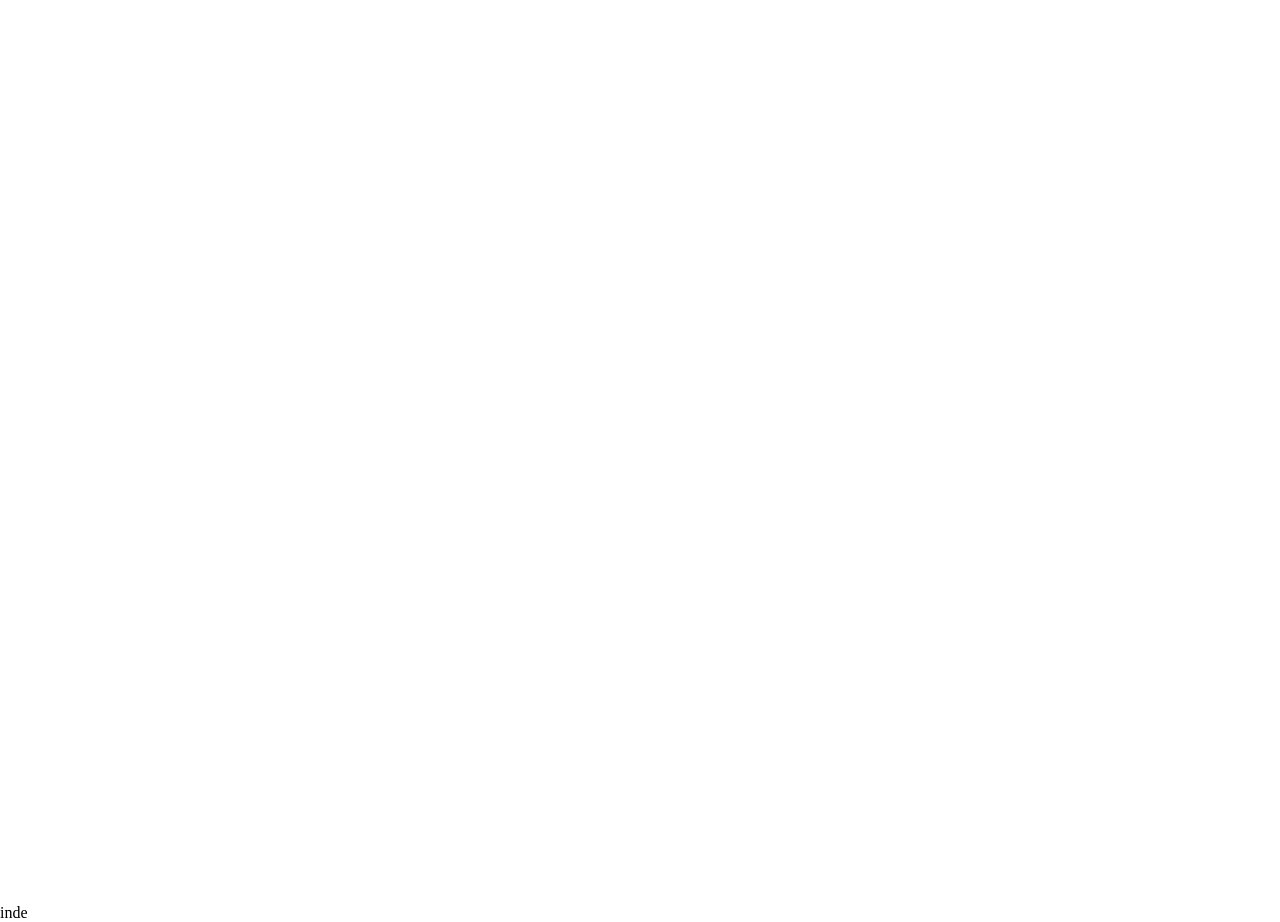
==== index.html @ 41bf6a11 "Add initial index.html for School Stuff project" ====
<!DOCTYPE html>
<html lang="en">
<head>
    <meta charset="UTF-8">
    <meta name="viewport" content="width=device-width, initial-scale=1.0">
  <link rel="icon" type="image/x-icon" href="https://mrt1mmy.github.io/schoolstuff/nogames.png">
  <title>School Stuff</title>
    <style>
        body {
            margin: 0;
            padding: 0;
            overflow: hidden; /* Prevents scrolling */
        }


        iframe {
            width: 100vw;
            height: 100vh;
            border: none;
        }
    </style>
</head>
<body>
    <iframe src="https://mrt1mmy.github.io/schoolstuff" title="SchoolStuff"></iframe>
</body>
</html>inde
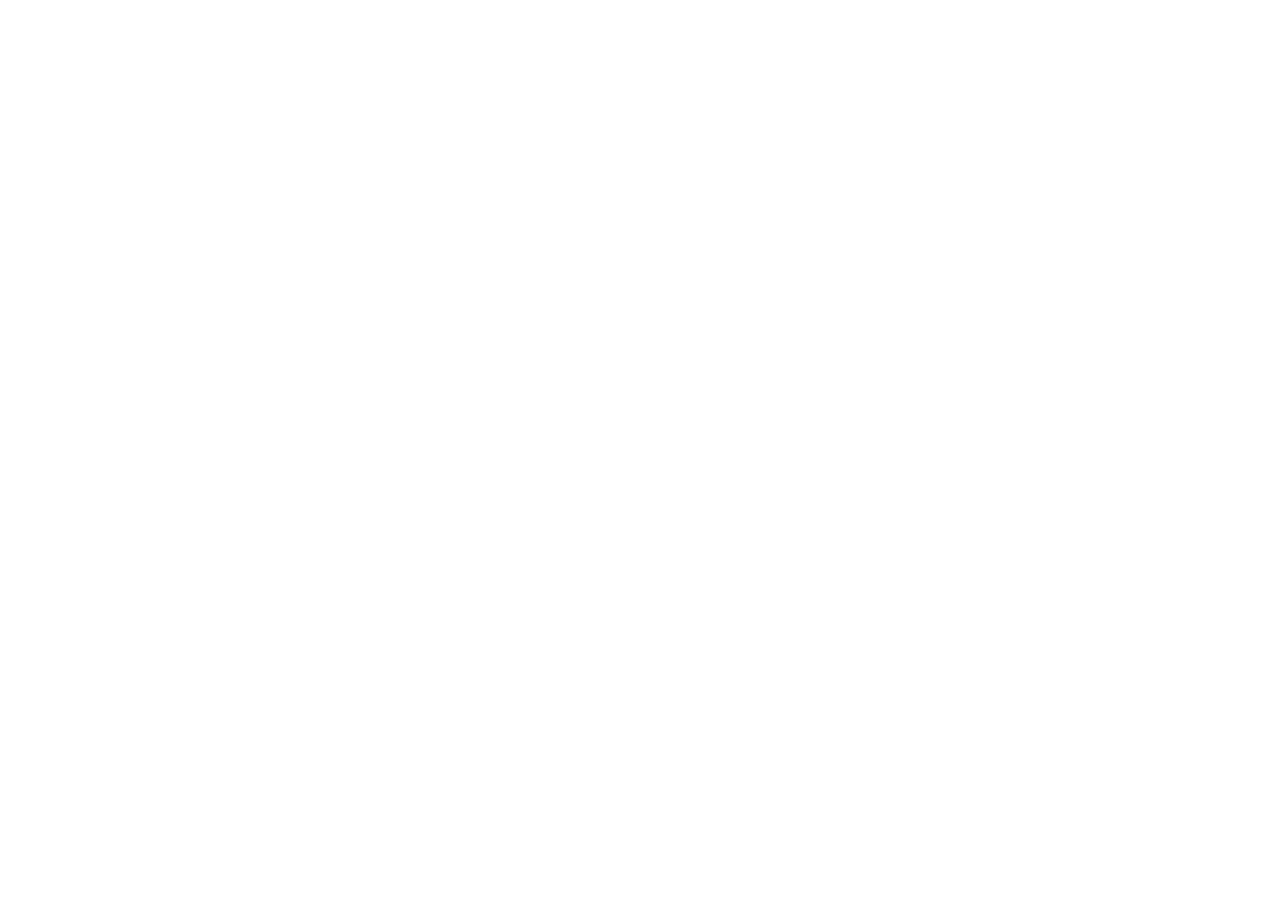
==== commit d6402093: "Update index.html" ====
--- a/index.html
+++ b/index.html
@@ -3,24 +3,65 @@
 <head>
     <meta charset="UTF-8">
     <meta name="viewport" content="width=device-width, initial-scale=1.0">
-  <link rel="icon" type="image/x-icon" href="https://mrt1mmy.github.io/schoolstuff/nogames.png">
-  <title>School Stuff</title>
+    <link rel="icon" type="image/x-icon" href="https://mrt1mmy.github.io/schoolstuff/nogames.png">
+    <title>School Stuff</title>
+
     <style>
-        body {
+        html, body {
             margin: 0;
             padding: 0;
-            overflow: hidden; /* Prevents scrolling */
+            width: 100%;
+            height: 100%;
+            overflow: hidden;
         }
 
-
         iframe {
+            position: fixed;
+            top: 0;
+            left: 0;
             width: 100vw;
             height: 100vh;
             border: none;
+            display: block;
         }
     </style>
 </head>
+
 <body>
-    <iframe src="https://mrt1mmy.github.io/schoolstuff" title="SchoolStuff"></iframe>
+
+<iframe
+    id="site"
+    src="https://mrt1mmy.github.io/schoolstuff/index.html"
+    title="School Stuff">
+</iframe>
+
+<script>
+    const iframe = document.getElementById("site");
+
+    window.addEventListener("message", function(event) {
+        if (event.data && event.data.type === "loadURL") {
+            iframe.src = event.data.url;
+        }
+    });
+
+    iframe.addEventListener("load", function() {
+        try {
+            const doc = iframe.contentDocument;
+
+            doc.addEventListener("click", function(event) {
+                const link = event.target.closest("a");
+
+                if (!link || !link.href) return;
+
+                event.preventDefault();
+
+                iframe.src = link.href;
+            });
+        } catch (error) {
+            console.log("Cross-origin page. Links must use postMessage.");
+        }
+    });
+</script>
+
 </body>
-</html>inde
+</html>
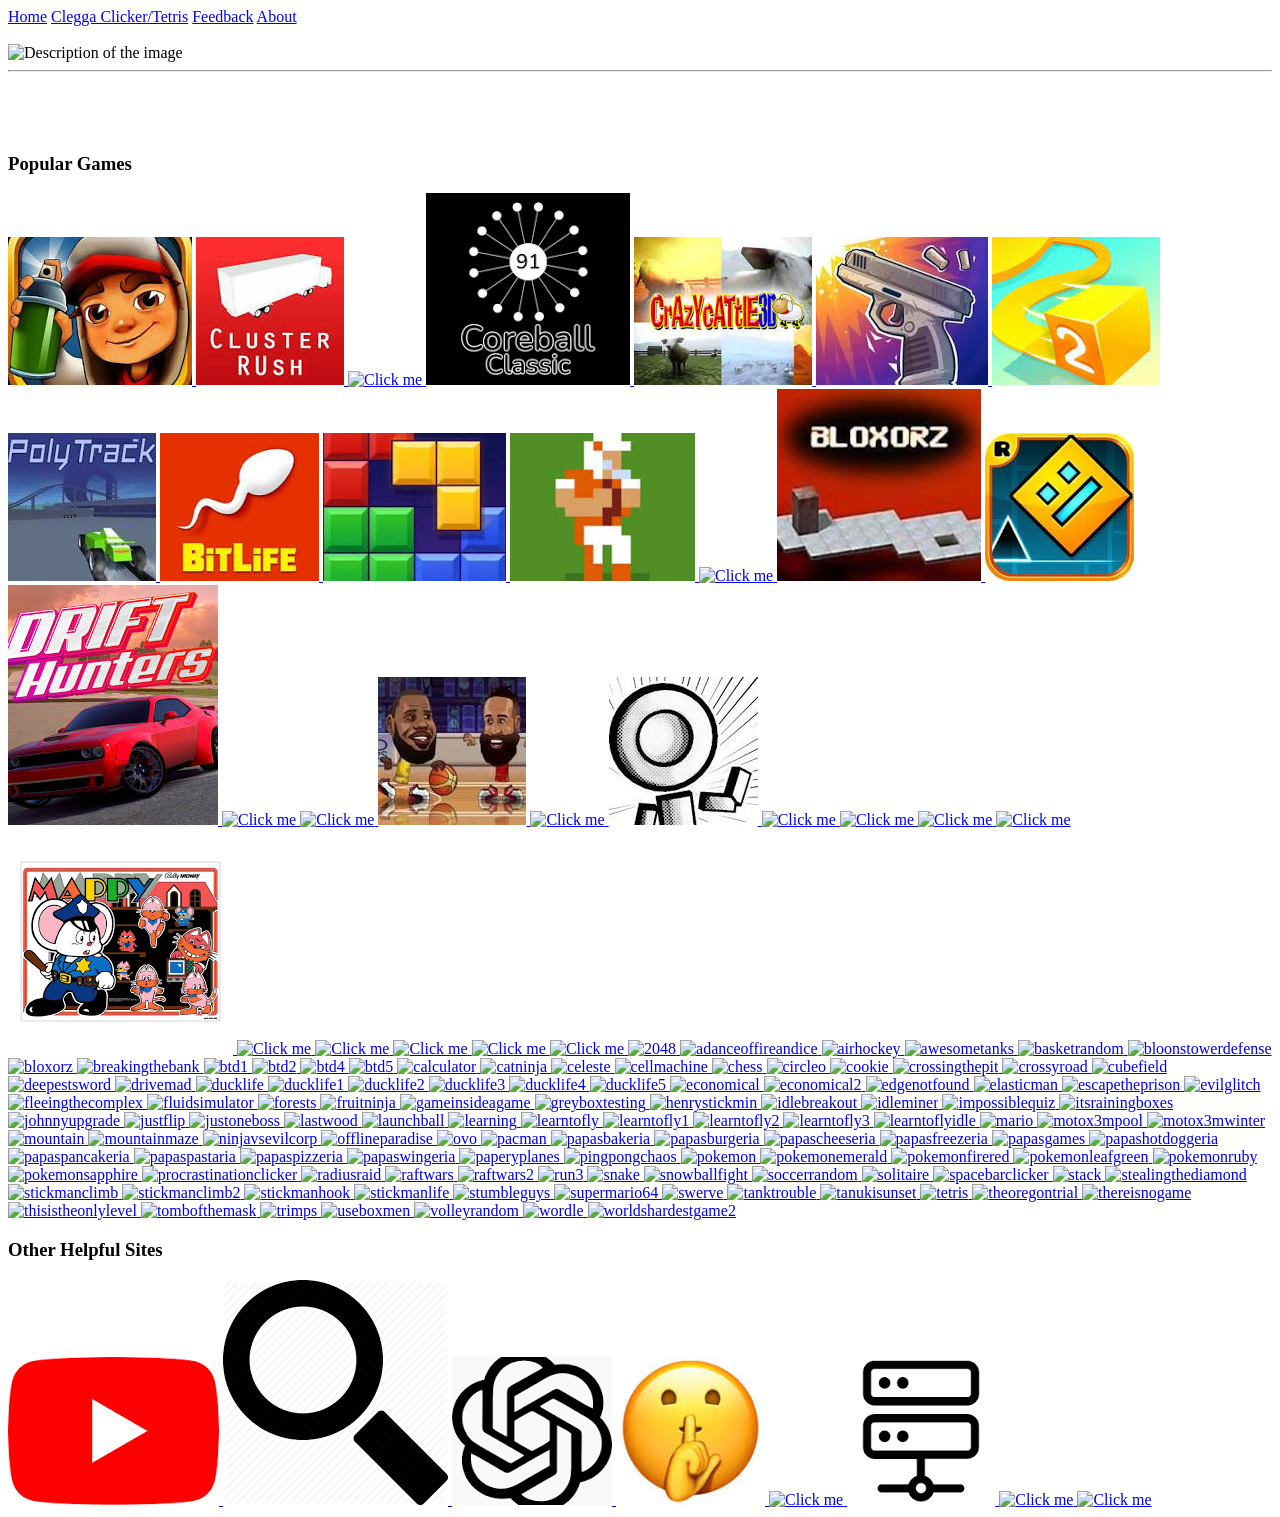
==== commit 0d71845f: "Rename timmigames.html to index.html" ====
--- a/index.html
+++ b/index.html
@@ -1,67 +1,556 @@
-<!DOCTYPE html>
-<html lang="en">
-<head>
-    <meta charset="UTF-8">
-    <meta name="viewport" content="width=device-width, initial-scale=1.0">
-    <link rel="icon" type="image/x-icon" href="https://mrt1mmy.github.io/schoolstuff/nogames.png">
+<!DOCTYPE html> 
+<html>
+  <head>
+  <link rel="stylesheet" href="schoolstuff.css">
+<link rel="icon" type="image/x-icon" href="https://mrt1mmy.github.io/schoolstuff/nogames.png">
     <title>School Stuff</title>
-
-    <style>
-        html, body {
-            margin: 0;
-            padding: 0;
-            width: 100%;
-            height: 100%;
-            overflow: hidden;
-        }
-
-        iframe {
-            position: fixed;
-            top: 0;
-            left: 0;
-            width: 100vw;
-            height: 100vh;
-            border: none;
-            display: block;
-        }
-    </style>
-</head>
-
-<body>
-
-<iframe
-    id="site"
-    src="https://mrt1mmy.github.io/schoolstuff/index.html"
-    title="School Stuff">
-</iframe>
-
-<script>
-    const iframe = document.getElementById("site");
-
-    window.addEventListener("message", function(event) {
-        if (event.data && event.data.type === "loadURL") {
-            iframe.src = event.data.url;
-        }
-    });
-
-    iframe.addEventListener("load", function() {
-        try {
-            const doc = iframe.contentDocument;
-
-            doc.addEventListener("click", function(event) {
-                const link = event.target.closest("a");
-
-                if (!link || !link.href) return;
-
-                event.preventDefault();
-
-                iframe.src = link.href;
-            });
-        } catch (error) {
-            console.log("Cross-origin page. Links must use postMessage.");
-        }
-    });
-</script>
-
-</body>
+  </head>
+  <body>
+   
+    
+    
+    <div class="centeredtxt"> 
+    <a class="siteon"href="index.html">Home</a>
+    <a href="https://mrt1mmy.github.io/clegga/">Clegga Clicker/Tetris</a>
+    <a href="https://docs.google.com/forms/d/e/1FAIpQLSdY-NnrPJ1Lo-WcU_t3JNR-3kJ2uYQRxcCzfXi1Zr4tk8ylnA/viewform?usp=header">Feedback</a>
+    <a href="schoolstuffabout.html">About</a>
+</div>
+   
+    
+   
+   
+    <br>
+   <div class="logo">
+    <img src="https://mrt1mmy.github.io/schoolstuff/School%20Stuff.png" alt="Description of the image">
+    </div><hr>
+    <br><br><br>
+    <!--
+    <a href="https://example.com">
+  <img src="image.jpg" alt="Click me">
+</a>
+-->
+    <h3>Popular Games</h3>
+    <div class="gamelinks">
+    <a href="https://mrt1mmy.github.io/working/subwaysurfers.html">
+  <img src="[data-uri]" alt="Subway Surfers">
+</a>
+<a href="https://mrt1mmy.github.io/schoolstuff/Cluster%20Rush.html">
+  <img src="[data-uri]" alt="Cluster Rush">
+</a>
+<a href="https://lettier.com/bowling/">
+  <img src="https://encrypted-tbn0.gstatic.com/images?q=tbn:ANd9GcSj3ltEe4DcoudVVmUW8SBHfUwdIF1NDuDIjbg3VfE_S16IFrTqiHA4s2U4Z50mv0ddCbJe2LExBTGLMQzHqH5KlPqnaVfxpmLL5S9SdLkV&s=10" alt="Click me">
+</a>
+<a href="http://mrt1mmy.github.io/schoolstuff/Coreball.html">
+  <img src="[data-uri]" alt="Click me">
+</a>
+<a href="http://mrt1mmy.github.io/schoolstuff/Crazy%20Cattle%203D.html">
+  <img src="[data-uri]" alt="Click me">
+</a>
+<a href="http://mrt1mmy.github.io/schoolstuff/Gunspin.html">
+  <img src="[data-uri]" alt="Click me">
+</a>
+<a href="https://mrt1mmy.github.io/working/g/paperio2/paperio2.html">
+  <img src="[data-uri]" alt="Click me">
+</a>
+<a href="http://mrt1mmy.github.io/polytrack">
+  <img src="[data-uri]" alt="Click me">
+</a>
+
+ <a href="https://mrt1mmy.github.io/working/g/bitlife/index.html">
+  <img src="[data-uri]" alt="Click me">
+</a>
+
+ <a href="http://mrt1mmy.github.io/schoolstuff/Block%20Blast.html">
+  <img src="[data-uri]" alt="Click me">
+</a>
+
+ <a href="http://mrt1mmy.github.io/schoolstuff/Retro%20Bowl%20(1).html">
+  <img src="[data-uri]" alt="Click me">
+</a>
+
+ <a href="http://mrt1mmy.github.io/12/">
+  <img src="https://i.redd.it/hmvcuwyof6g01.jpg" alt="Click me">
+</a>
+<a href="https://mrt1mmy.github.io/schoolstuff/Bloxorz.html">
+  <img src="[data-uri]" alt="Click me">
+
+</a>
+<a href="https://mrt1mmy.github.io/schoolstuff/gd.html">
+  <img src="[data-uri]" alt="Click me">
+</a>
+<a href="https://mrt1mmy.github.io/schoolstuff/Drift%20Hunters.html">
+  <img src="[data-uri]" alt="Click me">
+</a>
+<a href="https://mrt1mmy.github.io/snowrider3d">
+  <img src="https://encrypted-tbn0.gstatic.com/images?q=tbn:ANd9GcRjdjNMZx7hb0NxbIDrDYKUI9JBD7yB0HMLoZG8uAL4qpY1lWCj2-NpD27lw_A6bKwedmXIeRsrNtED8xwGBe0KRK4IFLJMqmf-SKtGwJxy&s=10" alt="Click me">
+</a>
+
+<a href="https://mrt1mmy.github.io/schoolstuff/motox3mall.html">
+  <img src="https://encrypted-tbn0.gstatic.com/images?q=tbn:ANd9GcQe0ldLDPvdegdOj9ABoPaPevqG4Tmz4lznvkQqBUhNekr_Gwkp4ABE548SZtDirTpbo0BqJ4t8XTyORI4yXh_SvDUXmuhmvK1Sbt9B4Acm&s=10" alt="Click me">
+
+</a>
+<a href="https://mrt1mmy.github.io/schoolstuff/bs.html">
+  <img src="[data-uri]" alt="Click me">
+<a href="https://mrt1mmy.github.io/schoolstuff/Tetris.html">
+  <img src="https://www.shutterstock.com/image-vector/tetris-game-colored-squares-on-260nw-2632270899.jpg" alt="Click me">
+
+</a>
+<a href="https://mrt1mmy.github.io/schoolstuff/ovo.html">
+  <img src="[data-uri]" alt="Click me">
+</a>
+ 
+    <a href="https://mrt1mmy.github.io/working/slope.html">
+  <img src="https://i.ytimg.com/vi/yEnVcLpTri0/maxresdefault.jpg" alt="Click me">
+</a>
+<a href="https://mrt1mmy.github.io/schoolstuff/er2.html">
+  <img src="https://motox3m2.io/data/image/Escaperoad2100.png" alt="Click me">
+</a>
+  
+
+  <a href="https://mrt1mmy.github.io/schoolstuff/pizza.html">
+  <img src="https://play-lh.googleusercontent.com/mEp5D-8pPQsugTpQxtzTTQHVScVviCst65uRNrT1BdrajfkeIDHHAPlgTu8KSePI5lc" alt="Click me">
+</a>
+  <a href="https://mrt1mmy.github.io/more/games/mariokartds/index.html">
+  <img src="https://encrypted-tbn0.gstatic.com/images?q=tbn:ANd9GcQpCFe1DEkHz_taNCRHi-i3F-c7Y-evz9BVQCeWZzvyU3iaawk-4oLW5zQ&s" alt="Click me">
+</a>
+
+
+<a href="https://mrt1mmy.github.io/schoolstuff/mappy.html">
+  <img src="[data-uri]" alt="Click me">
+</a>
+
+<a href="https://mrt1mmy.github.io/schoolstuff/Brotato.html/#goog_rewarded">
+  <img src="https://play-lh.googleusercontent.com/wjYph3dbtJXklfdt2yIQAEnH5ov2ZyuAPr7B0PqNJ29AhcEZX9EhOJT5hsa84tEMYIH3I-3-sSxzo04ULZ-YEg" alt="Click me">
+</a>
+
+<a href="https://mrt1mmy.github.io/schoolstuff/Gladihoppers.html">
+  <img src="https://play-lh.googleusercontent.com/HUuFbIPERNbpW2Q72WIqiJ8bKDzIgT_C4PnYvMBuH0wC3B_KvpKmumm1FXhZj3jmRHw" alt="Click me">
+</a>
+
+<a href="https://mrt1mmy.github.io/schoolstuff/Doodle%20Jump.html">
+  <img src="https://play-lh.googleusercontent.com/aHnvdFTx0LVyfVHQLX51VcWBYkSVGvggr4FvIiP-iwBu4pKBiOQA1OnRi_nyFdCWqlU8" alt="Click me">
+</a>
+
+<a href="https://mrt1mmy.github.io/schoolstuff/Getaway%20Shootout.html">
+  <img src="https://cdn.jsdelivr.net/gh/freebuisness/covers@main/338.png" alt="Click me">
+</a>
+
+<a href="https://mrt1mmy.github.io/schoolstuff/chess.html">
+  <img src="https://play-lh.googleusercontent.com/A3MvSm0eEVCkHQP9rUE1Cl3ju90CqCjTxcQqt4tBDzEMT7RWixWBCFgT7mIcN0hk2Q" alt="Click me">
+</a>
+
+<!--
+<a href="https://mrt1mmy.github.io/schoolstuff/">
+  <img src="image.jpg" alt="Click me">
+</a>
+  <a href="https://mrt1mmy.github.io/schoolstuff/">
+  <img src="image.jpg" alt="Click me">
+</a>
+  <a href="https://mrt1mmy.github.io/schoolstuff/">
+  <img src="image.jpg" alt="Click me">
+  </a>
+-->
+
+
+
+    <!-- Added game links -->
+    <a href="https://mrt1mmy.github.io/working/2048.html">
+  <img src="https://mrt1mmy.github.io/working/2048.png" alt="2048">
+</a>
+    <a href="https://mrt1mmy.github.io/working/adanceoffireandice.html">
+  <img src="https://mrt1mmy.github.io/working/adanceoffireandice.png" alt="adanceoffireandice">
+</a>
+    <a href="https://mrt1mmy.github.io/working/airhockey.html">
+  <img src="https://mrt1mmy.github.io/working/airhockey.png" alt="airhockey">
+</a>
+    <a href="https://mrt1mmy.github.io/working/awesometanks.html">
+  <img src="https://mrt1mmy.github.io/working/awesometanks.png" alt="awesometanks">
+</a>
+    <a href="https://mrt1mmy.github.io/working/g/basketrandom/index.html">
+  <img src="https://mrt1mmy.github.io/working/basketrandom.png" alt="basketrandom">
+</a>
+  
+    <a href="https://mrt1mmy.github.io/working/bloonstowerdefense.html">
+  <img src="https://mrt1mmy.github.io/working/bloonstowerdefense.png" alt="bloonstowerdefense">
+</a>
+    <a href="https://mrt1mmy.github.io/working/bloxorz.html">
+  <img src="https://mrt1mmy.github.io/working/bloxorz.png" alt="bloxorz">
+</a>
+    <a href="https://mrt1mmy.github.io/working/breakingthebank.html">
+  <img src="https://mrt1mmy.github.io/working/breakingthebank.png" alt="breakingthebank">
+</a>
+    <a href="https://mrt1mmy.github.io/working/btd1.html">
+  <img src="https://mrt1mmy.github.io/working/btd1.png" alt="btd1">
+</a>
+    <a href="https://mrt1mmy.github.io/working/btd2.html">
+  <img src="https://mrt1mmy.github.io/working/btd2.png" alt="btd2">
+</a>
+    <a href="https://mrt1mmy.github.io/working/btd4.html">
+  <img src="https://mrt1mmy.github.io/working/btd4.png" alt="btd4">
+</a>
+    <a href="https://mrt1mmy.github.io/working/btd5.html">
+  <img src="https://mrt1mmy.github.io/working/btd5.png" alt="btd5">
+</a>
+    <a href="https://mrt1mmy.github.io/working/calculator.html">
+  <img src="https://mrt1mmy.github.io/working/calculator.png" alt="calculator">
+</a>
+    <a href="https://mrt1mmy.github.io/working/catninja.html">
+  <img src="https://mrt1mmy.github.io/working/catninja.png" alt="catninja">
+</a>
+    <a href="https://mrt1mmy.github.io/working/celeste.html">
+  <img src="https://mrt1mmy.github.io/working/celeste.png" alt="celeste">
+</a>
+    <a href="https://mrt1mmy.github.io/working/cellmachine.html">
+  <img src="https://mrt1mmy.github.io/working/cellmachine.png" alt="cellmachine">
+</a>
+    <a href="https://mrt1mmy.github.io/working/chess.html">
+  <img src="https://mrt1mmy.github.io/working/chess.png" alt="chess">
+</a>
+    <a href="https://mrt1mmy.github.io/working/circleo.html">
+  <img src="https://mrt1mmy.github.io/working/circleo.png" alt="circleo">
+</a>
+    <a href="https://mrt1mmy.github.io/working/g/cookie/index.html">
+  <img src="https://mrt1mmy.github.io/working/cookie.png" alt="cookie">
+</a>
+    <a href="https://mrt1mmy.github.io/working/crossingthepit.html">
+  <img src="https://mrt1mmy.github.io/working/crossingthepit.png" alt="crossingthepit">
+</a>
+    <a href="https://mrt1mmy.github.io/working/crossyroad.html">
+  <img src="https://mrt1mmy.github.io/working/crossyroad.png" alt="crossyroad">
+</a>
+    <a href="https://mrt1mmy.github.io/working/cubefield.html">
+  <img src="https://mrt1mmy.github.io/working/cubefield.png" alt="cubefield">
+</a>
+    <a href="https://mrt1mmy.github.io/working/deepestsword.html">
+  <img src="https://mrt1mmy.github.io/working/deepestsword.png" alt="deepestsword">
+</a>
+    <a href="https://mrt1mmy.github.io/working/g/drivemad/index.html">
+  <img src="https://mrt1mmy.github.io/working/drivemad.png" alt="drivemad">
+</a>
+    <a href="https://mrt1mmy.github.io/working/ducklife.html">
+  <img src="https://mrt1mmy.github.io/working/ducklife.png" alt="ducklife">
+</a>
+    <a href="https://mrt1mmy.github.io/working/ducklife1.html">
+  <img src="https://mrt1mmy.github.io/working/ducklife1.png" alt="ducklife1">
+</a>
+    <a href="https://mrt1mmy.github.io/working/ducklife2.html">
+  <img src="https://mrt1mmy.github.io/working/ducklife2.png" alt="ducklife2">
+</a>
+    <a href="https://mrt1mmy.github.io/working/ducklife3.html">
+  <img src="https://mrt1mmy.github.io/working/ducklife3.png" alt="ducklife3">
+</a>
+    <a href="https://mrt1mmy.github.io/working/ducklife4.html">
+  <img src="https://mrt1mmy.github.io/working/ducklife4.png" alt="ducklife4">
+</a>
+    <a href="https://mrt1mmy.github.io/working/ducklife5.html">
+  <img src="https://mrt1mmy.github.io/working/ducklife5.png" alt="ducklife5">
+</a>
+    <a href="https://mrt1mmy.github.io/working/economical.html">
+  <img src="https://mrt1mmy.github.io/working/economical.png" alt="economical">
+</a>
+    <a href="https://mrt1mmy.github.io/working/economical2.html">
+  <img src="https://mrt1mmy.github.io/working/economical2.png" alt="economical2">
+</a>
+    <a href="https://mrt1mmy.github.io/working/edgenotfound.html">
+  <img src="https://mrt1mmy.github.io/working/edgenotfound.png" alt="edgenotfound">
+</a>
+    <a href="https://mrt1mmy.github.io/working/elasticman.html">
+  <img src="https://mrt1mmy.github.io/working/elasticman.png" alt="elasticman">
+</a>
+    <a href="https://mrt1mmy.github.io/working/escapetheprison.html">
+  <img src="https://mrt1mmy.github.io/working/escapetheprison.png" alt="escapetheprison">
+</a>
+    <a href="https://mrt1mmy.github.io/working/evilglitch.html">
+  <img src="https://mrt1mmy.github.io/working/evilglitch.png" alt="evilglitch">
+</a>
+    <a href="https://mrt1mmy.github.io/working/fleeingthecomplex.html">
+  <img src="https://mrt1mmy.github.io/working/fleeingthecomplex.png" alt="fleeingthecomplex">
+</a>
+    <a href="https://mrt1mmy.github.io/working/fluidsimulator.html">
+  <img src="https://mrt1mmy.github.io/working/fluidsimulator.png" alt="fluidsimulator">
+</a>
+    <a href="https://mrt1mmy.github.io/working/forests.html">
+  <img src="https://mrt1mmy.github.io/working/forests.png" alt="forests">
+</a>
+    <a href="https://mrt1mmy.github.io/working/g/fruitninja/fruitninja.html">
+  <img src="https://mrt1mmy.github.io/working/fruitninja.png" alt="fruitninja">
+</a>
+    <a href="https://mrt1mmy.github.io/working/gameinsideagame.html">
+  <img src="https://mrt1mmy.github.io/working/gameinsideagame.png" alt="gameinsideagame">
+</a>
+    <a href="https://mrt1mmy.github.io/working/greyboxtesting.html">
+  <img src="https://mrt1mmy.github.io/working/greyboxtesting.png" alt="greyboxtesting">
+</a>
+    <a href="https://mrt1mmy.github.io/working/henrystickmin.html">
+  <img src="https://mrt1mmy.github.io/working/henrystickmin.png" alt="henrystickmin">
+</a>
+    <a href="https://mrt1mmy.github.io/working/idlebreakout.html">
+  <img src="https://mrt1mmy.github.io/working/idlebreakout.png" alt="idlebreakout">
+</a>
+    <a href="https://mrt1mmy.github.io/working/idleminer.html">
+  <img src="https://mrt1mmy.github.io/working/idleminer.png" alt="idleminer">
+</a>
+    <a href="https://mrt1mmy.github.io/working/impossiblequiz.html">
+  <img src="https://mrt1mmy.github.io/working/impossiblequiz.png" alt="impossiblequiz">
+</a>
+    <a href="https://mrt1mmy.github.io/working/itsrainingboxes.html">
+  <img src="https://mrt1mmy.github.io/working/itsrainingboxes.png" alt="itsrainingboxes">
+</a>
+    <a href="https://mrt1mmy.github.io/working/johnnyupgrade.html">
+  <img src="https://mrt1mmy.github.io/working/johnnyupgrade.png" alt="johnnyupgrade">
+</a>
+    <a href="https://mrt1mmy.github.io/working/justflip.html">
+  <img src="https://mrt1mmy.github.io/working/justflip.png" alt="justflip">
+</a>
+    <a href="https://mrt1mmy.github.io/working/justoneboss.html">
+  <img src="https://mrt1mmy.github.io/working/justoneboss.png" alt="justoneboss">
+</a>
+    <a href="https://mrt1mmy.github.io/working/lastwood.html">
+  <img src="https://mrt1mmy.github.io/working/lastwood.png" alt="lastwood">
+</a>
+    <a href="https://mrt1mmy.github.io/working/launchball.html">
+  <img src="https://mrt1mmy.github.io/working/launchball.png" alt="launchball">
+</a>
+    <a href="https://mrt1mmy.github.io/working/learning.html">
+  <img src="https://mrt1mmy.github.io/working/learning.png" alt="learning">
+</a>
+    <a href="https://mrt1mmy.github.io/working/learntofly.html">
+  <img src="https://mrt1mmy.github.io/working/learntofly.png" alt="learntofly">
+</a>
+    <a href="https://mrt1mmy.github.io/working/learntofly1.html">
+  <img src="https://mrt1mmy.github.io/working/learntofly1.png" alt="learntofly1">
+</a>
+    <a href="https://mrt1mmy.github.io/working/learntofly2.html">
+  <img src="https://mrt1mmy.github.io/working/learntofly2.png" alt="learntofly2">
+</a>
+    <a href="https://mrt1mmy.github.io/working/learntofly3.html">
+  <img src="https://mrt1mmy.github.io/working/learntofly3.png" alt="learntofly3">
+</a>
+    <a href="https://mrt1mmy.github.io/working/learntoflyidle.html">
+  <img src="https://mrt1mmy.github.io/working/learntoflyidle.png" alt="learntoflyidle">
+</a>
+    <a href="https://mrt1mmy.github.io/working/mario.html">
+  <img src="https://mrt1mmy.github.io/working/mario.png" alt="mario">
+</a>
+    <a href="https://mrt1mmy.github.io/working/motox3mpool.html">
+  <img src="https://mrt1mmy.github.io/working/motox3mpool.png" alt="motox3mpool">
+</a>
+    <a href="https://mrt1mmy.github.io/working/motox3mwinter.html">
+  <img src="https://mrt1mmy.github.io/working/motox3mwinter.png" alt="motox3mwinter">
+</a>
+    <a href="https://mrt1mmy.github.io/working/mountain.html">
+  <img src="https://mrt1mmy.github.io/working/mountain.png" alt="mountain">
+</a>
+    <a href="https://mrt1mmy.github.io/working/mountainmaze.html">
+  <img src="https://mrt1mmy.github.io/working/mountainmaze.png" alt="mountainmaze">
+</a>
+    <a href="https://mrt1mmy.github.io/working/ninjavsevilcorp.html">
+  <img src="https://mrt1mmy.github.io/working/ninjavsevilcorp.png" alt="ninjavsevilcorp">
+</a>
+    <a href="https://mrt1mmy.github.io/working/offlineparadise.html">
+  <img src="https://mrt1mmy.github.io/working/offlineparadise.png" alt="offlineparadise">
+</a>
+    <a href="https://mrt1mmy.github.io/working/ovo.html">
+  <img src="https://mrt1mmy.github.io/working/ovo.png" alt="ovo">
+</a>
+    <a href="https://mrt1mmy.github.io/working/pacman.html">
+  <img src="https://mrt1mmy.github.io/working/pacman.png" alt="pacman">
+</a>
+    <a href="https://mrt1mmy.github.io/working/papasbakeria.html">
+  <img src="https://mrt1mmy.github.io/working/papasbakeria.png" alt="papasbakeria">
+</a>
+    <a href="https://mrt1mmy.github.io/working/papasburgeria.html">
+  <img src="https://mrt1mmy.github.io/working/papasburgeria.png" alt="papasburgeria">
+</a>
+    <a href="https://mrt1mmy.github.io/working/papascheeseria.html">
+  <img src="https://mrt1mmy.github.io/working/papascheeseria.png" alt="papascheeseria">
+</a>
+    <a href="https://mrt1mmy.github.io/working/papasfreezeria.html">
+  <img src="https://mrt1mmy.github.io/working/papasfreezeria.png" alt="papasfreezeria">
+</a>
+    <a href="https://mrt1mmy.github.io/working/papasgames.html">
+  <img src="https://mrt1mmy.github.io/working/papasgames.png" alt="papasgames">
+</a>
+    <a href="https://mrt1mmy.github.io/working/papashotdoggeria.html">
+  <img src="https://mrt1mmy.github.io/working/papashotdoggeria.png" alt="papashotdoggeria">
+</a>
+    <a href="https://mrt1mmy.github.io/working/papaspancakeria.html">
+  <img src="https://mrt1mmy.github.io/working/papaspancakeria.png" alt="papaspancakeria">
+</a>
+    <a href="https://mrt1mmy.github.io/working/papaspastaria.html">
+  <img src="https://mrt1mmy.github.io/working/papaspastaria.png" alt="papaspastaria">
+</a>
+    <a href="https://mrt1mmy.github.io/working/papaspizzeria.html">
+  <img src="https://mrt1mmy.github.io/working/papaspizzeria.png" alt="papaspizzeria">
+</a>
+    <a href="https://mrt1mmy.github.io/working/papaswingeria.html">
+  <img src="https://mrt1mmy.github.io/working/papaswingeria.png" alt="papaswingeria">
+</a>
+ 
+    <a href="https://mrt1mmy.github.io/working/paperyplanes.html">
+  <img src="https://mrt1mmy.github.io/working/paperyplanes.png" alt="paperyplanes">
+</a>
+    <a href="https://mrt1mmy.github.io/working/pingpongchaos.html">
+  <img src="https://mrt1mmy.github.io/working/pingpongchaos.png" alt="pingpongchaos">
+</a>
+    <a href="https://mrt1mmy.github.io/working/pokemon.html">
+  <img src="https://mrt1mmy.github.io/working/pokemon.png" alt="pokemon">
+</a>
+    <a href="https://mrt1mmy.github.io/working/pokemonemerald.html">
+  <img src="https://mrt1mmy.github.io/working/pokemonemerald.png" alt="pokemonemerald">
+</a>
+    <a href="https://mrt1mmy.github.io/working/pokemonfirered.html">
+  <img src="https://mrt1mmy.github.io/working/pokemonfirered.png" alt="pokemonfirered">
+</a>
+    <a href="https://mrt1mmy.github.io/working/pokemonleafgreen.html">
+  <img src="https://mrt1mmy.github.io/working/pokemonleafgreen.png" alt="pokemonleafgreen">
+</a>
+    <a href="https://mrt1mmy.github.io/working/pokemonruby.html">
+  <img src="https://mrt1mmy.github.io/working/pokemonruby.png" alt="pokemonruby">
+</a>
+    <a href="https://mrt1mmy.github.io/working/pokemonsapphire.html">
+  <img src="https://mrt1mmy.github.io/working/pokemonsapphire.png" alt="pokemonsapphire">
+</a>
+    <a href="https://mrt1mmy.github.io/working/procrastinationclicker.html">
+  <img src="https://mrt1mmy.github.io/working/procrastinationclicker.png" alt="procrastinationclicker">
+</a>
+    <a href="https://mrt1mmy.github.io/working/radiusraid.html">
+  <img src="https://mrt1mmy.github.io/working/radiusraid.png" alt="radiusraid">
+</a>
+    <a href="https://mrt1mmy.github.io/working/raftwars.html">
+  <img src="https://mrt1mmy.github.io/working/raftwars.png" alt="raftwars">
+</a>
+    <a href="https://mrt1mmy.github.io/working/raftwars2.html">
+  <img src="https://mrt1mmy.github.io/working/raftwars2.png" alt="raftwars2">
+</a>
+    <a href="https://mrt1mmy.github.io/working/run3.html">
+  <img src="https://mrt1mmy.github.io/working/run3.png" alt="run3">
+</a>
+  
+    <a href="https://mrt1mmy.github.io/working/g/snake/index.html">
+  <img src="https://mrt1mmy.github.io/working/snake.png" alt="snake">
+</a>
+    <a href="https://mrt1mmy.github.io/working/snowballfight.html">
+  <img src="https://mrt1mmy.github.io/working/snowballfight.png" alt="snowballfight">
+</a>
+    <a href="https://mrt1mmy.github.io/working/soccerrandom.html">
+  <img src="https://mrt1mmy.github.io/working/soccerrandom.png" alt="soccerrandom">
+</a>
+    <a href="https://mrt1mmy.github.io/working/solitaire.html">
+  <img src="https://mrt1mmy.github.io/working/solitaire.png" alt="solitaire">
+</a>
+    <a href="https://mrt1mmy.github.io/working/spacebarclicker.html">
+  <img src="https://mrt1mmy.github.io/working/spacebarclicker.png" alt="spacebarclicker">
+</a>
+    <a href="https://mrt1mmy.github.io/working/stack.html">
+  <img src="https://mrt1mmy.github.io/working/stack.png" alt="stack">
+</a>
+    <a href="https://mrt1mmy.github.io/working/stealingthediamond.html">
+  <img src="https://mrt1mmy.github.io/working/stealingthediamond.png" alt="stealingthediamond">
+</a>
+    <a href="https://mrt1mmy.github.io/working/g/stickmanclimb/index.html">
+  <img src="https://mrt1mmy.github.io/working/stickmanclimb.png" alt="stickmanclimb">
+</a>
+    <a href="https://mrt1mmy.github.io/working/g/stickmanclimb2/index.html">
+  <img src="https://mrt1mmy.github.io/working/stickmanclimb2.png" alt="stickmanclimb2">
+</a>
+    <a href="https://mrt1mmy.github.io/working/g/stickmanhook/index.html">
+  <img src="https://mrt1mmy.github.io/working/stickmanhook.png" alt="stickmanhook">
+</a>
+    <a href="https://mrt1mmy.github.io/working/stickmanlife.html">
+  <img src="https://mrt1mmy.github.io/working/stickmanlife.png" alt="stickmanlife">
+</a>
+    <a href="https://mrt1mmy.github.io/working/stumbleguys.html">
+  <img src="https://mrt1mmy.github.io/working/stumbleguys.png" alt="stumbleguys">
+</a>
+    
+    <a href="https://mrt1mmy.github.io/working/supermario64.html">
+  <img src="https://mrt1mmy.github.io/working/supermario64.png" alt="supermario64">
+</a>
+    <a href="https://mrt1mmy.github.io/working/swerve.html">
+  <img src="https://mrt1mmy.github.io/working/swerve.png" alt="swerve">
+</a>
+    <a href="https://mrt1mmy.github.io/working/tanktrouble.html">
+  <img src="https://mrt1mmy.github.io/working/tanktrouble.png" alt="tanktrouble">
+</a>
+    <a href="https://mrt1mmy.github.io/working/tanukisunset.html">
+  <img src="https://mrt1mmy.github.io/working/tanukisunset.png" alt="tanukisunset">
+</a>
+    <a href="https://mrt1mmy.github.io/working/tetris.html">
+  <img src="https://mrt1mmy.github.io/working/tetris.png" alt="tetris">
+</a>
+    <a href="https://mrt1mmy.github.io/working/theoregontrial.html">
+  <img src="https://mrt1mmy.github.io/working/theoregontrial.png" alt="theoregontrial">
+</a>
+    <a href="https://mrt1mmy.github.io/working/thereisnogame.html">
+  <img src="https://mrt1mmy.github.io/working/thereisnogame.png" alt="thereisnogame">
+</a>
+    <a href="https://mrt1mmy.github.io/working/thisistheonlylevel.html">
+  <img src="https://mrt1mmy.github.io/working/thisistheonlylevel.png" alt="thisistheonlylevel">
+</a>
+    <a href="https://mrt1mmy.github.io/working/g/tombofthemask/index.html">
+  <img src="https://mrt1mmy.github.io/working/tombofthemask.png" alt="tombofthemask">
+</a>
+    <a href="https://mrt1mmy.github.io/working/trimps.html">
+  <img src="https://mrt1mmy.github.io/working/trimps.png" alt="trimps">
+</a>
+    <a href="https://mrt1mmy.github.io/working/useboxmen.html">
+  <img src="https://mrt1mmy.github.io/working/useboxmen.png" alt="useboxmen">
+</a>
+    <a href="https://mrt1mmy.github.io/working/volleyrandom.html">
+  <img src="https://mrt1mmy.github.io/working/volleyrandom.png" alt="volleyrandom">
+</a>
+    <a href="https://mrt1mmy.github.io/working/wordle.html">
+  <img src="https://mrt1mmy.github.io/working/wordle.png" alt="wordle">
+</a>
+    <a href="https://mrt1mmy.github.io/working/worldshardestgame2.html">
+  <img src="https://img.poki-cdn.com/cdn-cgi/image/q=78,scq=50,width=1200,height=1200,fit=cover,f=png/61368b108e1e8625e6f7b2daccb98324/worlds-hardest-game.png" alt="worldshardestgame2">
+</a>
+ 
+
+</div>
+
+
+
+<h3>Other Helpful Sites</h3>
+<div class="gamelinks">
+ <a href="https://jspadone.codehs.me/">
+  <img src="[data-uri]" alt="YouTube">
+</a>
+<a href="https://mrt1mmy.github.io/schoolstuff/proxyabout.html">
+  <img src="[data-uri]" alt="Proxy">
+</a>
+
+<a href="https://mrt1mmy.github.io/schoolstuff/ai.html">
+  <img src="[data-uri]" alt="Click me">
+</a>
+<a href="https://archive.org/details/ugsfiles">
+  <img src="[data-uri]" alt="Click me">
+</a>
+<a href="https://mrt1mmy.github.io/schoolstuff/singlefile.html">
+  <img src="https://www.web-leb.com/assets/img/webleb_kZcPSr.webp" alt="Click me">
+  <a href="https://mrt1mmy.github.io/prox">
+  <img src="[data-uri]" alt="Click me">
+
+  <a href="https://mrt1mmy.github.io/schoolstuff/cps.html">
+  <img src="https://encrypted-tbn0.gstatic.com/images?q=tbn:ANd9GcTYVWDZ96qmJbswWGC-X35mrwt84tFwXe1PaQ&s" alt="Click me">
+  </a>
+<a href="https://docs.google.com/presentation/d/1YDZCGRJMcIXA6CDnnxEUcNuZuEx-NdUETeeVFulhYDg/edit?slide=id.g30f8d3aa545_0_0#slide=id.g30f8d3aa545_0_0">
+  <img src="https://play-lh.googleusercontent.com/4whGAVjZGrrlNxzheKAfBXrxggtyAb4euWLeQI8fDfVfdnFEZjE0DZTJ8DKoh64pqcIa" alt="Click me">
+  </a>
+</div>
+    
+    
+
+ 
+    
+    
+    
+    
+    
+    
+  
+
+
+ </body>
 </html>
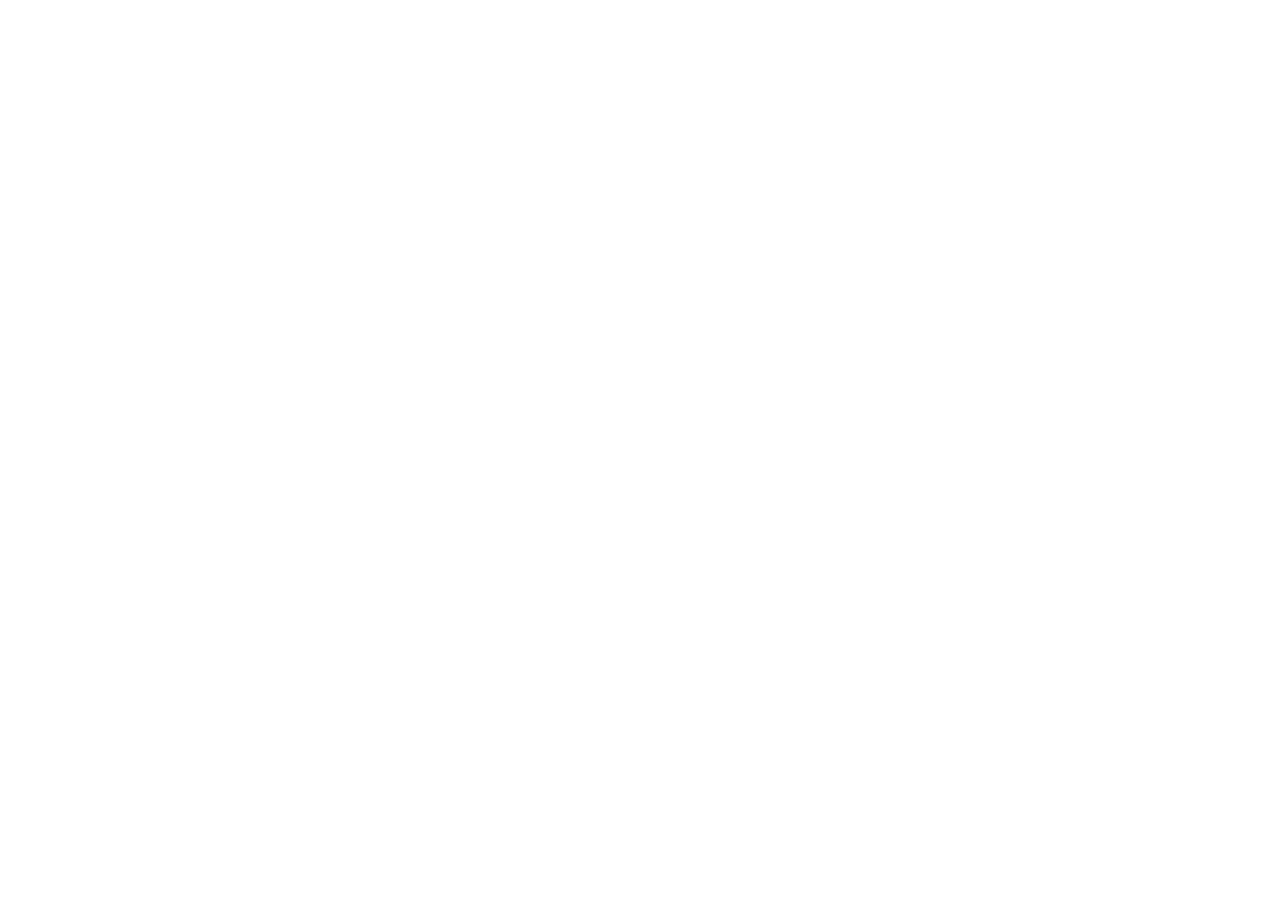
==== commit a4b737ca: "Add initial HTML structure for School Stuff page" ====
--- a/index.html
+++ b/index.html
@@ -1,556 +1,52 @@
-<!DOCTYPE html> 
-<html>
-  <head>
-  <link rel="stylesheet" href="schoolstuff.css">
-<link rel="icon" type="image/x-icon" href="https://mrt1mmy.github.io/schoolstuff/nogames.png">
+<!DOCTYPE html>
+<html lang="en">
+<head>
+    <meta charset="UTF-8">
+    <meta name="viewport" content="width=device-width, initial-scale=1.0">
+    <link rel="icon" type="image/x-icon" href="https://mrt1mmy.github.io/schoolstuff/nogames.png">
     <title>School Stuff</title>
-  </head>
-  <body>
-   
-    
-    
-    <div class="centeredtxt"> 
-    <a class="siteon"href="index.html">Home</a>
-    <a href="https://mrt1mmy.github.io/clegga/">Clegga Clicker/Tetris</a>
-    <a href="https://docs.google.com/forms/d/e/1FAIpQLSdY-NnrPJ1Lo-WcU_t3JNR-3kJ2uYQRxcCzfXi1Zr4tk8ylnA/viewform?usp=header">Feedback</a>
-    <a href="schoolstuffabout.html">About</a>
-</div>
-   
-    
-   
-   
-    <br>
-   <div class="logo">
-    <img src="https://mrt1mmy.github.io/schoolstuff/School%20Stuff.png" alt="Description of the image">
-    </div><hr>
-    <br><br><br>
-    <!--
-    <a href="https://example.com">
-  <img src="image.jpg" alt="Click me">
-</a>
--->
-    <h3>Popular Games</h3>
-    <div class="gamelinks">
-    <a href="https://mrt1mmy.github.io/working/subwaysurfers.html">
-  <img src="[data-uri]" alt="Subway Surfers">
-</a>
-<a href="https://mrt1mmy.github.io/schoolstuff/Cluster%20Rush.html">
-  <img src="[data-uri]" alt="Cluster Rush">
-</a>
-<a href="https://lettier.com/bowling/">
-  <img src="https://encrypted-tbn0.gstatic.com/images?q=tbn:ANd9GcSj3ltEe4DcoudVVmUW8SBHfUwdIF1NDuDIjbg3VfE_S16IFrTqiHA4s2U4Z50mv0ddCbJe2LExBTGLMQzHqH5KlPqnaVfxpmLL5S9SdLkV&s=10" alt="Click me">
-</a>
-<a href="http://mrt1mmy.github.io/schoolstuff/Coreball.html">
-  <img src="[data-uri]" alt="Click me">
-</a>
-<a href="http://mrt1mmy.github.io/schoolstuff/Crazy%20Cattle%203D.html">
-  <img src="[data-uri]" alt="Click me">
-</a>
-<a href="http://mrt1mmy.github.io/schoolstuff/Gunspin.html">
-  <img src="[data-uri]" alt="Click me">
-</a>
-<a href="https://mrt1mmy.github.io/working/g/paperio2/paperio2.html">
-  <img src="[data-uri]" alt="Click me">
-</a>
-<a href="http://mrt1mmy.github.io/polytrack">
-  <img src="[data-uri]" alt="Click me">
-</a>
 
- <a href="https://mrt1mmy.github.io/working/g/bitlife/index.html">
-  <img src="[data-uri]" alt="Click me">
-</a>
+    <style>
+        html, body {
+            margin: 0;
+            padding: 0;
+            width: 100%;
+            height: 100%;
+            overflow: hidden;
+        }
 
- <a href="http://mrt1mmy.github.io/schoolstuff/Block%20Blast.html">
-  <img src="[data-uri]" alt="Click me">
-</a>
+        iframe {
+            position: fixed;
+            top: 0;
+            left: 0;
+            width: 100vw;
+            height: 100vh;
+            border: none;
+        }
+    </style>
+</head>
 
- <a href="http://mrt1mmy.github.io/schoolstuff/Retro%20Bowl%20(1).html">
-  <img src="[data-uri]" alt="Click me">
-</a>
+<body>
 
- <a href="http://mrt1mmy.github.io/12/">
-  <img src="https://i.redd.it/hmvcuwyof6g01.jpg" alt="Click me">
-</a>
-<a href="https://mrt1mmy.github.io/schoolstuff/Bloxorz.html">
-  <img src="[data-uri]" alt="Click me">
+<iframe
+    id="site"
+    src="https://mrt1mmy.github.io/schoolstuff/index.html"
+    title="School Stuff">
+</iframe>
 
-</a>
-<a href="https://mrt1mmy.github.io/schoolstuff/gd.html">
-  <img src="[data-uri]" alt="Click me">
-</a>
-<a href="https://mrt1mmy.github.io/schoolstuff/Drift%20Hunters.html">
-  <img src="[data-uri]" alt="Click me">
-</a>
-<a href="https://mrt1mmy.github.io/snowrider3d">
-  <img src="https://encrypted-tbn0.gstatic.com/images?q=tbn:ANd9GcRjdjNMZx7hb0NxbIDrDYKUI9JBD7yB0HMLoZG8uAL4qpY1lWCj2-NpD27lw_A6bKwedmXIeRsrNtED8xwGBe0KRK4IFLJMqmf-SKtGwJxy&s=10" alt="Click me">
-</a>
+<script>
+    const iframe = document.getElementById("site");
 
-<a href="https://mrt1mmy.github.io/schoolstuff/motox3mall.html">
-  <img src="https://encrypted-tbn0.gstatic.com/images?q=tbn:ANd9GcQe0ldLDPvdegdOj9ABoPaPevqG4Tmz4lznvkQqBUhNekr_Gwkp4ABE548SZtDirTpbo0BqJ4t8XTyORI4yXh_SvDUXmuhmvK1Sbt9B4Acm&s=10" alt="Click me">
+    window.addEventListener("message", function(event) {
+        if (
+            event.data &&
+            event.data.type === "iframe-link" &&
+            typeof event.data.url === "string"
+        ) {
+            iframe.src = event.data.url;
+        }
+    });
+</script>
 
-</a>
-<a href="https://mrt1mmy.github.io/schoolstuff/bs.html">
-  <img src="[data-uri]" alt="Click me">
-<a href="https://mrt1mmy.github.io/schoolstuff/Tetris.html">
-  <img src="https://www.shutterstock.com/image-vector/tetris-game-colored-squares-on-260nw-2632270899.jpg" alt="Click me">
-
-</a>
-<a href="https://mrt1mmy.github.io/schoolstuff/ovo.html">
-  <img src="[data-uri]" alt="Click me">
-</a>
- 
-    <a href="https://mrt1mmy.github.io/working/slope.html">
-  <img src="https://i.ytimg.com/vi/yEnVcLpTri0/maxresdefault.jpg" alt="Click me">
-</a>
-<a href="https://mrt1mmy.github.io/schoolstuff/er2.html">
-  <img src="https://motox3m2.io/data/image/Escaperoad2100.png" alt="Click me">
-</a>
-  
-
-  <a href="https://mrt1mmy.github.io/schoolstuff/pizza.html">
-  <img src="https://play-lh.googleusercontent.com/mEp5D-8pPQsugTpQxtzTTQHVScVviCst65uRNrT1BdrajfkeIDHHAPlgTu8KSePI5lc" alt="Click me">
-</a>
-  <a href="https://mrt1mmy.github.io/more/games/mariokartds/index.html">
-  <img src="https://encrypted-tbn0.gstatic.com/images?q=tbn:ANd9GcQpCFe1DEkHz_taNCRHi-i3F-c7Y-evz9BVQCeWZzvyU3iaawk-4oLW5zQ&s" alt="Click me">
-</a>
-
-
-<a href="https://mrt1mmy.github.io/schoolstuff/mappy.html">
-  <img src="[data-uri]" alt="Click me">
-</a>
-
-<a href="https://mrt1mmy.github.io/schoolstuff/Brotato.html/#goog_rewarded">
-  <img src="https://play-lh.googleusercontent.com/wjYph3dbtJXklfdt2yIQAEnH5ov2ZyuAPr7B0PqNJ29AhcEZX9EhOJT5hsa84tEMYIH3I-3-sSxzo04ULZ-YEg" alt="Click me">
-</a>
-
-<a href="https://mrt1mmy.github.io/schoolstuff/Gladihoppers.html">
-  <img src="https://play-lh.googleusercontent.com/HUuFbIPERNbpW2Q72WIqiJ8bKDzIgT_C4PnYvMBuH0wC3B_KvpKmumm1FXhZj3jmRHw" alt="Click me">
-</a>
-
-<a href="https://mrt1mmy.github.io/schoolstuff/Doodle%20Jump.html">
-  <img src="https://play-lh.googleusercontent.com/aHnvdFTx0LVyfVHQLX51VcWBYkSVGvggr4FvIiP-iwBu4pKBiOQA1OnRi_nyFdCWqlU8" alt="Click me">
-</a>
-
-<a href="https://mrt1mmy.github.io/schoolstuff/Getaway%20Shootout.html">
-  <img src="https://cdn.jsdelivr.net/gh/freebuisness/covers@main/338.png" alt="Click me">
-</a>
-
-<a href="https://mrt1mmy.github.io/schoolstuff/chess.html">
-  <img src="https://play-lh.googleusercontent.com/A3MvSm0eEVCkHQP9rUE1Cl3ju90CqCjTxcQqt4tBDzEMT7RWixWBCFgT7mIcN0hk2Q" alt="Click me">
-</a>
-
-<!--
-<a href="https://mrt1mmy.github.io/schoolstuff/">
-  <img src="image.jpg" alt="Click me">
-</a>
-  <a href="https://mrt1mmy.github.io/schoolstuff/">
-  <img src="image.jpg" alt="Click me">
-</a>
-  <a href="https://mrt1mmy.github.io/schoolstuff/">
-  <img src="image.jpg" alt="Click me">
-  </a>
--->
-
-
-
-    <!-- Added game links -->
-    <a href="https://mrt1mmy.github.io/working/2048.html">
-  <img src="https://mrt1mmy.github.io/working/2048.png" alt="2048">
-</a>
-    <a href="https://mrt1mmy.github.io/working/adanceoffireandice.html">
-  <img src="https://mrt1mmy.github.io/working/adanceoffireandice.png" alt="adanceoffireandice">
-</a>
-    <a href="https://mrt1mmy.github.io/working/airhockey.html">
-  <img src="https://mrt1mmy.github.io/working/airhockey.png" alt="airhockey">
-</a>
-    <a href="https://mrt1mmy.github.io/working/awesometanks.html">
-  <img src="https://mrt1mmy.github.io/working/awesometanks.png" alt="awesometanks">
-</a>
-    <a href="https://mrt1mmy.github.io/working/g/basketrandom/index.html">
-  <img src="https://mrt1mmy.github.io/working/basketrandom.png" alt="basketrandom">
-</a>
-  
-    <a href="https://mrt1mmy.github.io/working/bloonstowerdefense.html">
-  <img src="https://mrt1mmy.github.io/working/bloonstowerdefense.png" alt="bloonstowerdefense">
-</a>
-    <a href="https://mrt1mmy.github.io/working/bloxorz.html">
-  <img src="https://mrt1mmy.github.io/working/bloxorz.png" alt="bloxorz">
-</a>
-    <a href="https://mrt1mmy.github.io/working/breakingthebank.html">
-  <img src="https://mrt1mmy.github.io/working/breakingthebank.png" alt="breakingthebank">
-</a>
-    <a href="https://mrt1mmy.github.io/working/btd1.html">
-  <img src="https://mrt1mmy.github.io/working/btd1.png" alt="btd1">
-</a>
-    <a href="https://mrt1mmy.github.io/working/btd2.html">
-  <img src="https://mrt1mmy.github.io/working/btd2.png" alt="btd2">
-</a>
-    <a href="https://mrt1mmy.github.io/working/btd4.html">
-  <img src="https://mrt1mmy.github.io/working/btd4.png" alt="btd4">
-</a>
-    <a href="https://mrt1mmy.github.io/working/btd5.html">
-  <img src="https://mrt1mmy.github.io/working/btd5.png" alt="btd5">
-</a>
-    <a href="https://mrt1mmy.github.io/working/calculator.html">
-  <img src="https://mrt1mmy.github.io/working/calculator.png" alt="calculator">
-</a>
-    <a href="https://mrt1mmy.github.io/working/catninja.html">
-  <img src="https://mrt1mmy.github.io/working/catninja.png" alt="catninja">
-</a>
-    <a href="https://mrt1mmy.github.io/working/celeste.html">
-  <img src="https://mrt1mmy.github.io/working/celeste.png" alt="celeste">
-</a>
-    <a href="https://mrt1mmy.github.io/working/cellmachine.html">
-  <img src="https://mrt1mmy.github.io/working/cellmachine.png" alt="cellmachine">
-</a>
-    <a href="https://mrt1mmy.github.io/working/chess.html">
-  <img src="https://mrt1mmy.github.io/working/chess.png" alt="chess">
-</a>
-    <a href="https://mrt1mmy.github.io/working/circleo.html">
-  <img src="https://mrt1mmy.github.io/working/circleo.png" alt="circleo">
-</a>
-    <a href="https://mrt1mmy.github.io/working/g/cookie/index.html">
-  <img src="https://mrt1mmy.github.io/working/cookie.png" alt="cookie">
-</a>
-    <a href="https://mrt1mmy.github.io/working/crossingthepit.html">
-  <img src="https://mrt1mmy.github.io/working/crossingthepit.png" alt="crossingthepit">
-</a>
-    <a href="https://mrt1mmy.github.io/working/crossyroad.html">
-  <img src="https://mrt1mmy.github.io/working/crossyroad.png" alt="crossyroad">
-</a>
-    <a href="https://mrt1mmy.github.io/working/cubefield.html">
-  <img src="https://mrt1mmy.github.io/working/cubefield.png" alt="cubefield">
-</a>
-    <a href="https://mrt1mmy.github.io/working/deepestsword.html">
-  <img src="https://mrt1mmy.github.io/working/deepestsword.png" alt="deepestsword">
-</a>
-    <a href="https://mrt1mmy.github.io/working/g/drivemad/index.html">
-  <img src="https://mrt1mmy.github.io/working/drivemad.png" alt="drivemad">
-</a>
-    <a href="https://mrt1mmy.github.io/working/ducklife.html">
-  <img src="https://mrt1mmy.github.io/working/ducklife.png" alt="ducklife">
-</a>
-    <a href="https://mrt1mmy.github.io/working/ducklife1.html">
-  <img src="https://mrt1mmy.github.io/working/ducklife1.png" alt="ducklife1">
-</a>
-    <a href="https://mrt1mmy.github.io/working/ducklife2.html">
-  <img src="https://mrt1mmy.github.io/working/ducklife2.png" alt="ducklife2">
-</a>
-    <a href="https://mrt1mmy.github.io/working/ducklife3.html">
-  <img src="https://mrt1mmy.github.io/working/ducklife3.png" alt="ducklife3">
-</a>
-    <a href="https://mrt1mmy.github.io/working/ducklife4.html">
-  <img src="https://mrt1mmy.github.io/working/ducklife4.png" alt="ducklife4">
-</a>
-    <a href="https://mrt1mmy.github.io/working/ducklife5.html">
-  <img src="https://mrt1mmy.github.io/working/ducklife5.png" alt="ducklife5">
-</a>
-    <a href="https://mrt1mmy.github.io/working/economical.html">
-  <img src="https://mrt1mmy.github.io/working/economical.png" alt="economical">
-</a>
-    <a href="https://mrt1mmy.github.io/working/economical2.html">
-  <img src="https://mrt1mmy.github.io/working/economical2.png" alt="economical2">
-</a>
-    <a href="https://mrt1mmy.github.io/working/edgenotfound.html">
-  <img src="https://mrt1mmy.github.io/working/edgenotfound.png" alt="edgenotfound">
-</a>
-    <a href="https://mrt1mmy.github.io/working/elasticman.html">
-  <img src="https://mrt1mmy.github.io/working/elasticman.png" alt="elasticman">
-</a>
-    <a href="https://mrt1mmy.github.io/working/escapetheprison.html">
-  <img src="https://mrt1mmy.github.io/working/escapetheprison.png" alt="escapetheprison">
-</a>
-    <a href="https://mrt1mmy.github.io/working/evilglitch.html">
-  <img src="https://mrt1mmy.github.io/working/evilglitch.png" alt="evilglitch">
-</a>
-    <a href="https://mrt1mmy.github.io/working/fleeingthecomplex.html">
-  <img src="https://mrt1mmy.github.io/working/fleeingthecomplex.png" alt="fleeingthecomplex">
-</a>
-    <a href="https://mrt1mmy.github.io/working/fluidsimulator.html">
-  <img src="https://mrt1mmy.github.io/working/fluidsimulator.png" alt="fluidsimulator">
-</a>
-    <a href="https://mrt1mmy.github.io/working/forests.html">
-  <img src="https://mrt1mmy.github.io/working/forests.png" alt="forests">
-</a>
-    <a href="https://mrt1mmy.github.io/working/g/fruitninja/fruitninja.html">
-  <img src="https://mrt1mmy.github.io/working/fruitninja.png" alt="fruitninja">
-</a>
-    <a href="https://mrt1mmy.github.io/working/gameinsideagame.html">
-  <img src="https://mrt1mmy.github.io/working/gameinsideagame.png" alt="gameinsideagame">
-</a>
-    <a href="https://mrt1mmy.github.io/working/greyboxtesting.html">
-  <img src="https://mrt1mmy.github.io/working/greyboxtesting.png" alt="greyboxtesting">
-</a>
-    <a href="https://mrt1mmy.github.io/working/henrystickmin.html">
-  <img src="https://mrt1mmy.github.io/working/henrystickmin.png" alt="henrystickmin">
-</a>
-    <a href="https://mrt1mmy.github.io/working/idlebreakout.html">
-  <img src="https://mrt1mmy.github.io/working/idlebreakout.png" alt="idlebreakout">
-</a>
-    <a href="https://mrt1mmy.github.io/working/idleminer.html">
-  <img src="https://mrt1mmy.github.io/working/idleminer.png" alt="idleminer">
-</a>
-    <a href="https://mrt1mmy.github.io/working/impossiblequiz.html">
-  <img src="https://mrt1mmy.github.io/working/impossiblequiz.png" alt="impossiblequiz">
-</a>
-    <a href="https://mrt1mmy.github.io/working/itsrainingboxes.html">
-  <img src="https://mrt1mmy.github.io/working/itsrainingboxes.png" alt="itsrainingboxes">
-</a>
-    <a href="https://mrt1mmy.github.io/working/johnnyupgrade.html">
-  <img src="https://mrt1mmy.github.io/working/johnnyupgrade.png" alt="johnnyupgrade">
-</a>
-    <a href="https://mrt1mmy.github.io/working/justflip.html">
-  <img src="https://mrt1mmy.github.io/working/justflip.png" alt="justflip">
-</a>
-    <a href="https://mrt1mmy.github.io/working/justoneboss.html">
-  <img src="https://mrt1mmy.github.io/working/justoneboss.png" alt="justoneboss">
-</a>
-    <a href="https://mrt1mmy.github.io/working/lastwood.html">
-  <img src="https://mrt1mmy.github.io/working/lastwood.png" alt="lastwood">
-</a>
-    <a href="https://mrt1mmy.github.io/working/launchball.html">
-  <img src="https://mrt1mmy.github.io/working/launchball.png" alt="launchball">
-</a>
-    <a href="https://mrt1mmy.github.io/working/learning.html">
-  <img src="https://mrt1mmy.github.io/working/learning.png" alt="learning">
-</a>
-    <a href="https://mrt1mmy.github.io/working/learntofly.html">
-  <img src="https://mrt1mmy.github.io/working/learntofly.png" alt="learntofly">
-</a>
-    <a href="https://mrt1mmy.github.io/working/learntofly1.html">
-  <img src="https://mrt1mmy.github.io/working/learntofly1.png" alt="learntofly1">
-</a>
-    <a href="https://mrt1mmy.github.io/working/learntofly2.html">
-  <img src="https://mrt1mmy.github.io/working/learntofly2.png" alt="learntofly2">
-</a>
-    <a href="https://mrt1mmy.github.io/working/learntofly3.html">
-  <img src="https://mrt1mmy.github.io/working/learntofly3.png" alt="learntofly3">
-</a>
-    <a href="https://mrt1mmy.github.io/working/learntoflyidle.html">
-  <img src="https://mrt1mmy.github.io/working/learntoflyidle.png" alt="learntoflyidle">
-</a>
-    <a href="https://mrt1mmy.github.io/working/mario.html">
-  <img src="https://mrt1mmy.github.io/working/mario.png" alt="mario">
-</a>
-    <a href="https://mrt1mmy.github.io/working/motox3mpool.html">
-  <img src="https://mrt1mmy.github.io/working/motox3mpool.png" alt="motox3mpool">
-</a>
-    <a href="https://mrt1mmy.github.io/working/motox3mwinter.html">
-  <img src="https://mrt1mmy.github.io/working/motox3mwinter.png" alt="motox3mwinter">
-</a>
-    <a href="https://mrt1mmy.github.io/working/mountain.html">
-  <img src="https://mrt1mmy.github.io/working/mountain.png" alt="mountain">
-</a>
-    <a href="https://mrt1mmy.github.io/working/mountainmaze.html">
-  <img src="https://mrt1mmy.github.io/working/mountainmaze.png" alt="mountainmaze">
-</a>
-    <a href="https://mrt1mmy.github.io/working/ninjavsevilcorp.html">
-  <img src="https://mrt1mmy.github.io/working/ninjavsevilcorp.png" alt="ninjavsevilcorp">
-</a>
-    <a href="https://mrt1mmy.github.io/working/offlineparadise.html">
-  <img src="https://mrt1mmy.github.io/working/offlineparadise.png" alt="offlineparadise">
-</a>
-    <a href="https://mrt1mmy.github.io/working/ovo.html">
-  <img src="https://mrt1mmy.github.io/working/ovo.png" alt="ovo">
-</a>
-    <a href="https://mrt1mmy.github.io/working/pacman.html">
-  <img src="https://mrt1mmy.github.io/working/pacman.png" alt="pacman">
-</a>
-    <a href="https://mrt1mmy.github.io/working/papasbakeria.html">
-  <img src="https://mrt1mmy.github.io/working/papasbakeria.png" alt="papasbakeria">
-</a>
-    <a href="https://mrt1mmy.github.io/working/papasburgeria.html">
-  <img src="https://mrt1mmy.github.io/working/papasburgeria.png" alt="papasburgeria">
-</a>
-    <a href="https://mrt1mmy.github.io/working/papascheeseria.html">
-  <img src="https://mrt1mmy.github.io/working/papascheeseria.png" alt="papascheeseria">
-</a>
-    <a href="https://mrt1mmy.github.io/working/papasfreezeria.html">
-  <img src="https://mrt1mmy.github.io/working/papasfreezeria.png" alt="papasfreezeria">
-</a>
-    <a href="https://mrt1mmy.github.io/working/papasgames.html">
-  <img src="https://mrt1mmy.github.io/working/papasgames.png" alt="papasgames">
-</a>
-    <a href="https://mrt1mmy.github.io/working/papashotdoggeria.html">
-  <img src="https://mrt1mmy.github.io/working/papashotdoggeria.png" alt="papashotdoggeria">
-</a>
-    <a href="https://mrt1mmy.github.io/working/papaspancakeria.html">
-  <img src="https://mrt1mmy.github.io/working/papaspancakeria.png" alt="papaspancakeria">
-</a>
-    <a href="https://mrt1mmy.github.io/working/papaspastaria.html">
-  <img src="https://mrt1mmy.github.io/working/papaspastaria.png" alt="papaspastaria">
-</a>
-    <a href="https://mrt1mmy.github.io/working/papaspizzeria.html">
-  <img src="https://mrt1mmy.github.io/working/papaspizzeria.png" alt="papaspizzeria">
-</a>
-    <a href="https://mrt1mmy.github.io/working/papaswingeria.html">
-  <img src="https://mrt1mmy.github.io/working/papaswingeria.png" alt="papaswingeria">
-</a>
- 
-    <a href="https://mrt1mmy.github.io/working/paperyplanes.html">
-  <img src="https://mrt1mmy.github.io/working/paperyplanes.png" alt="paperyplanes">
-</a>
-    <a href="https://mrt1mmy.github.io/working/pingpongchaos.html">
-  <img src="https://mrt1mmy.github.io/working/pingpongchaos.png" alt="pingpongchaos">
-</a>
-    <a href="https://mrt1mmy.github.io/working/pokemon.html">
-  <img src="https://mrt1mmy.github.io/working/pokemon.png" alt="pokemon">
-</a>
-    <a href="https://mrt1mmy.github.io/working/pokemonemerald.html">
-  <img src="https://mrt1mmy.github.io/working/pokemonemerald.png" alt="pokemonemerald">
-</a>
-    <a href="https://mrt1mmy.github.io/working/pokemonfirered.html">
-  <img src="https://mrt1mmy.github.io/working/pokemonfirered.png" alt="pokemonfirered">
-</a>
-    <a href="https://mrt1mmy.github.io/working/pokemonleafgreen.html">
-  <img src="https://mrt1mmy.github.io/working/pokemonleafgreen.png" alt="pokemonleafgreen">
-</a>
-    <a href="https://mrt1mmy.github.io/working/pokemonruby.html">
-  <img src="https://mrt1mmy.github.io/working/pokemonruby.png" alt="pokemonruby">
-</a>
-    <a href="https://mrt1mmy.github.io/working/pokemonsapphire.html">
-  <img src="https://mrt1mmy.github.io/working/pokemonsapphire.png" alt="pokemonsapphire">
-</a>
-    <a href="https://mrt1mmy.github.io/working/procrastinationclicker.html">
-  <img src="https://mrt1mmy.github.io/working/procrastinationclicker.png" alt="procrastinationclicker">
-</a>
-    <a href="https://mrt1mmy.github.io/working/radiusraid.html">
-  <img src="https://mrt1mmy.github.io/working/radiusraid.png" alt="radiusraid">
-</a>
-    <a href="https://mrt1mmy.github.io/working/raftwars.html">
-  <img src="https://mrt1mmy.github.io/working/raftwars.png" alt="raftwars">
-</a>
-    <a href="https://mrt1mmy.github.io/working/raftwars2.html">
-  <img src="https://mrt1mmy.github.io/working/raftwars2.png" alt="raftwars2">
-</a>
-    <a href="https://mrt1mmy.github.io/working/run3.html">
-  <img src="https://mrt1mmy.github.io/working/run3.png" alt="run3">
-</a>
-  
-    <a href="https://mrt1mmy.github.io/working/g/snake/index.html">
-  <img src="https://mrt1mmy.github.io/working/snake.png" alt="snake">
-</a>
-    <a href="https://mrt1mmy.github.io/working/snowballfight.html">
-  <img src="https://mrt1mmy.github.io/working/snowballfight.png" alt="snowballfight">
-</a>
-    <a href="https://mrt1mmy.github.io/working/soccerrandom.html">
-  <img src="https://mrt1mmy.github.io/working/soccerrandom.png" alt="soccerrandom">
-</a>
-    <a href="https://mrt1mmy.github.io/working/solitaire.html">
-  <img src="https://mrt1mmy.github.io/working/solitaire.png" alt="solitaire">
-</a>
-    <a href="https://mrt1mmy.github.io/working/spacebarclicker.html">
-  <img src="https://mrt1mmy.github.io/working/spacebarclicker.png" alt="spacebarclicker">
-</a>
-    <a href="https://mrt1mmy.github.io/working/stack.html">
-  <img src="https://mrt1mmy.github.io/working/stack.png" alt="stack">
-</a>
-    <a href="https://mrt1mmy.github.io/working/stealingthediamond.html">
-  <img src="https://mrt1mmy.github.io/working/stealingthediamond.png" alt="stealingthediamond">
-</a>
-    <a href="https://mrt1mmy.github.io/working/g/stickmanclimb/index.html">
-  <img src="https://mrt1mmy.github.io/working/stickmanclimb.png" alt="stickmanclimb">
-</a>
-    <a href="https://mrt1mmy.github.io/working/g/stickmanclimb2/index.html">
-  <img src="https://mrt1mmy.github.io/working/stickmanclimb2.png" alt="stickmanclimb2">
-</a>
-    <a href="https://mrt1mmy.github.io/working/g/stickmanhook/index.html">
-  <img src="https://mrt1mmy.github.io/working/stickmanhook.png" alt="stickmanhook">
-</a>
-    <a href="https://mrt1mmy.github.io/working/stickmanlife.html">
-  <img src="https://mrt1mmy.github.io/working/stickmanlife.png" alt="stickmanlife">
-</a>
-    <a href="https://mrt1mmy.github.io/working/stumbleguys.html">
-  <img src="https://mrt1mmy.github.io/working/stumbleguys.png" alt="stumbleguys">
-</a>
-    
-    <a href="https://mrt1mmy.github.io/working/supermario64.html">
-  <img src="https://mrt1mmy.github.io/working/supermario64.png" alt="supermario64">
-</a>
-    <a href="https://mrt1mmy.github.io/working/swerve.html">
-  <img src="https://mrt1mmy.github.io/working/swerve.png" alt="swerve">
-</a>
-    <a href="https://mrt1mmy.github.io/working/tanktrouble.html">
-  <img src="https://mrt1mmy.github.io/working/tanktrouble.png" alt="tanktrouble">
-</a>
-    <a href="https://mrt1mmy.github.io/working/tanukisunset.html">
-  <img src="https://mrt1mmy.github.io/working/tanukisunset.png" alt="tanukisunset">
-</a>
-    <a href="https://mrt1mmy.github.io/working/tetris.html">
-  <img src="https://mrt1mmy.github.io/working/tetris.png" alt="tetris">
-</a>
-    <a href="https://mrt1mmy.github.io/working/theoregontrial.html">
-  <img src="https://mrt1mmy.github.io/working/theoregontrial.png" alt="theoregontrial">
-</a>
-    <a href="https://mrt1mmy.github.io/working/thereisnogame.html">
-  <img src="https://mrt1mmy.github.io/working/thereisnogame.png" alt="thereisnogame">
-</a>
-    <a href="https://mrt1mmy.github.io/working/thisistheonlylevel.html">
-  <img src="https://mrt1mmy.github.io/working/thisistheonlylevel.png" alt="thisistheonlylevel">
-</a>
-    <a href="https://mrt1mmy.github.io/working/g/tombofthemask/index.html">
-  <img src="https://mrt1mmy.github.io/working/tombofthemask.png" alt="tombofthemask">
-</a>
-    <a href="https://mrt1mmy.github.io/working/trimps.html">
-  <img src="https://mrt1mmy.github.io/working/trimps.png" alt="trimps">
-</a>
-    <a href="https://mrt1mmy.github.io/working/useboxmen.html">
-  <img src="https://mrt1mmy.github.io/working/useboxmen.png" alt="useboxmen">
-</a>
-    <a href="https://mrt1mmy.github.io/working/volleyrandom.html">
-  <img src="https://mrt1mmy.github.io/working/volleyrandom.png" alt="volleyrandom">
-</a>
-    <a href="https://mrt1mmy.github.io/working/wordle.html">
-  <img src="https://mrt1mmy.github.io/working/wordle.png" alt="wordle">
-</a>
-    <a href="https://mrt1mmy.github.io/working/worldshardestgame2.html">
-  <img src="https://img.poki-cdn.com/cdn-cgi/image/q=78,scq=50,width=1200,height=1200,fit=cover,f=png/61368b108e1e8625e6f7b2daccb98324/worlds-hardest-game.png" alt="worldshardestgame2">
-</a>
- 
-
-</div>
-
-
-
-<h3>Other Helpful Sites</h3>
-<div class="gamelinks">
- <a href="https://jspadone.codehs.me/">
-  <img src="[data-uri]" alt="YouTube">
-</a>
-<a href="https://mrt1mmy.github.io/schoolstuff/proxyabout.html">
-  <img src="[data-uri]" alt="Proxy">
-</a>
-
-<a href="https://mrt1mmy.github.io/schoolstuff/ai.html">
-  <img src="[data-uri]" alt="Click me">
-</a>
-<a href="https://archive.org/details/ugsfiles">
-  <img src="[data-uri]" alt="Click me">
-</a>
-<a href="https://mrt1mmy.github.io/schoolstuff/singlefile.html">
-  <img src="https://www.web-leb.com/assets/img/webleb_kZcPSr.webp" alt="Click me">
-  <a href="https://mrt1mmy.github.io/prox">
-  <img src="[data-uri]" alt="Click me">
-
-  <a href="https://mrt1mmy.github.io/schoolstuff/cps.html">
-  <img src="https://encrypted-tbn0.gstatic.com/images?q=tbn:ANd9GcTYVWDZ96qmJbswWGC-X35mrwt84tFwXe1PaQ&s" alt="Click me">
-  </a>
-<a href="https://docs.google.com/presentation/d/1YDZCGRJMcIXA6CDnnxEUcNuZuEx-NdUETeeVFulhYDg/edit?slide=id.g30f8d3aa545_0_0#slide=id.g30f8d3aa545_0_0">
-  <img src="https://play-lh.googleusercontent.com/4whGAVjZGrrlNxzheKAfBXrxggtyAb4euWLeQI8fDfVfdnFEZjE0DZTJ8DKoh64pqcIa" alt="Click me">
-  </a>
-</div>
-    
-    
-
- 
-    
-    
-    
-    
-    
-    
-  
-
-
- </body>
+</body>
 </html>
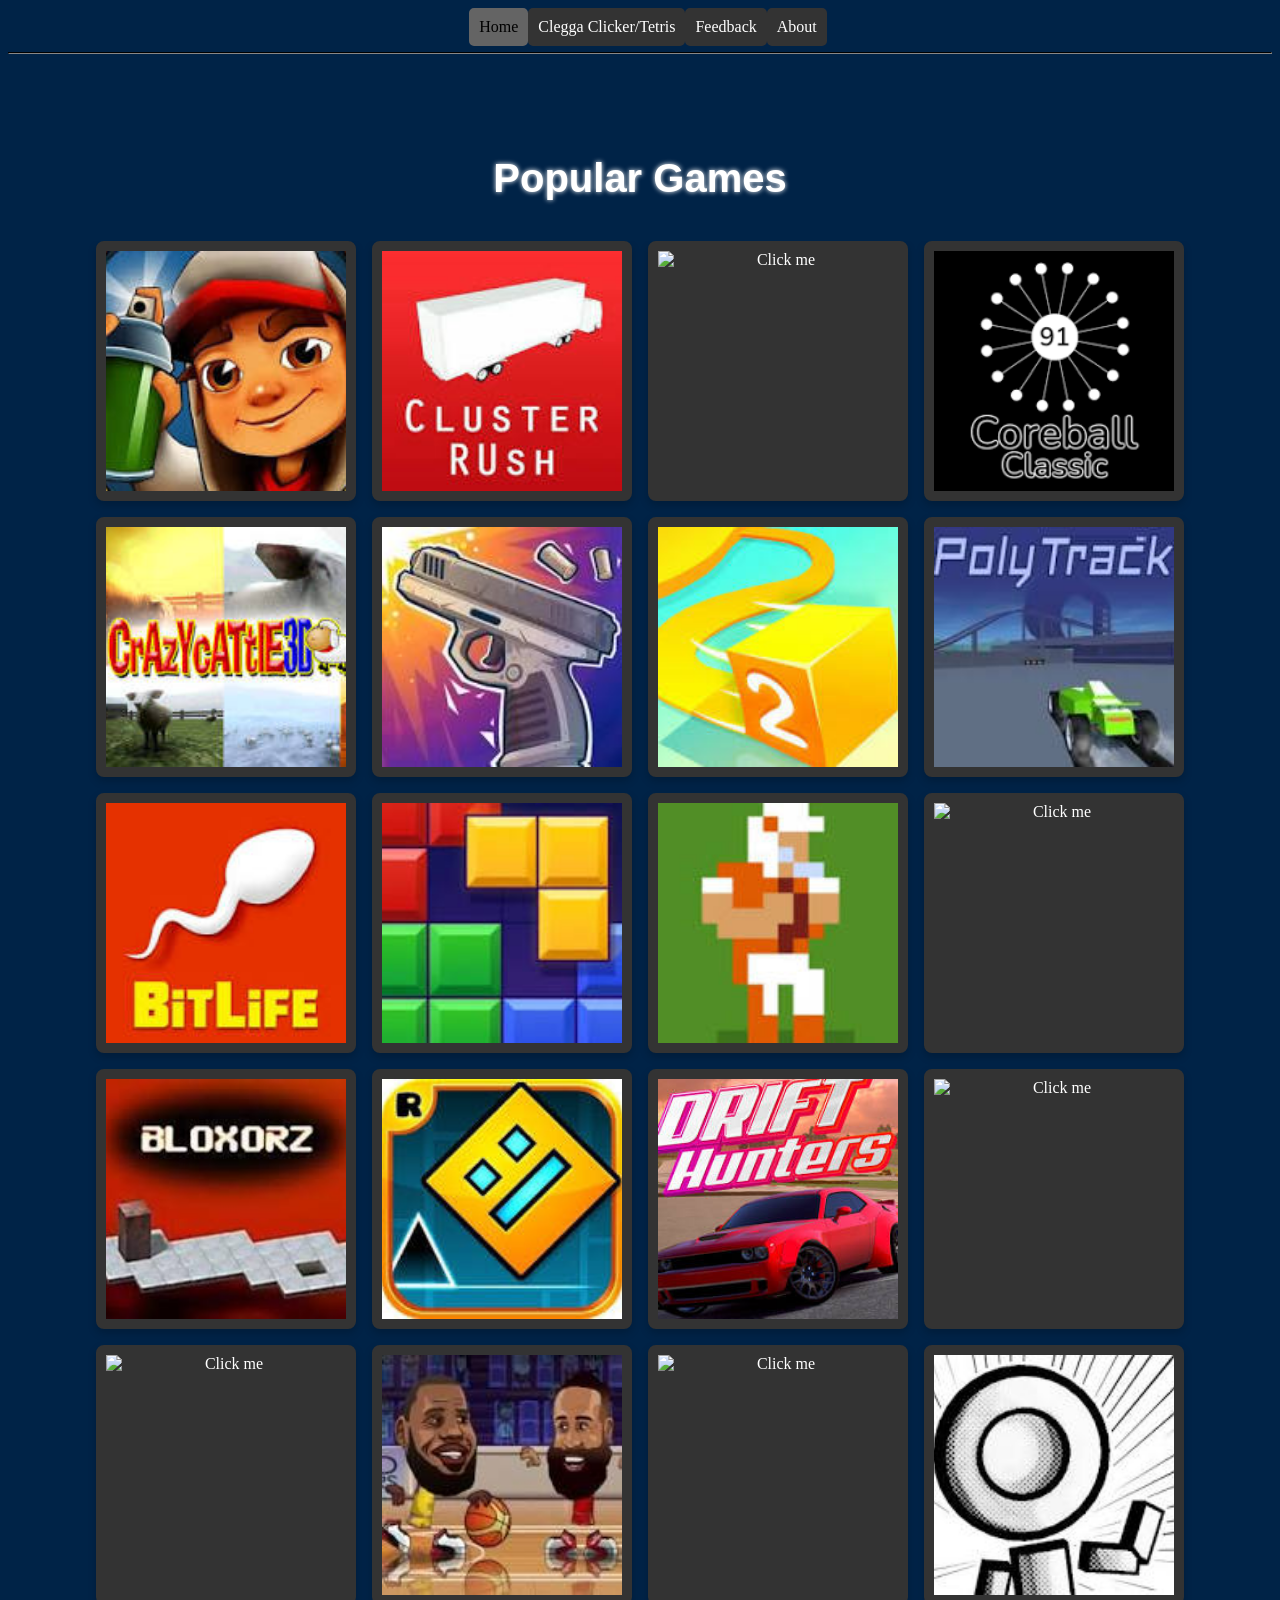
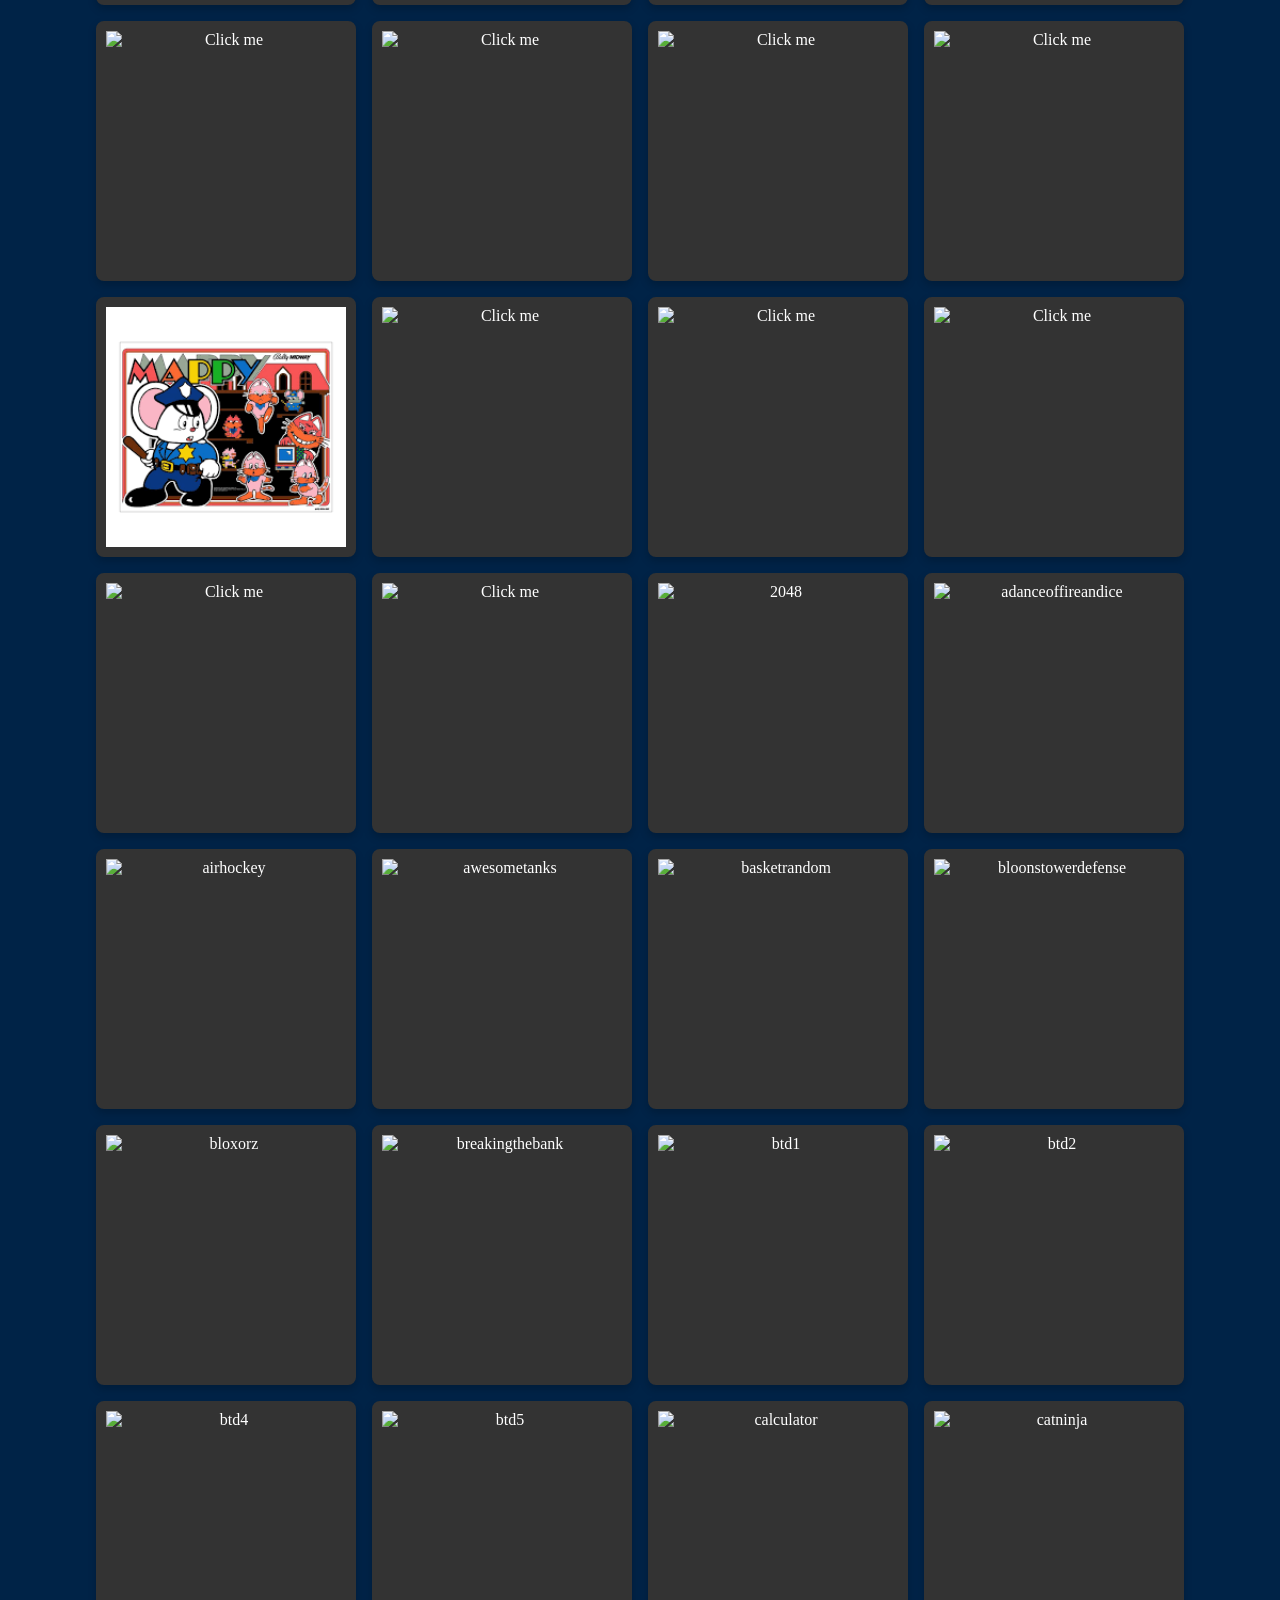
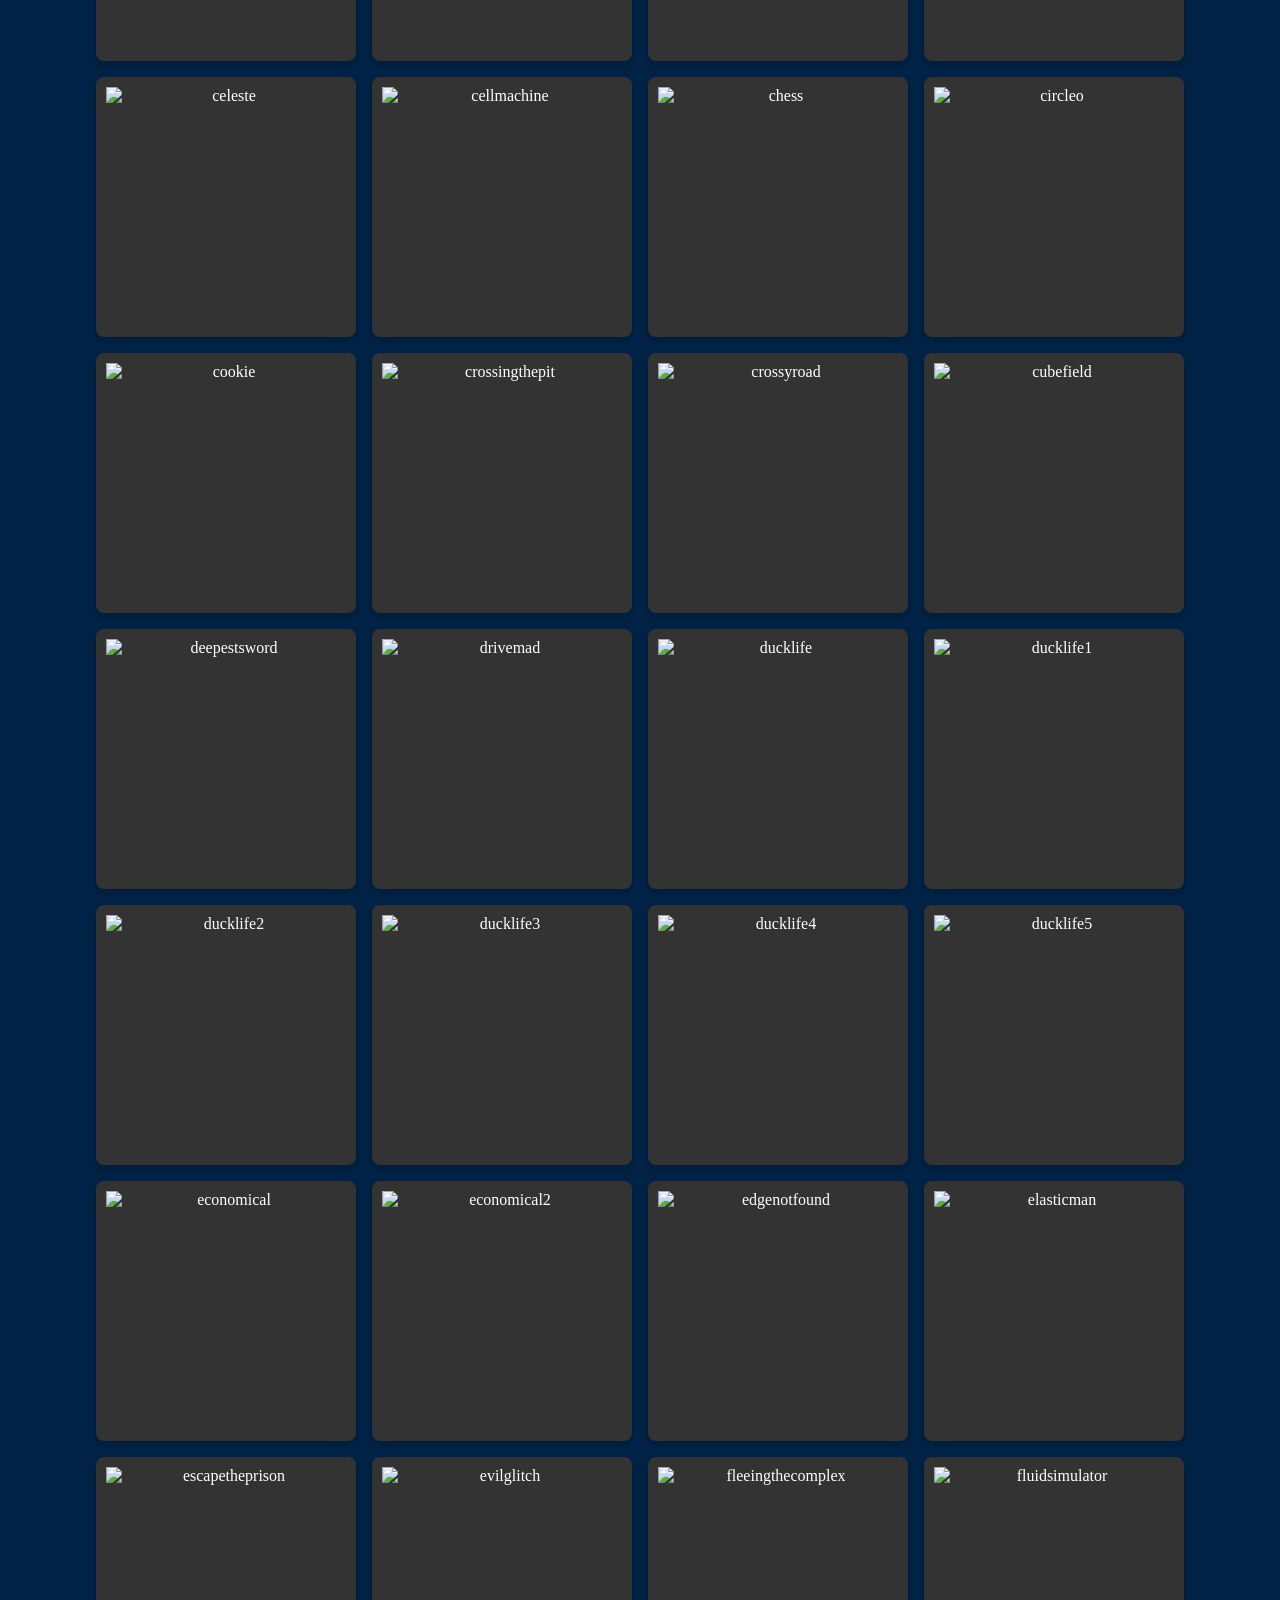
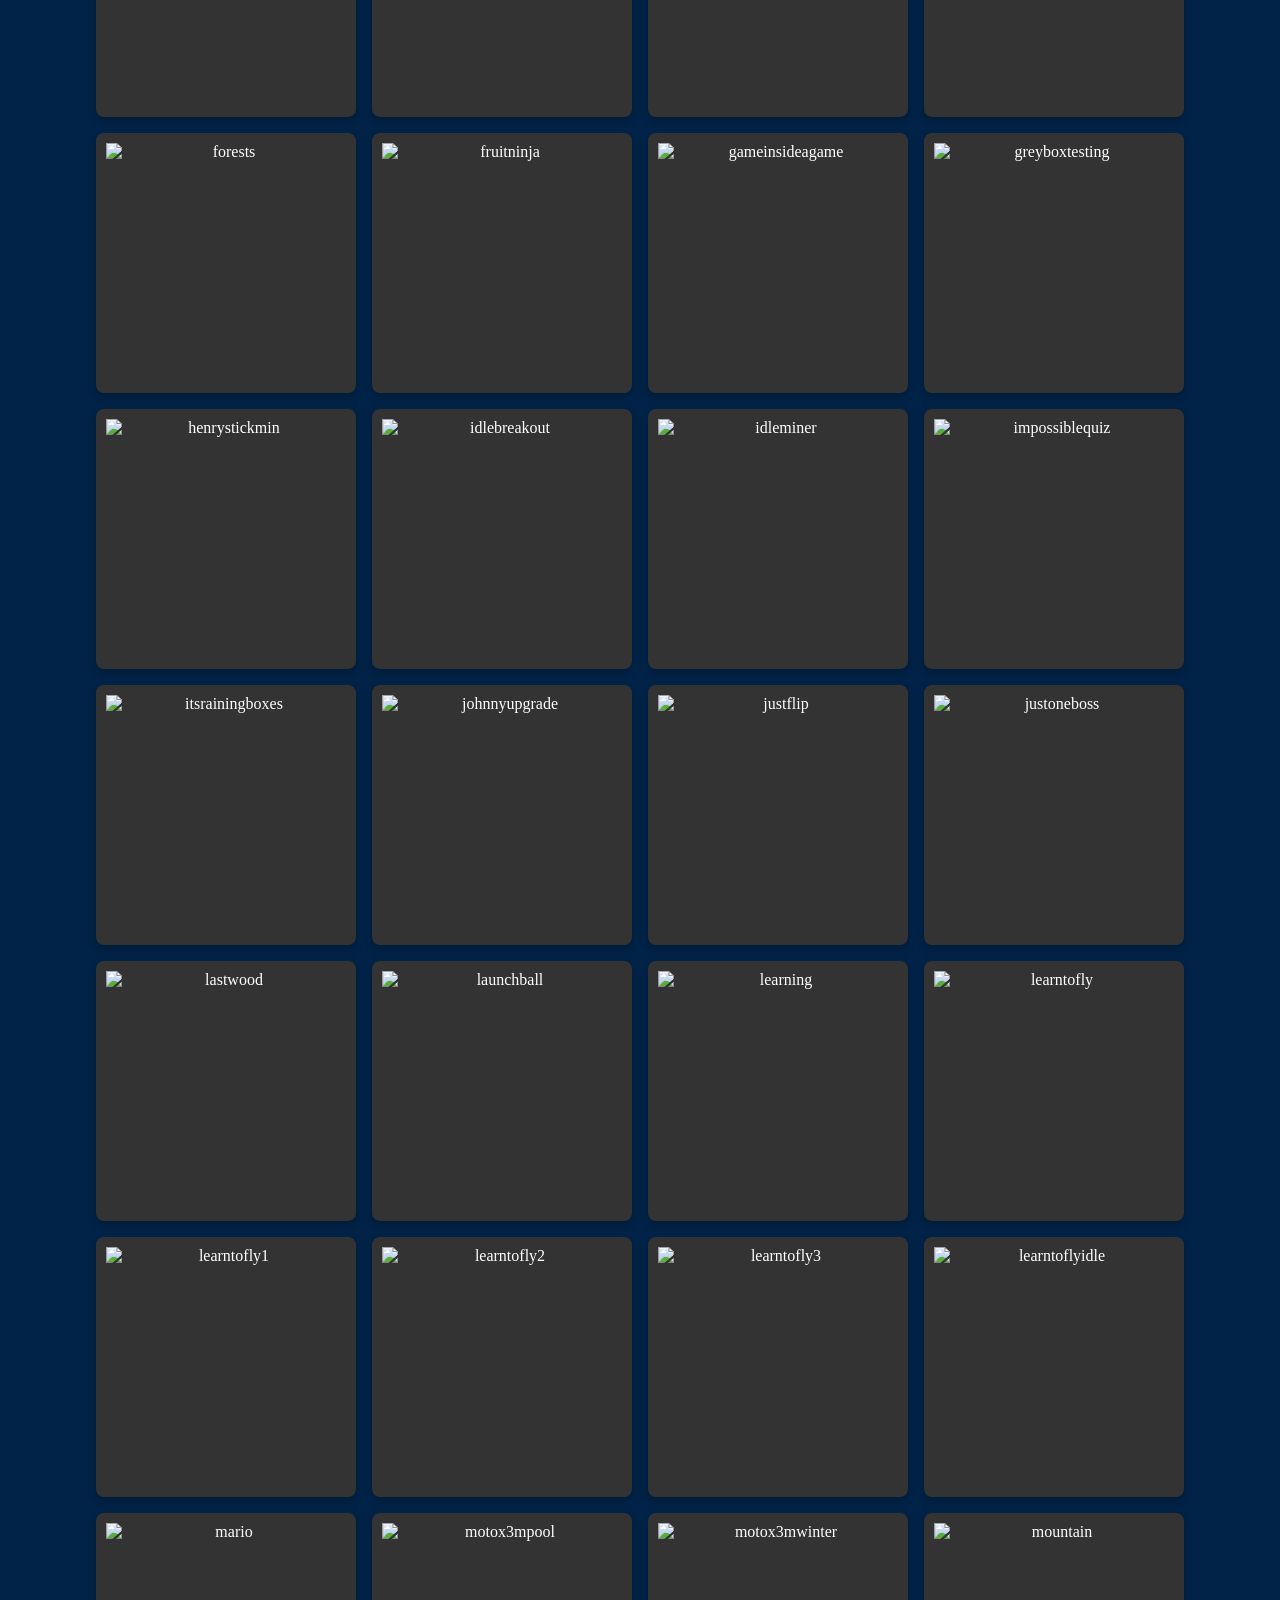
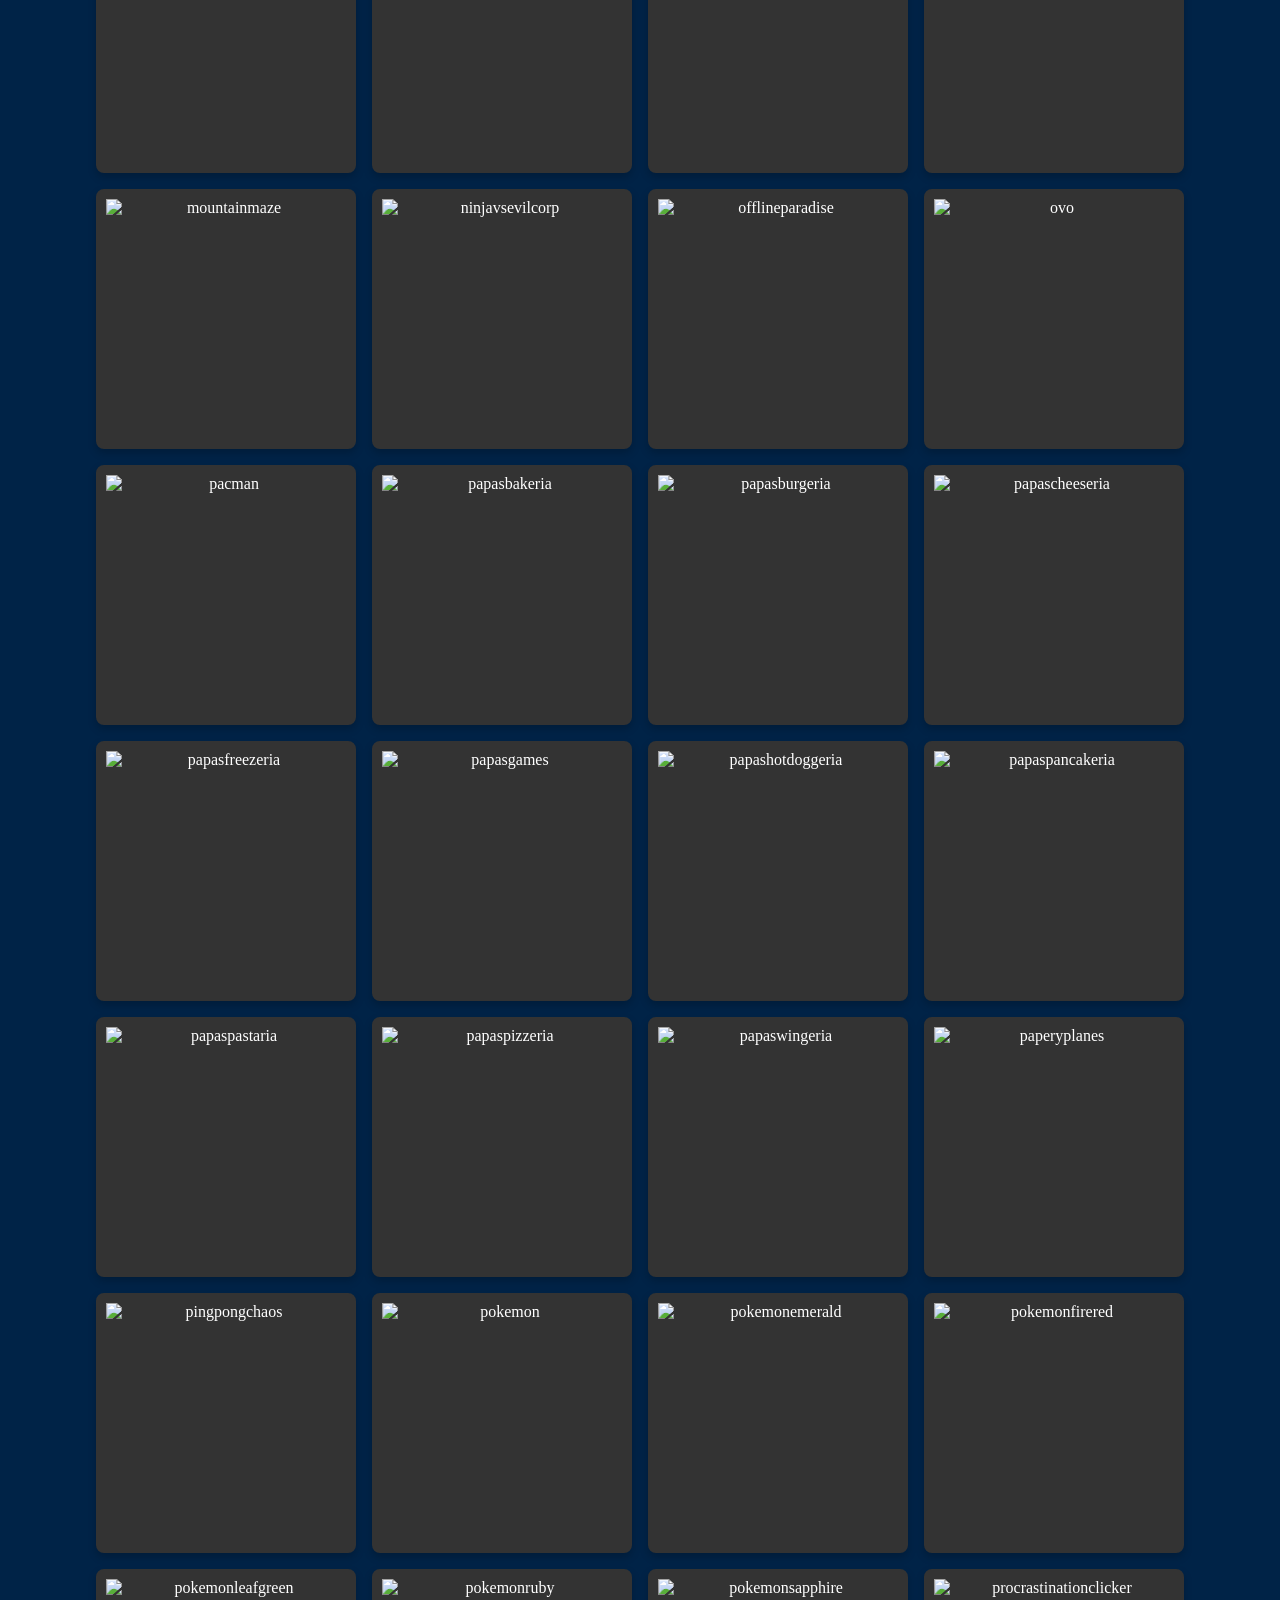
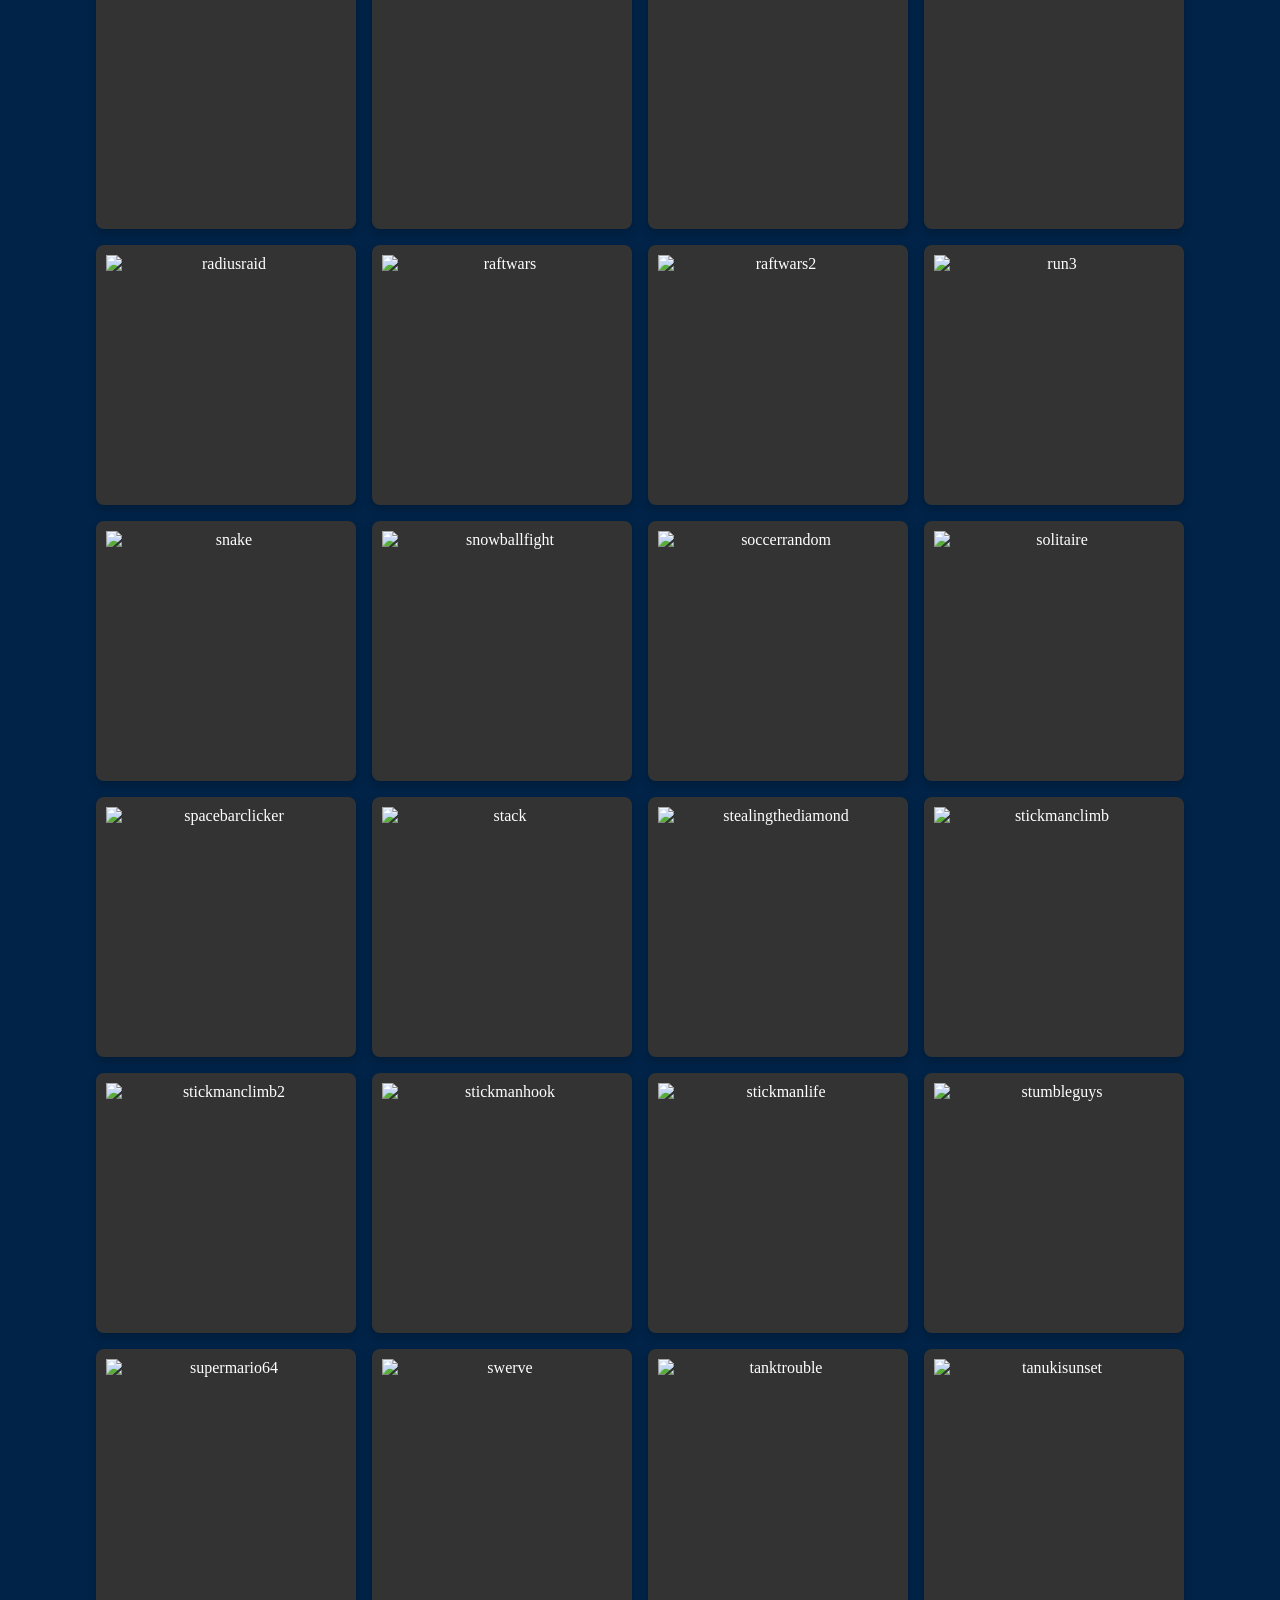
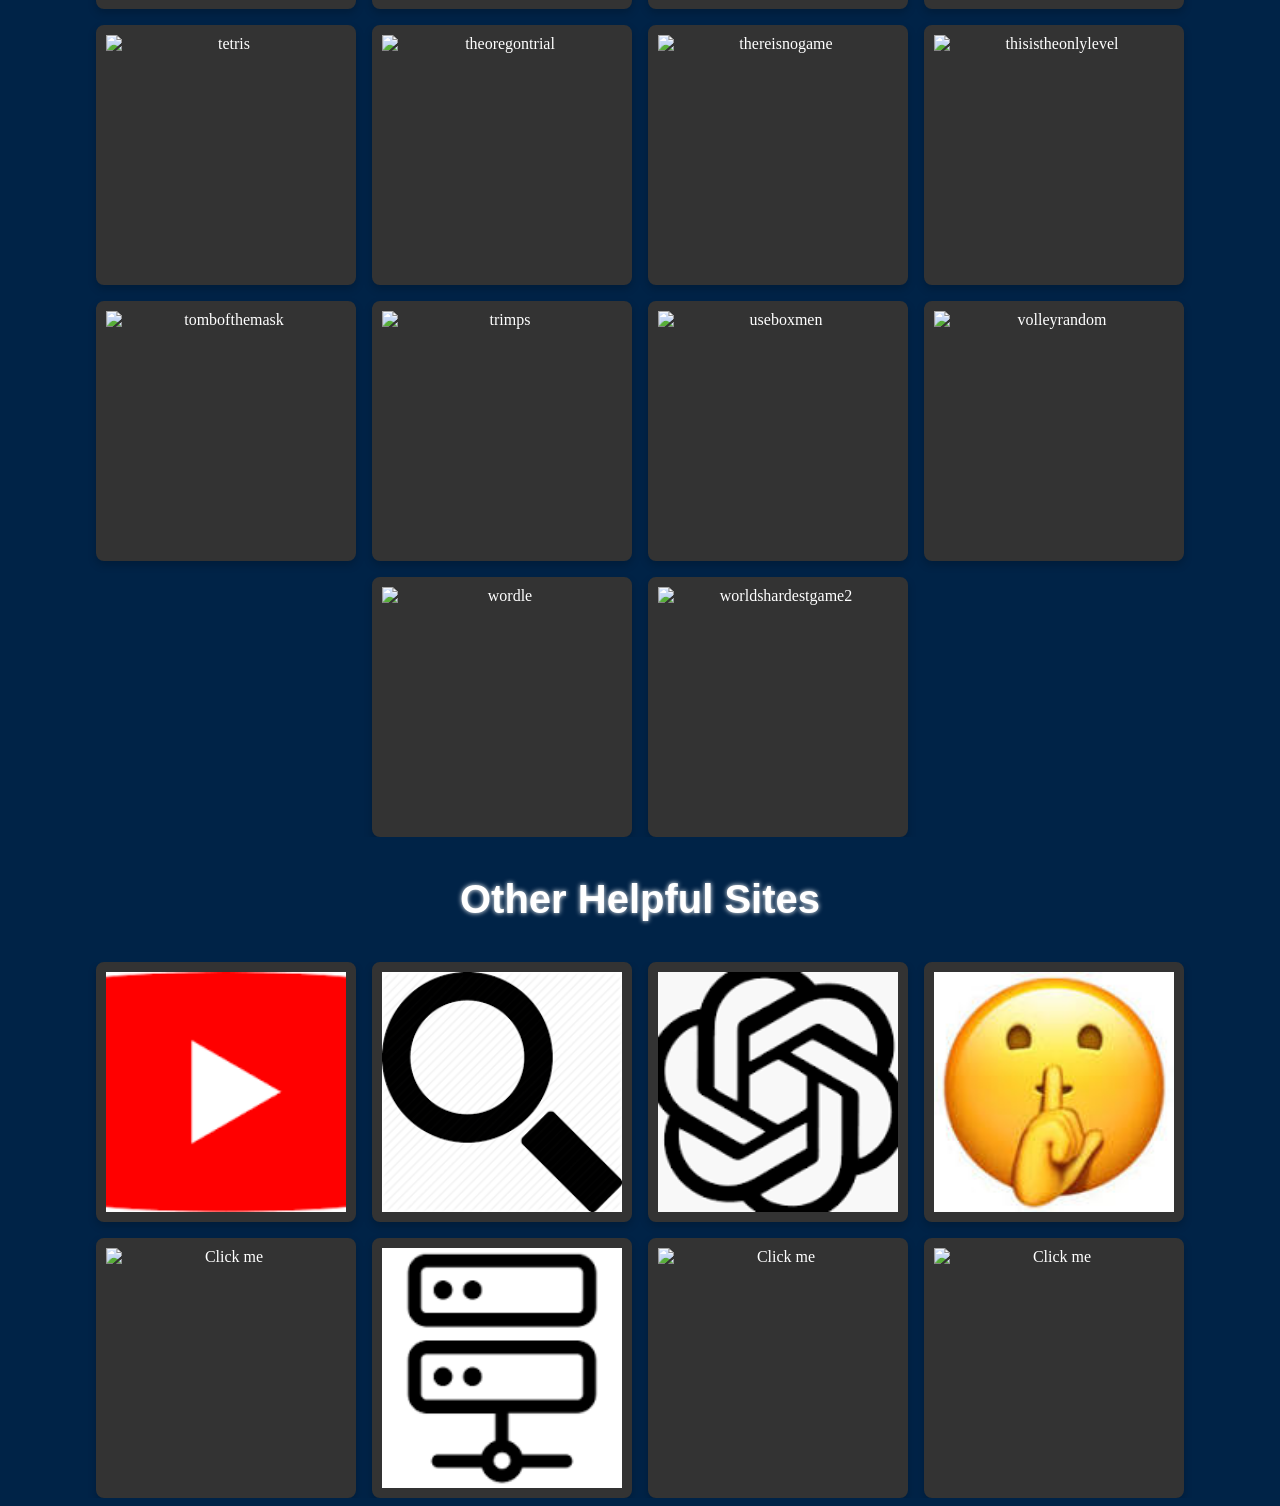
==== commit b044da98: "Rename index2.html to index.html" ====
--- a/index.html
+++ b/index.html
@@ -1,52 +1,569 @@
-<!DOCTYPE html>
-<html lang="en">
-<head>
-    <meta charset="UTF-8">
-    <meta name="viewport" content="width=device-width, initial-scale=1.0">
-    <link rel="icon" type="image/x-icon" href="https://mrt1mmy.github.io/schoolstuff/nogames.png">
+<!DOCTYPE html> 
+<html>
+  <head>
+  <link rel="stylesheet" href="schoolstuff.css">
+<link rel="icon" type="image/x-icon" href="https://mrt1mmy.github.io/schoolstuff/nogames.png">
     <title>School Stuff</title>
-
-    <style>
-        html, body {
-            margin: 0;
-            padding: 0;
-            width: 100%;
-            height: 100%;
-            overflow: hidden;
-        }
-
-        iframe {
-            position: fixed;
-            top: 0;
-            left: 0;
-            width: 100vw;
-            height: 100vh;
-            border: none;
-        }
-    </style>
-</head>
-
-<body>
-
-<iframe
-    id="site"
-    src="https://mrt1mmy.github.io/schoolstuff/index.html"
-    title="School Stuff">
-</iframe>
-
-<script>
-    const iframe = document.getElementById("site");
-
-    window.addEventListener("message", function(event) {
-        if (
-            event.data &&
-            event.data.type === "iframe-link" &&
-            typeof event.data.url === "string"
-        ) {
-            iframe.src = event.data.url;
-        }
-    });
+  </head>
+  <body>
+   
+    
+    
+    <div class="centeredtxt"> 
+    <a class="siteon"href="index.html">Home</a>
+    <a href="https://mrt1mmy.github.io/clegga/">Clegga Clicker/Tetris</a>
+    <a href="https://docs.google.com/forms/d/e/1FAIpQLSdY-NnrPJ1Lo-WcU_t3JNR-3kJ2uYQRxcCzfXi1Zr4tk8ylnA/viewform?usp=header">Feedback</a>
+    <a href="schoolstuffabout.html">About</a>
+</div>
+   
+    
+   
+   
+    <br>
+   <div class="logo">
+    <img src="https://mrt1mmy.github.io/schoolstuff/School%20Stuff.png" alt="Description of the image">
+    </div><hr>
+    <br><br><br>
+    <!--
+    <a href="https://example.com">
+  <img src="image.jpg" alt="Click me">
+</a>
+-->
+    <h3>Popular Games</h3>
+    <div class="gamelinks">
+    <a href="https://mrt1mmy.github.io/working/subwaysurfers.html">
+  <img src="[data-uri]" alt="Subway Surfers">
+</a>
+<a href="https://mrt1mmy.github.io/schoolstuff/Cluster%20Rush.html">
+  <img src="[data-uri]" alt="Cluster Rush">
+</a>
+<a href="https://lettier.com/bowling/">
+  <img src="https://encrypted-tbn0.gstatic.com/images?q=tbn:ANd9GcSj3ltEe4DcoudVVmUW8SBHfUwdIF1NDuDIjbg3VfE_S16IFrTqiHA4s2U4Z50mv0ddCbJe2LExBTGLMQzHqH5KlPqnaVfxpmLL5S9SdLkV&s=10" alt="Click me">
+</a>
+<a href="http://mrt1mmy.github.io/schoolstuff/Coreball.html">
+  <img src="[data-uri]" alt="Click me">
+</a>
+<a href="http://mrt1mmy.github.io/schoolstuff/Crazy%20Cattle%203D.html">
+  <img src="[data-uri]" alt="Click me">
+</a>
+<a href="http://mrt1mmy.github.io/schoolstuff/Gunspin.html">
+  <img src="[data-uri]" alt="Click me">
+</a>
+<a href="https://mrt1mmy.github.io/working/g/paperio2/paperio2.html">
+  <img src="[data-uri]" alt="Click me">
+</a>
+<a href="http://mrt1mmy.github.io/polytrack">
+  <img src="[data-uri]" alt="Click me">
+</a>
+
+ <a href="https://mrt1mmy.github.io/working/g/bitlife/index.html">
+  <img src="[data-uri]" alt="Click me">
+</a>
+
+ <a href="http://mrt1mmy.github.io/schoolstuff/Block%20Blast.html">
+  <img src="[data-uri]" alt="Click me">
+</a>
+
+ <a href="http://mrt1mmy.github.io/schoolstuff/Retro%20Bowl%20(1).html">
+  <img src="[data-uri]" alt="Click me">
+</a>
+
+ <a href="http://mrt1mmy.github.io/12/">
+  <img src="https://i.redd.it/hmvcuwyof6g01.jpg" alt="Click me">
+</a>
+<a href="https://mrt1mmy.github.io/schoolstuff/Bloxorz.html">
+  <img src="[data-uri]" alt="Click me">
+
+</a>
+<a href="https://mrt1mmy.github.io/schoolstuff/gd.html">
+  <img src="[data-uri]" alt="Click me">
+</a>
+<a href="https://mrt1mmy.github.io/schoolstuff/Drift%20Hunters.html">
+  <img src="[data-uri]" alt="Click me">
+</a>
+<a href="https://mrt1mmy.github.io/snowrider3d">
+  <img src="https://encrypted-tbn0.gstatic.com/images?q=tbn:ANd9GcRjdjNMZx7hb0NxbIDrDYKUI9JBD7yB0HMLoZG8uAL4qpY1lWCj2-NpD27lw_A6bKwedmXIeRsrNtED8xwGBe0KRK4IFLJMqmf-SKtGwJxy&s=10" alt="Click me">
+</a>
+
+<a href="https://mrt1mmy.github.io/schoolstuff/motox3mall.html">
+  <img src="https://encrypted-tbn0.gstatic.com/images?q=tbn:ANd9GcQe0ldLDPvdegdOj9ABoPaPevqG4Tmz4lznvkQqBUhNekr_Gwkp4ABE548SZtDirTpbo0BqJ4t8XTyORI4yXh_SvDUXmuhmvK1Sbt9B4Acm&s=10" alt="Click me">
+
+</a>
+<a href="https://mrt1mmy.github.io/schoolstuff/bs.html">
+  <img src="[data-uri]" alt="Click me">
+<a href="https://mrt1mmy.github.io/schoolstuff/Tetris.html">
+  <img src="https://www.shutterstock.com/image-vector/tetris-game-colored-squares-on-260nw-2632270899.jpg" alt="Click me">
+
+</a>
+<a href="https://mrt1mmy.github.io/schoolstuff/ovo.html">
+  <img src="[data-uri]" alt="Click me">
+</a>
+ 
+    <a href="https://mrt1mmy.github.io/working/slope.html">
+  <img src="https://i.ytimg.com/vi/yEnVcLpTri0/maxresdefault.jpg" alt="Click me">
+</a>
+<a href="https://mrt1mmy.github.io/schoolstuff/er2.html">
+  <img src="https://motox3m2.io/data/image/Escaperoad2100.png" alt="Click me">
+</a>
+  
+
+  <a href="https://mrt1mmy.github.io/schoolstuff/pizza.html">
+  <img src="https://play-lh.googleusercontent.com/mEp5D-8pPQsugTpQxtzTTQHVScVviCst65uRNrT1BdrajfkeIDHHAPlgTu8KSePI5lc" alt="Click me">
+</a>
+  <a href="https://mrt1mmy.github.io/more/games/mariokartds/index.html">
+  <img src="https://encrypted-tbn0.gstatic.com/images?q=tbn:ANd9GcQpCFe1DEkHz_taNCRHi-i3F-c7Y-evz9BVQCeWZzvyU3iaawk-4oLW5zQ&s" alt="Click me">
+</a>
+
+
+<a href="https://mrt1mmy.github.io/schoolstuff/mappy.html">
+  <img src="[data-uri]" alt="Click me">
+</a>
+
+<a href="https://mrt1mmy.github.io/schoolstuff/Brotato.html/#goog_rewarded">
+  <img src="https://play-lh.googleusercontent.com/wjYph3dbtJXklfdt2yIQAEnH5ov2ZyuAPr7B0PqNJ29AhcEZX9EhOJT5hsa84tEMYIH3I-3-sSxzo04ULZ-YEg" alt="Click me">
+</a>
+
+<a href="https://mrt1mmy.github.io/schoolstuff/Gladihoppers.html">
+  <img src="https://play-lh.googleusercontent.com/HUuFbIPERNbpW2Q72WIqiJ8bKDzIgT_C4PnYvMBuH0wC3B_KvpKmumm1FXhZj3jmRHw" alt="Click me">
+</a>
+
+<a href="https://mrt1mmy.github.io/schoolstuff/Doodle%20Jump.html">
+  <img src="https://play-lh.googleusercontent.com/aHnvdFTx0LVyfVHQLX51VcWBYkSVGvggr4FvIiP-iwBu4pKBiOQA1OnRi_nyFdCWqlU8" alt="Click me">
+</a>
+
+<a href="https://mrt1mmy.github.io/schoolstuff/Getaway%20Shootout.html">
+  <img src="https://cdn.jsdelivr.net/gh/freebuisness/covers@main/338.png" alt="Click me">
+</a>
+
+<a href="https://mrt1mmy.github.io/schoolstuff/chess.html">
+  <img src="https://play-lh.googleusercontent.com/A3MvSm0eEVCkHQP9rUE1Cl3ju90CqCjTxcQqt4tBDzEMT7RWixWBCFgT7mIcN0hk2Q" alt="Click me">
+</a>
+
+<!--
+<a href="https://mrt1mmy.github.io/schoolstuff/">
+  <img src="image.jpg" alt="Click me">
+</a>
+  <a href="https://mrt1mmy.github.io/schoolstuff/">
+  <img src="image.jpg" alt="Click me">
+</a>
+  <a href="https://mrt1mmy.github.io/schoolstuff/">
+  <img src="image.jpg" alt="Click me">
+  </a>
+-->
+
+
+
+    <!-- Added game links -->
+    <a href="https://mrt1mmy.github.io/working/2048.html">
+  <img src="https://mrt1mmy.github.io/working/2048.png" alt="2048">
+</a>
+    <a href="https://mrt1mmy.github.io/working/adanceoffireandice.html">
+  <img src="https://mrt1mmy.github.io/working/adanceoffireandice.png" alt="adanceoffireandice">
+</a>
+    <a href="https://mrt1mmy.github.io/working/airhockey.html">
+  <img src="https://mrt1mmy.github.io/working/airhockey.png" alt="airhockey">
+</a>
+    <a href="https://mrt1mmy.github.io/working/awesometanks.html">
+  <img src="https://mrt1mmy.github.io/working/awesometanks.png" alt="awesometanks">
+</a>
+    <a href="https://mrt1mmy.github.io/working/g/basketrandom/index.html">
+  <img src="https://mrt1mmy.github.io/working/basketrandom.png" alt="basketrandom">
+</a>
+  
+    <a href="https://mrt1mmy.github.io/working/bloonstowerdefense.html">
+  <img src="https://mrt1mmy.github.io/working/bloonstowerdefense.png" alt="bloonstowerdefense">
+</a>
+    <a href="https://mrt1mmy.github.io/working/bloxorz.html">
+  <img src="https://mrt1mmy.github.io/working/bloxorz.png" alt="bloxorz">
+</a>
+    <a href="https://mrt1mmy.github.io/working/breakingthebank.html">
+  <img src="https://mrt1mmy.github.io/working/breakingthebank.png" alt="breakingthebank">
+</a>
+    <a href="https://mrt1mmy.github.io/working/btd1.html">
+  <img src="https://mrt1mmy.github.io/working/btd1.png" alt="btd1">
+</a>
+    <a href="https://mrt1mmy.github.io/working/btd2.html">
+  <img src="https://mrt1mmy.github.io/working/btd2.png" alt="btd2">
+</a>
+    <a href="https://mrt1mmy.github.io/working/btd4.html">
+  <img src="https://mrt1mmy.github.io/working/btd4.png" alt="btd4">
+</a>
+    <a href="https://mrt1mmy.github.io/working/btd5.html">
+  <img src="https://mrt1mmy.github.io/working/btd5.png" alt="btd5">
+</a>
+    <a href="https://mrt1mmy.github.io/working/calculator.html">
+  <img src="https://mrt1mmy.github.io/working/calculator.png" alt="calculator">
+</a>
+    <a href="https://mrt1mmy.github.io/working/catninja.html">
+  <img src="https://mrt1mmy.github.io/working/catninja.png" alt="catninja">
+</a>
+    <a href="https://mrt1mmy.github.io/working/celeste.html">
+  <img src="https://mrt1mmy.github.io/working/celeste.png" alt="celeste">
+</a>
+    <a href="https://mrt1mmy.github.io/working/cellmachine.html">
+  <img src="https://mrt1mmy.github.io/working/cellmachine.png" alt="cellmachine">
+</a>
+    <a href="https://mrt1mmy.github.io/working/chess.html">
+  <img src="https://mrt1mmy.github.io/working/chess.png" alt="chess">
+</a>
+    <a href="https://mrt1mmy.github.io/working/circleo.html">
+  <img src="https://mrt1mmy.github.io/working/circleo.png" alt="circleo">
+</a>
+    <a href="https://mrt1mmy.github.io/working/g/cookie/index.html">
+  <img src="https://mrt1mmy.github.io/working/cookie.png" alt="cookie">
+</a>
+    <a href="https://mrt1mmy.github.io/working/crossingthepit.html">
+  <img src="https://mrt1mmy.github.io/working/crossingthepit.png" alt="crossingthepit">
+</a>
+    <a href="https://mrt1mmy.github.io/working/crossyroad.html">
+  <img src="https://mrt1mmy.github.io/working/crossyroad.png" alt="crossyroad">
+</a>
+    <a href="https://mrt1mmy.github.io/working/cubefield.html">
+  <img src="https://mrt1mmy.github.io/working/cubefield.png" alt="cubefield">
+</a>
+    <a href="https://mrt1mmy.github.io/working/deepestsword.html">
+  <img src="https://mrt1mmy.github.io/working/deepestsword.png" alt="deepestsword">
+</a>
+    <a href="https://mrt1mmy.github.io/working/g/drivemad/index.html">
+  <img src="https://mrt1mmy.github.io/working/drivemad.png" alt="drivemad">
+</a>
+    <a href="https://mrt1mmy.github.io/working/ducklife.html">
+  <img src="https://mrt1mmy.github.io/working/ducklife.png" alt="ducklife">
+</a>
+    <a href="https://mrt1mmy.github.io/working/ducklife1.html">
+  <img src="https://mrt1mmy.github.io/working/ducklife1.png" alt="ducklife1">
+</a>
+    <a href="https://mrt1mmy.github.io/working/ducklife2.html">
+  <img src="https://mrt1mmy.github.io/working/ducklife2.png" alt="ducklife2">
+</a>
+    <a href="https://mrt1mmy.github.io/working/ducklife3.html">
+  <img src="https://mrt1mmy.github.io/working/ducklife3.png" alt="ducklife3">
+</a>
+    <a href="https://mrt1mmy.github.io/working/ducklife4.html">
+  <img src="https://mrt1mmy.github.io/working/ducklife4.png" alt="ducklife4">
+</a>
+    <a href="https://mrt1mmy.github.io/working/ducklife5.html">
+  <img src="https://mrt1mmy.github.io/working/ducklife5.png" alt="ducklife5">
+</a>
+    <a href="https://mrt1mmy.github.io/working/economical.html">
+  <img src="https://mrt1mmy.github.io/working/economical.png" alt="economical">
+</a>
+    <a href="https://mrt1mmy.github.io/working/economical2.html">
+  <img src="https://mrt1mmy.github.io/working/economical2.png" alt="economical2">
+</a>
+    <a href="https://mrt1mmy.github.io/working/edgenotfound.html">
+  <img src="https://mrt1mmy.github.io/working/edgenotfound.png" alt="edgenotfound">
+</a>
+    <a href="https://mrt1mmy.github.io/working/elasticman.html">
+  <img src="https://mrt1mmy.github.io/working/elasticman.png" alt="elasticman">
+</a>
+    <a href="https://mrt1mmy.github.io/working/escapetheprison.html">
+  <img src="https://mrt1mmy.github.io/working/escapetheprison.png" alt="escapetheprison">
+</a>
+    <a href="https://mrt1mmy.github.io/working/evilglitch.html">
+  <img src="https://mrt1mmy.github.io/working/evilglitch.png" alt="evilglitch">
+</a>
+    <a href="https://mrt1mmy.github.io/working/fleeingthecomplex.html">
+  <img src="https://mrt1mmy.github.io/working/fleeingthecomplex.png" alt="fleeingthecomplex">
+</a>
+    <a href="https://mrt1mmy.github.io/working/fluidsimulator.html">
+  <img src="https://mrt1mmy.github.io/working/fluidsimulator.png" alt="fluidsimulator">
+</a>
+    <a href="https://mrt1mmy.github.io/working/forests.html">
+  <img src="https://mrt1mmy.github.io/working/forests.png" alt="forests">
+</a>
+    <a href="https://mrt1mmy.github.io/working/g/fruitninja/fruitninja.html">
+  <img src="https://mrt1mmy.github.io/working/fruitninja.png" alt="fruitninja">
+</a>
+    <a href="https://mrt1mmy.github.io/working/gameinsideagame.html">
+  <img src="https://mrt1mmy.github.io/working/gameinsideagame.png" alt="gameinsideagame">
+</a>
+    <a href="https://mrt1mmy.github.io/working/greyboxtesting.html">
+  <img src="https://mrt1mmy.github.io/working/greyboxtesting.png" alt="greyboxtesting">
+</a>
+    <a href="https://mrt1mmy.github.io/working/henrystickmin.html">
+  <img src="https://mrt1mmy.github.io/working/henrystickmin.png" alt="henrystickmin">
+</a>
+    <a href="https://mrt1mmy.github.io/working/idlebreakout.html">
+  <img src="https://mrt1mmy.github.io/working/idlebreakout.png" alt="idlebreakout">
+</a>
+    <a href="https://mrt1mmy.github.io/working/idleminer.html">
+  <img src="https://mrt1mmy.github.io/working/idleminer.png" alt="idleminer">
+</a>
+    <a href="https://mrt1mmy.github.io/working/impossiblequiz.html">
+  <img src="https://mrt1mmy.github.io/working/impossiblequiz.png" alt="impossiblequiz">
+</a>
+    <a href="https://mrt1mmy.github.io/working/itsrainingboxes.html">
+  <img src="https://mrt1mmy.github.io/working/itsrainingboxes.png" alt="itsrainingboxes">
+</a>
+    <a href="https://mrt1mmy.github.io/working/johnnyupgrade.html">
+  <img src="https://mrt1mmy.github.io/working/johnnyupgrade.png" alt="johnnyupgrade">
+</a>
+    <a href="https://mrt1mmy.github.io/working/justflip.html">
+  <img src="https://mrt1mmy.github.io/working/justflip.png" alt="justflip">
+</a>
+    <a href="https://mrt1mmy.github.io/working/justoneboss.html">
+  <img src="https://mrt1mmy.github.io/working/justoneboss.png" alt="justoneboss">
+</a>
+    <a href="https://mrt1mmy.github.io/working/lastwood.html">
+  <img src="https://mrt1mmy.github.io/working/lastwood.png" alt="lastwood">
+</a>
+    <a href="https://mrt1mmy.github.io/working/launchball.html">
+  <img src="https://mrt1mmy.github.io/working/launchball.png" alt="launchball">
+</a>
+    <a href="https://mrt1mmy.github.io/working/learning.html">
+  <img src="https://mrt1mmy.github.io/working/learning.png" alt="learning">
+</a>
+    <a href="https://mrt1mmy.github.io/working/learntofly.html">
+  <img src="https://mrt1mmy.github.io/working/learntofly.png" alt="learntofly">
+</a>
+    <a href="https://mrt1mmy.github.io/working/learntofly1.html">
+  <img src="https://mrt1mmy.github.io/working/learntofly1.png" alt="learntofly1">
+</a>
+    <a href="https://mrt1mmy.github.io/working/learntofly2.html">
+  <img src="https://mrt1mmy.github.io/working/learntofly2.png" alt="learntofly2">
+</a>
+    <a href="https://mrt1mmy.github.io/working/learntofly3.html">
+  <img src="https://mrt1mmy.github.io/working/learntofly3.png" alt="learntofly3">
+</a>
+    <a href="https://mrt1mmy.github.io/working/learntoflyidle.html">
+  <img src="https://mrt1mmy.github.io/working/learntoflyidle.png" alt="learntoflyidle">
+</a>
+    <a href="https://mrt1mmy.github.io/working/mario.html">
+  <img src="https://mrt1mmy.github.io/working/mario.png" alt="mario">
+</a>
+    <a href="https://mrt1mmy.github.io/working/motox3mpool.html">
+  <img src="https://mrt1mmy.github.io/working/motox3mpool.png" alt="motox3mpool">
+</a>
+    <a href="https://mrt1mmy.github.io/working/motox3mwinter.html">
+  <img src="https://mrt1mmy.github.io/working/motox3mwinter.png" alt="motox3mwinter">
+</a>
+    <a href="https://mrt1mmy.github.io/working/mountain.html">
+  <img src="https://mrt1mmy.github.io/working/mountain.png" alt="mountain">
+</a>
+    <a href="https://mrt1mmy.github.io/working/mountainmaze.html">
+  <img src="https://mrt1mmy.github.io/working/mountainmaze.png" alt="mountainmaze">
+</a>
+    <a href="https://mrt1mmy.github.io/working/ninjavsevilcorp.html">
+  <img src="https://mrt1mmy.github.io/working/ninjavsevilcorp.png" alt="ninjavsevilcorp">
+</a>
+    <a href="https://mrt1mmy.github.io/working/offlineparadise.html">
+  <img src="https://mrt1mmy.github.io/working/offlineparadise.png" alt="offlineparadise">
+</a>
+    <a href="https://mrt1mmy.github.io/working/ovo.html">
+  <img src="https://mrt1mmy.github.io/working/ovo.png" alt="ovo">
+</a>
+    <a href="https://mrt1mmy.github.io/working/pacman.html">
+  <img src="https://mrt1mmy.github.io/working/pacman.png" alt="pacman">
+</a>
+    <a href="https://mrt1mmy.github.io/working/papasbakeria.html">
+  <img src="https://mrt1mmy.github.io/working/papasbakeria.png" alt="papasbakeria">
+</a>
+    <a href="https://mrt1mmy.github.io/working/papasburgeria.html">
+  <img src="https://mrt1mmy.github.io/working/papasburgeria.png" alt="papasburgeria">
+</a>
+    <a href="https://mrt1mmy.github.io/working/papascheeseria.html">
+  <img src="https://mrt1mmy.github.io/working/papascheeseria.png" alt="papascheeseria">
+</a>
+    <a href="https://mrt1mmy.github.io/working/papasfreezeria.html">
+  <img src="https://mrt1mmy.github.io/working/papasfreezeria.png" alt="papasfreezeria">
+</a>
+    <a href="https://mrt1mmy.github.io/working/papasgames.html">
+  <img src="https://mrt1mmy.github.io/working/papasgames.png" alt="papasgames">
+</a>
+    <a href="https://mrt1mmy.github.io/working/papashotdoggeria.html">
+  <img src="https://mrt1mmy.github.io/working/papashotdoggeria.png" alt="papashotdoggeria">
+</a>
+    <a href="https://mrt1mmy.github.io/working/papaspancakeria.html">
+  <img src="https://mrt1mmy.github.io/working/papaspancakeria.png" alt="papaspancakeria">
+</a>
+    <a href="https://mrt1mmy.github.io/working/papaspastaria.html">
+  <img src="https://mrt1mmy.github.io/working/papaspastaria.png" alt="papaspastaria">
+</a>
+    <a href="https://mrt1mmy.github.io/working/papaspizzeria.html">
+  <img src="https://mrt1mmy.github.io/working/papaspizzeria.png" alt="papaspizzeria">
+</a>
+    <a href="https://mrt1mmy.github.io/working/papaswingeria.html">
+  <img src="https://mrt1mmy.github.io/working/papaswingeria.png" alt="papaswingeria">
+</a>
+ 
+    <a href="https://mrt1mmy.github.io/working/paperyplanes.html">
+  <img src="https://mrt1mmy.github.io/working/paperyplanes.png" alt="paperyplanes">
+</a>
+    <a href="https://mrt1mmy.github.io/working/pingpongchaos.html">
+  <img src="https://mrt1mmy.github.io/working/pingpongchaos.png" alt="pingpongchaos">
+</a>
+    <a href="https://mrt1mmy.github.io/working/pokemon.html">
+  <img src="https://mrt1mmy.github.io/working/pokemon.png" alt="pokemon">
+</a>
+    <a href="https://mrt1mmy.github.io/working/pokemonemerald.html">
+  <img src="https://mrt1mmy.github.io/working/pokemonemerald.png" alt="pokemonemerald">
+</a>
+    <a href="https://mrt1mmy.github.io/working/pokemonfirered.html">
+  <img src="https://mrt1mmy.github.io/working/pokemonfirered.png" alt="pokemonfirered">
+</a>
+    <a href="https://mrt1mmy.github.io/working/pokemonleafgreen.html">
+  <img src="https://mrt1mmy.github.io/working/pokemonleafgreen.png" alt="pokemonleafgreen">
+</a>
+    <a href="https://mrt1mmy.github.io/working/pokemonruby.html">
+  <img src="https://mrt1mmy.github.io/working/pokemonruby.png" alt="pokemonruby">
+</a>
+    <a href="https://mrt1mmy.github.io/working/pokemonsapphire.html">
+  <img src="https://mrt1mmy.github.io/working/pokemonsapphire.png" alt="pokemonsapphire">
+</a>
+    <a href="https://mrt1mmy.github.io/working/procrastinationclicker.html">
+  <img src="https://mrt1mmy.github.io/working/procrastinationclicker.png" alt="procrastinationclicker">
+</a>
+    <a href="https://mrt1mmy.github.io/working/radiusraid.html">
+  <img src="https://mrt1mmy.github.io/working/radiusraid.png" alt="radiusraid">
+</a>
+    <a href="https://mrt1mmy.github.io/working/raftwars.html">
+  <img src="https://mrt1mmy.github.io/working/raftwars.png" alt="raftwars">
+</a>
+    <a href="https://mrt1mmy.github.io/working/raftwars2.html">
+  <img src="https://mrt1mmy.github.io/working/raftwars2.png" alt="raftwars2">
+</a>
+    <a href="https://mrt1mmy.github.io/working/run3.html">
+  <img src="https://mrt1mmy.github.io/working/run3.png" alt="run3">
+</a>
+  
+    <a href="https://mrt1mmy.github.io/working/g/snake/index.html">
+  <img src="https://mrt1mmy.github.io/working/snake.png" alt="snake">
+</a>
+    <a href="https://mrt1mmy.github.io/working/snowballfight.html">
+  <img src="https://mrt1mmy.github.io/working/snowballfight.png" alt="snowballfight">
+</a>
+    <a href="https://mrt1mmy.github.io/working/soccerrandom.html">
+  <img src="https://mrt1mmy.github.io/working/soccerrandom.png" alt="soccerrandom">
+</a>
+    <a href="https://mrt1mmy.github.io/working/solitaire.html">
+  <img src="https://mrt1mmy.github.io/working/solitaire.png" alt="solitaire">
+</a>
+    <a href="https://mrt1mmy.github.io/working/spacebarclicker.html">
+  <img src="https://mrt1mmy.github.io/working/spacebarclicker.png" alt="spacebarclicker">
+</a>
+    <a href="https://mrt1mmy.github.io/working/stack.html">
+  <img src="https://mrt1mmy.github.io/working/stack.png" alt="stack">
+</a>
+    <a href="https://mrt1mmy.github.io/working/stealingthediamond.html">
+  <img src="https://mrt1mmy.github.io/working/stealingthediamond.png" alt="stealingthediamond">
+</a>
+    <a href="https://mrt1mmy.github.io/working/g/stickmanclimb/index.html">
+  <img src="https://mrt1mmy.github.io/working/stickmanclimb.png" alt="stickmanclimb">
+</a>
+    <a href="https://mrt1mmy.github.io/working/g/stickmanclimb2/index.html">
+  <img src="https://mrt1mmy.github.io/working/stickmanclimb2.png" alt="stickmanclimb2">
+</a>
+    <a href="https://mrt1mmy.github.io/working/g/stickmanhook/index.html">
+  <img src="https://mrt1mmy.github.io/working/stickmanhook.png" alt="stickmanhook">
+</a>
+    <a href="https://mrt1mmy.github.io/working/stickmanlife.html">
+  <img src="https://mrt1mmy.github.io/working/stickmanlife.png" alt="stickmanlife">
+</a>
+    <a href="https://mrt1mmy.github.io/working/stumbleguys.html">
+  <img src="https://mrt1mmy.github.io/working/stumbleguys.png" alt="stumbleguys">
+</a>
+    
+    <a href="https://mrt1mmy.github.io/working/supermario64.html">
+  <img src="https://mrt1mmy.github.io/working/supermario64.png" alt="supermario64">
+</a>
+    <a href="https://mrt1mmy.github.io/working/swerve.html">
+  <img src="https://mrt1mmy.github.io/working/swerve.png" alt="swerve">
+</a>
+    <a href="https://mrt1mmy.github.io/working/tanktrouble.html">
+  <img src="https://mrt1mmy.github.io/working/tanktrouble.png" alt="tanktrouble">
+</a>
+    <a href="https://mrt1mmy.github.io/working/tanukisunset.html">
+  <img src="https://mrt1mmy.github.io/working/tanukisunset.png" alt="tanukisunset">
+</a>
+    <a href="https://mrt1mmy.github.io/working/tetris.html">
+  <img src="https://mrt1mmy.github.io/working/tetris.png" alt="tetris">
+</a>
+    <a href="https://mrt1mmy.github.io/working/theoregontrial.html">
+  <img src="https://mrt1mmy.github.io/working/theoregontrial.png" alt="theoregontrial">
+</a>
+    <a href="https://mrt1mmy.github.io/working/thereisnogame.html">
+  <img src="https://mrt1mmy.github.io/working/thereisnogame.png" alt="thereisnogame">
+</a>
+    <a href="https://mrt1mmy.github.io/working/thisistheonlylevel.html">
+  <img src="https://mrt1mmy.github.io/working/thisistheonlylevel.png" alt="thisistheonlylevel">
+</a>
+    <a href="https://mrt1mmy.github.io/working/g/tombofthemask/index.html">
+  <img src="https://mrt1mmy.github.io/working/tombofthemask.png" alt="tombofthemask">
+</a>
+    <a href="https://mrt1mmy.github.io/working/trimps.html">
+  <img src="https://mrt1mmy.github.io/working/trimps.png" alt="trimps">
+</a>
+    <a href="https://mrt1mmy.github.io/working/useboxmen.html">
+  <img src="https://mrt1mmy.github.io/working/useboxmen.png" alt="useboxmen">
+</a>
+    <a href="https://mrt1mmy.github.io/working/volleyrandom.html">
+  <img src="https://mrt1mmy.github.io/working/volleyrandom.png" alt="volleyrandom">
+</a>
+    <a href="https://mrt1mmy.github.io/working/wordle.html">
+  <img src="https://mrt1mmy.github.io/working/wordle.png" alt="wordle">
+</a>
+    <a href="https://mrt1mmy.github.io/working/worldshardestgame2.html">
+  <img src="https://img.poki-cdn.com/cdn-cgi/image/q=78,scq=50,width=1200,height=1200,fit=cover,f=png/61368b108e1e8625e6f7b2daccb98324/worlds-hardest-game.png" alt="worldshardestgame2">
+</a>
+ 
+
+</div>
+
+
+
+<h3>Other Helpful Sites</h3>
+<div class="gamelinks">
+ <a href="https://jspadone.codehs.me/">
+  <img src="[data-uri]" alt="YouTube">
+</a>
+<a href="https://mrt1mmy.github.io/schoolstuff/proxyabout.html">
+  <img src="[data-uri]" alt="Proxy">
+</a>
+
+<a href="https://mrt1mmy.github.io/schoolstuff/ai.html">
+  <img src="[data-uri]" alt="Click me">
+</a>
+<a href="https://archive.org/details/ugsfiles">
+  <img src="[data-uri]" alt="Click me">
+</a>
+<a href="https://mrt1mmy.github.io/schoolstuff/singlefile.html">
+  <img src="https://www.web-leb.com/assets/img/webleb_kZcPSr.webp" alt="Click me">
+  <a href="https://mrt1mmy.github.io/prox">
+  <img src="[data-uri]" alt="Click me">
+
+  <a href="https://mrt1mmy.github.io/schoolstuff/cps.html">
+  <img src="https://encrypted-tbn0.gstatic.com/images?q=tbn:ANd9GcTYVWDZ96qmJbswWGC-X35mrwt84tFwXe1PaQ&s" alt="Click me">
+  </a>
+<a href="https://docs.google.com/presentation/d/1YDZCGRJMcIXA6CDnnxEUcNuZuEx-NdUETeeVFulhYDg/edit?slide=id.g30f8d3aa545_0_0#slide=id.g30f8d3aa545_0_0">
+  <img src="https://play-lh.googleusercontent.com/4whGAVjZGrrlNxzheKAfBXrxggtyAb4euWLeQI8fDfVfdnFEZjE0DZTJ8DKoh64pqcIa" alt="Click me">
+  </a>
+</div>
+    
+    
+
+ <script>
+document.addEventListener("click", function(event) {
+    const link = event.target.closest("a");
+
+    if (!link || !link.href) return;
+
+    event.preventDefault();
+
+    window.parent.postMessage({
+        type: "iframe-link",
+        url: link.href
+    }, "*");
+});
 </script>
-
-</body>
+    
+    
+    
+    
+    
+    
+  
+
+
+ </body>
 </html>
--- a/schoolstuff.css
+++ b/schoolstuff.css
@@ -0,0 +1,191 @@
+
+body {
+  background: #002347;
+}
+
+  p {
+  color: rgb(255, 255, 255);
+    font-family: tahoma;
+}
+
+
+.regularlink {
+  color:blue;
+  text-decoration: underline;
+ background: none;
+ outline: none;
+ border:none;
+  text-shadow: 1px 1px 2px rgba(0, 0, 0, 0.5);
+}
+.regularlink:hover {
+  color:blue;
+  text-decoration: underline;
+  background-color:#566951;
+  border-color: #566951;
+}
+  
+
+
+
+a:hover{
+  background-color: rgb(16, 16, 16);
+  border-color:rgb(16, 16, 16);
+}
+h3{
+color:white;
+font-family:'Trebuchet MS', 'Lucida Sans Unicode', 'Lucida Grande', 'Lucida Sans', Arial, sans-serif;
+ text-align: center;
+ font-size:2.5em;
+ text-shadow: 0px 0px 5px white;
+}
+
+  
+h6{
+  font-weight: normal;
+  color:rgb(255, 255, 255);
+}
+  
+  h1{
+   text-
+   font-weight: 1000;
+   color:white;
+  text-align: center;
+     font-family: 'Barlow Condensed', sans-serif;
+  }
+  
+
+li{
+  font-family: Trebuchet MS;
+  font-weight: bold;
+  
+}
+
+a{
+  background: #333;
+ color:white;
+  text-decoration: none;
+  display: inline-block;
+  border-color: #333;
+  border-width: 10px;
+  border-style: solid;
+  text-align: center;
+border-radius: 5px;
+}
+
+
+  
+h5{
+  float: right;
+  
+}
+ .centeredtxt {
+    text-align: center; 
+    position: fixed;
+   display: flex;
+   justify-content: center;
+   width: 100vw;
+   z-index: 10000000;
+  
+ 
+ }
+
+   .siteon{
+  background: rgb(100, 100, 100);
+  color:black;
+  text-decoration: none;
+  display: inline-block;
+  border-color: rgb(100, 100, 100);
+  border-width: 10px;
+  border-style: solid;
+  
+  
+}
+.siteon:hover{
+  background-color: rgb(81, 78, 78);
+  border-color:rgb(81, 78, 78);
+
+}
+hr{
+  color: #333;
+  border-color:#333;
+}
+.gamelinks{
+    
+ color:white;
+  text-decoration: none;
+  display: inline-block;
+  
+  
+  text-align: center;
+
+width: 200px;
+height: 200px;
+object-fit: cover;
+
+  display: flex;
+  gap: 16px;
+  justify-content: center;
+
+
+
+  width: 200px;
+  height: 200px;
+  display: block;
+  overflow: hidden;
+  border-radius: 8px;
+
+
+
+  width: 100%;
+  height: 100%;
+  object-fit: cover;
+  display: block;
+
+
+}
+.gamelinks {
+  display: flex;
+  gap: 16px;             
+  flex-wrap: wrap;       
+  justify-content: center; 
+  max-width: 1920px;      
+  margin: 0 auto;
+}
+
+
+.gamelinks a {
+  width: 240px;            
+  height: 240px;           
+  display: block;
+  overflow: hidden;
+  border-radius: 8px;      
+  box-shadow: 0 4px 8px rgba(0,0,0,0.2); 
+   
+       transition:0.3s ease-in-out;
+}
+
+
+.gamelinks img {
+  width: 100%;
+  height: 100%;
+  object-fit: cover;
+  display: block;
+}
+
+
+.gamelinks a:hover img {
+  transform: scale(1.05);
+  transition:0.3s ease-in-out;
+}
+.logo img{
+
+max-width:50% ;
+max-height: 400px;
+padding: 0;
+margin: 0;
+float:inherit;
+}
+.logo {
+display:flex;
+justify-content: center;
+}
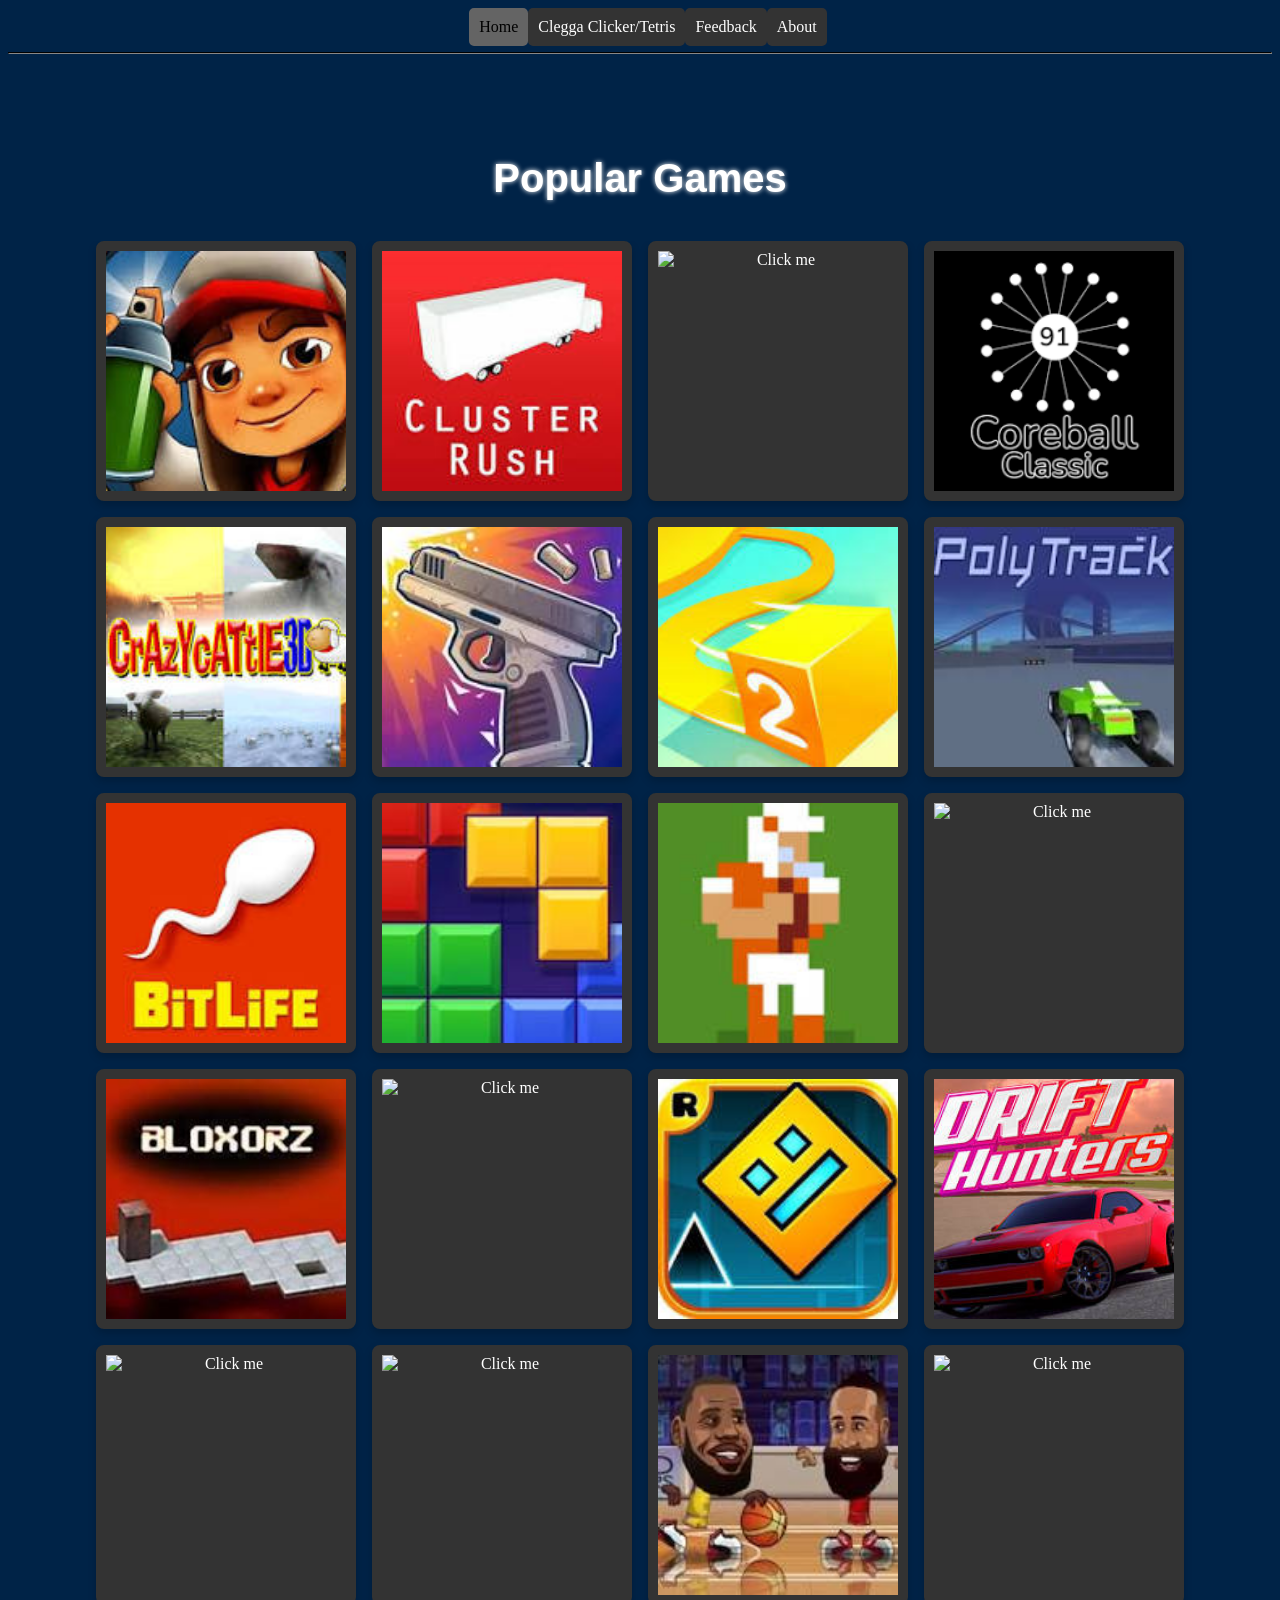
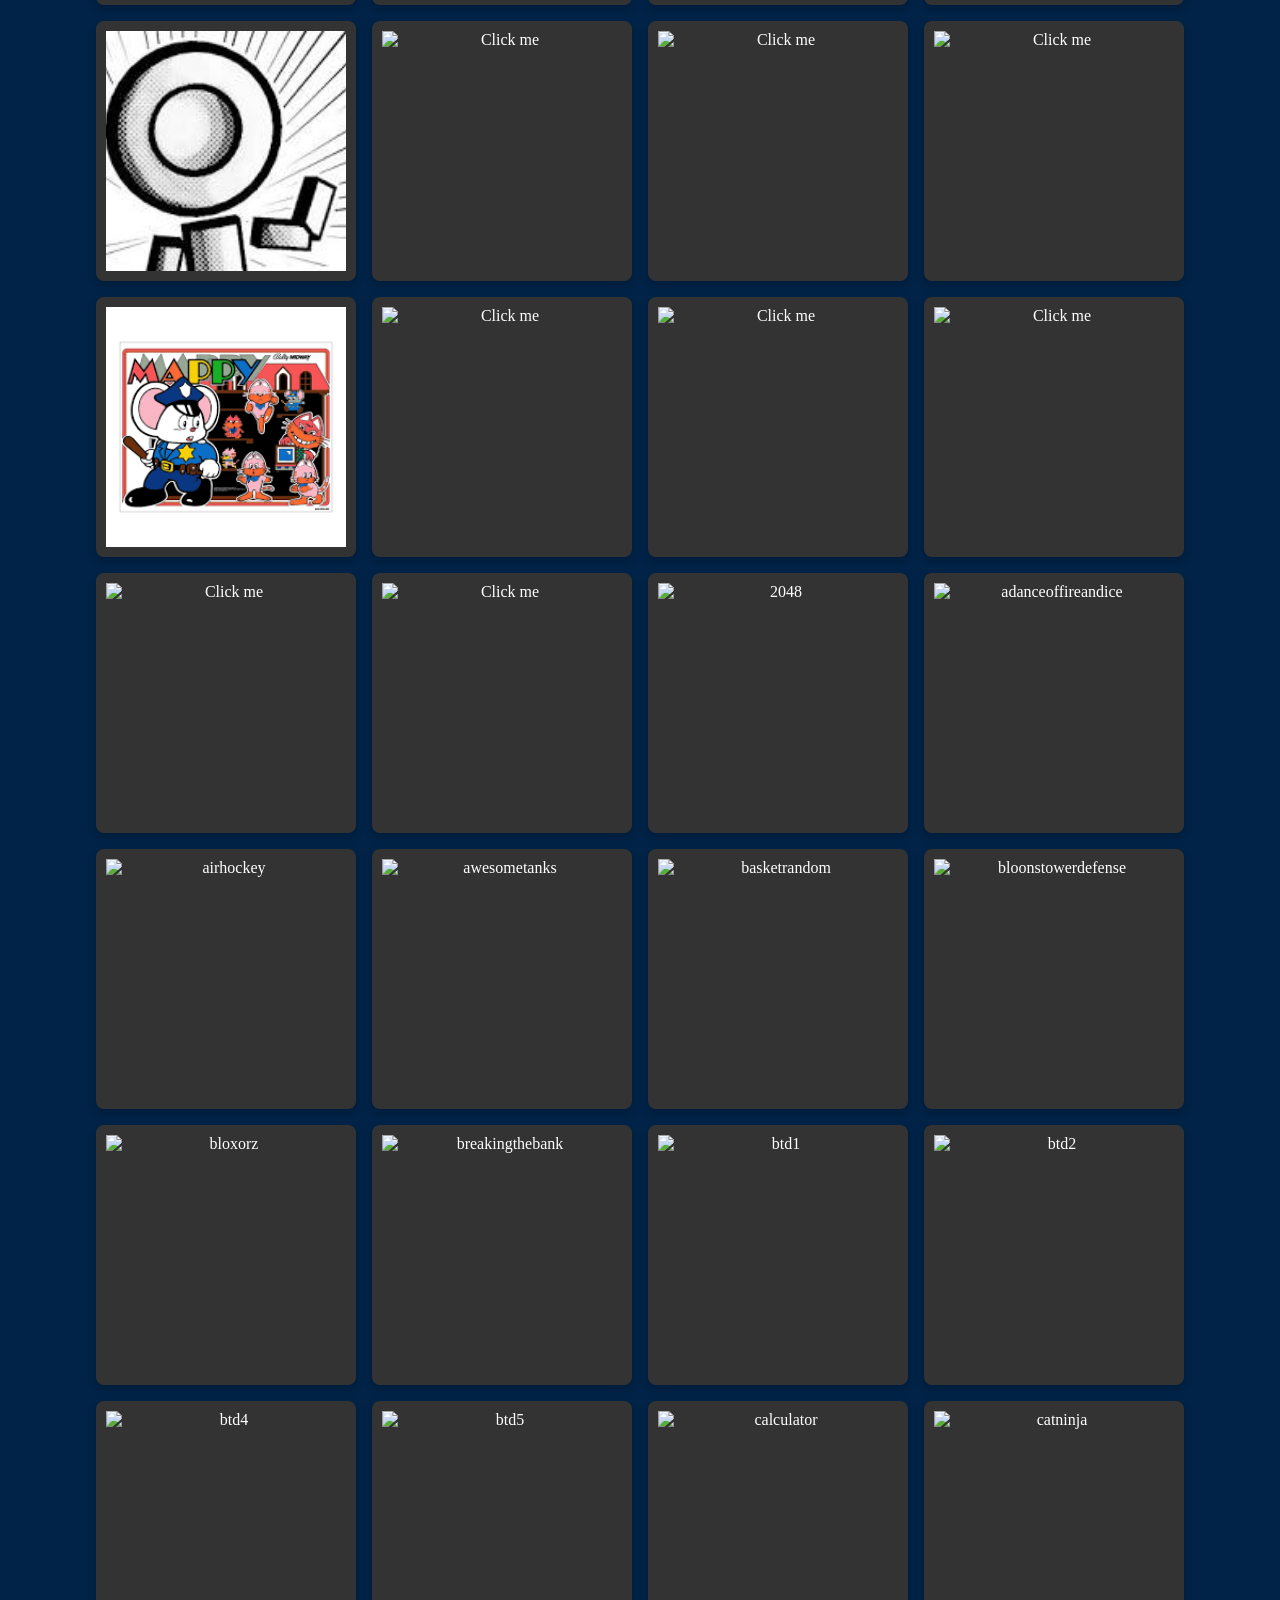
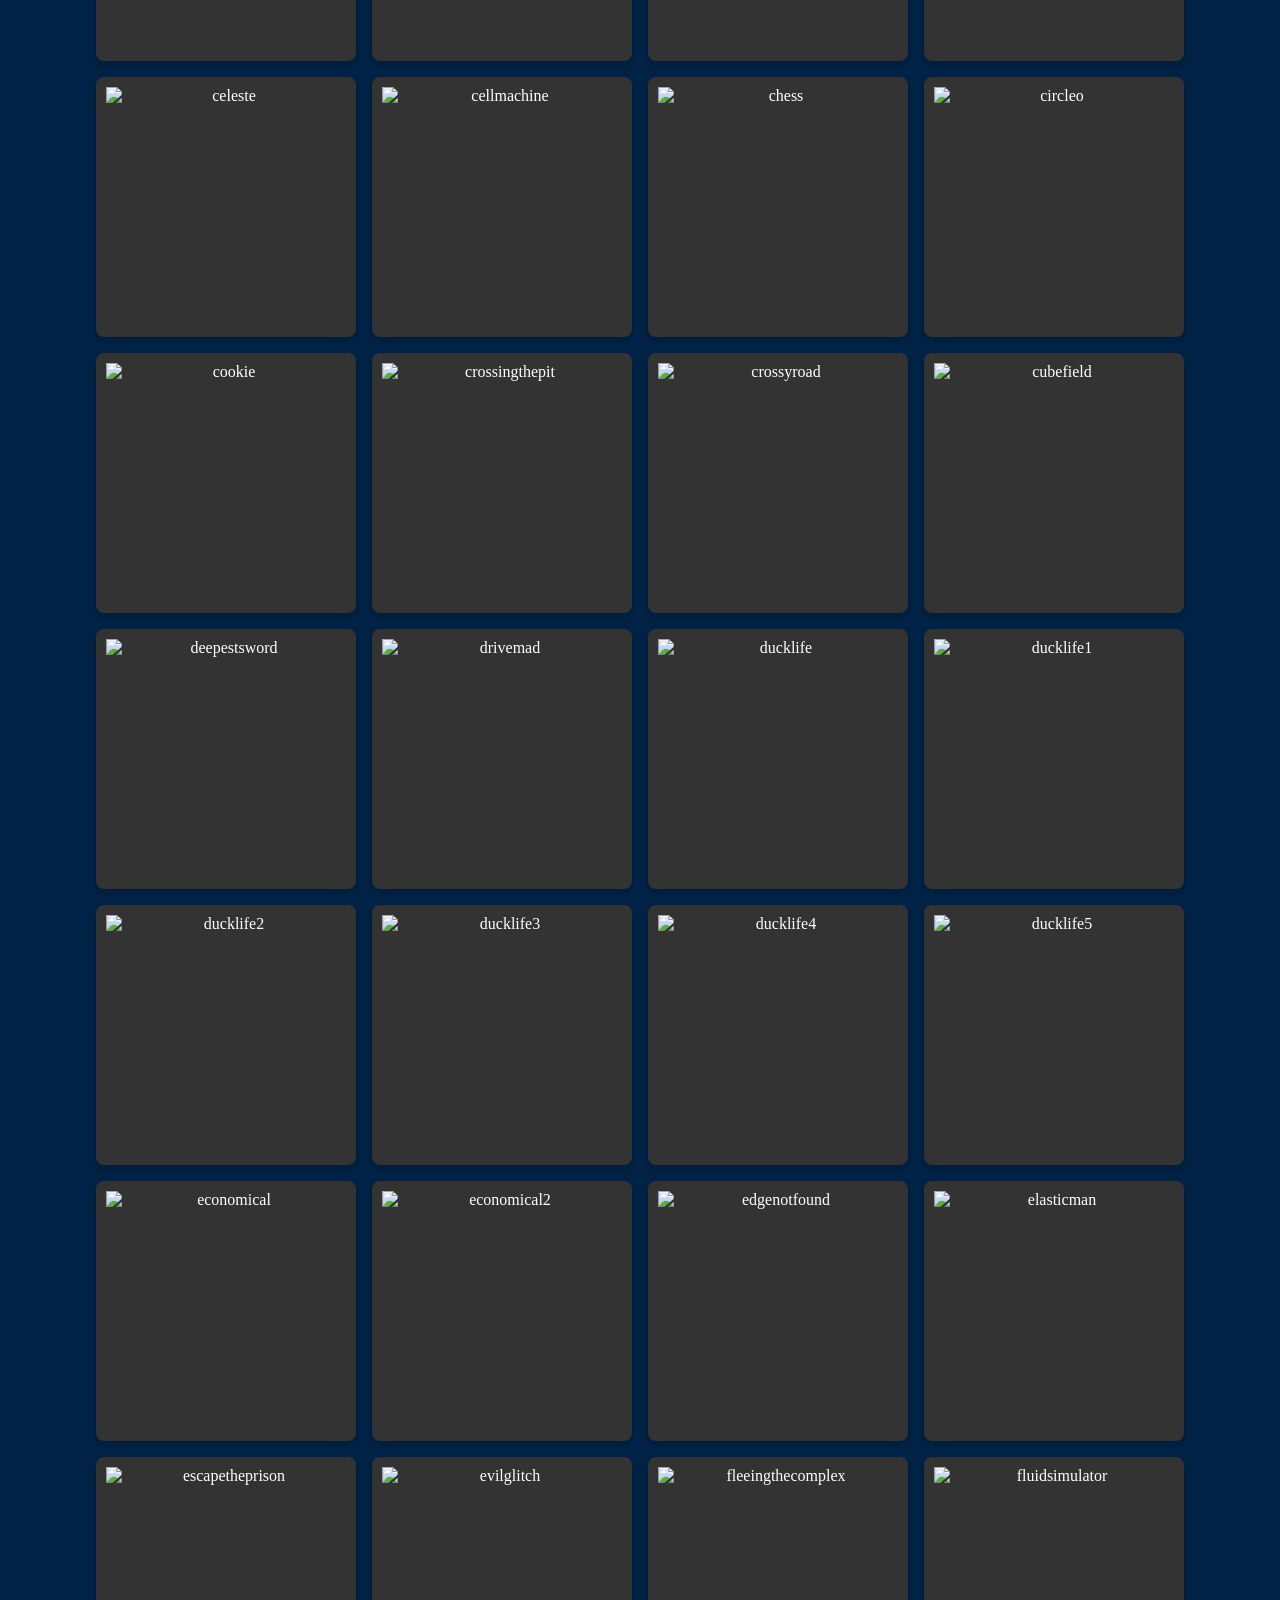
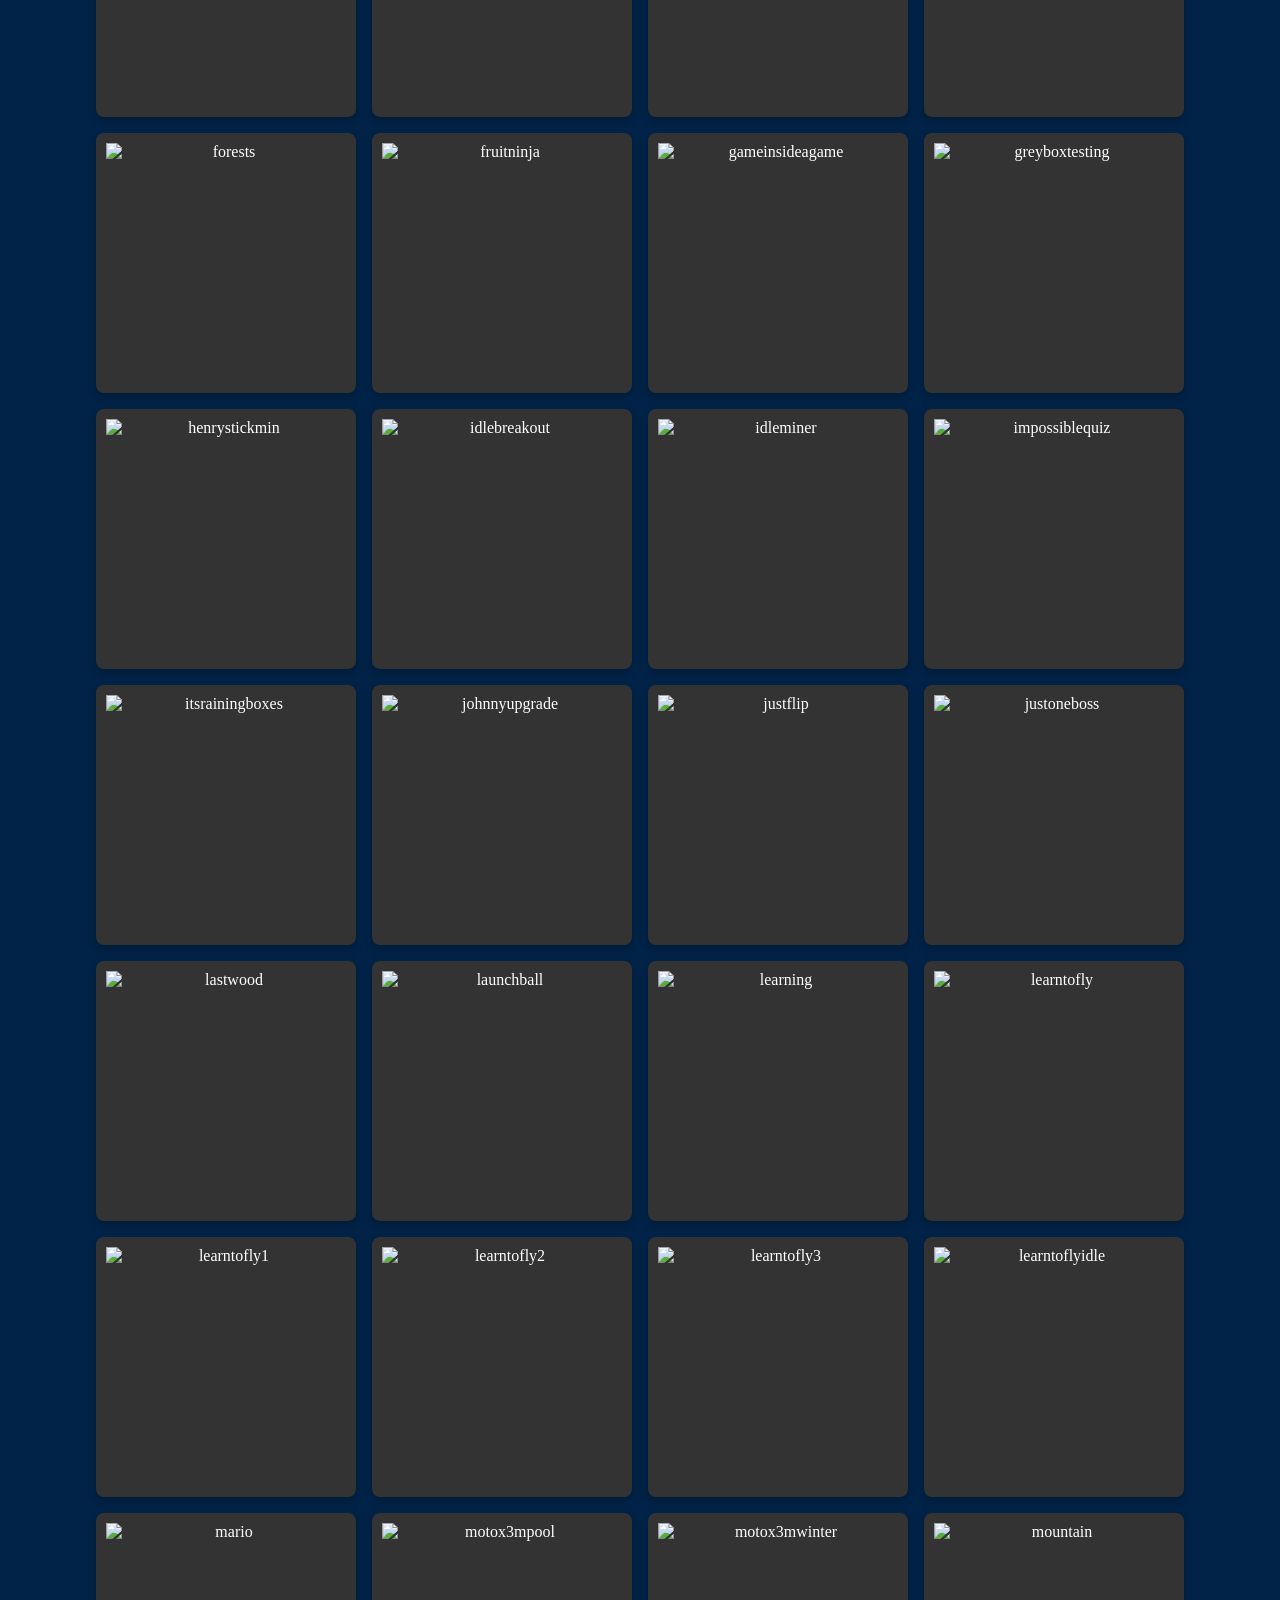
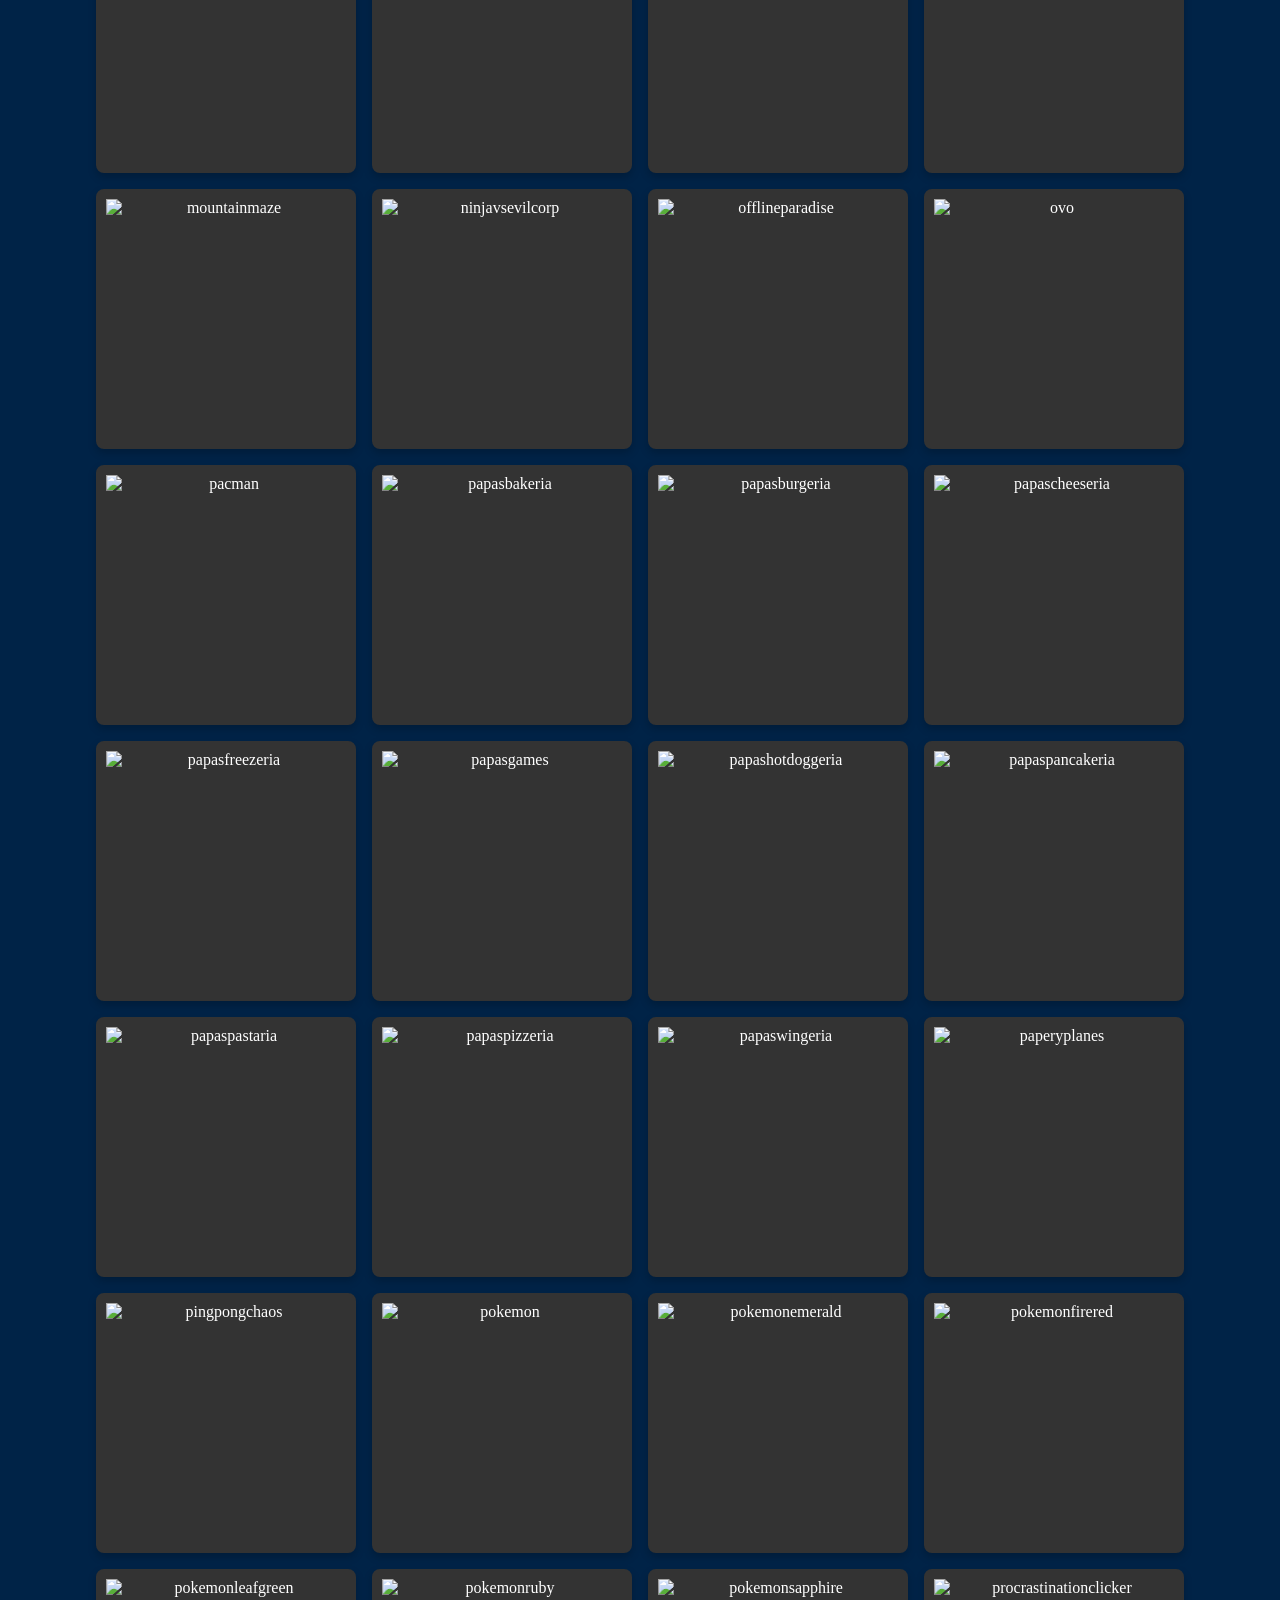
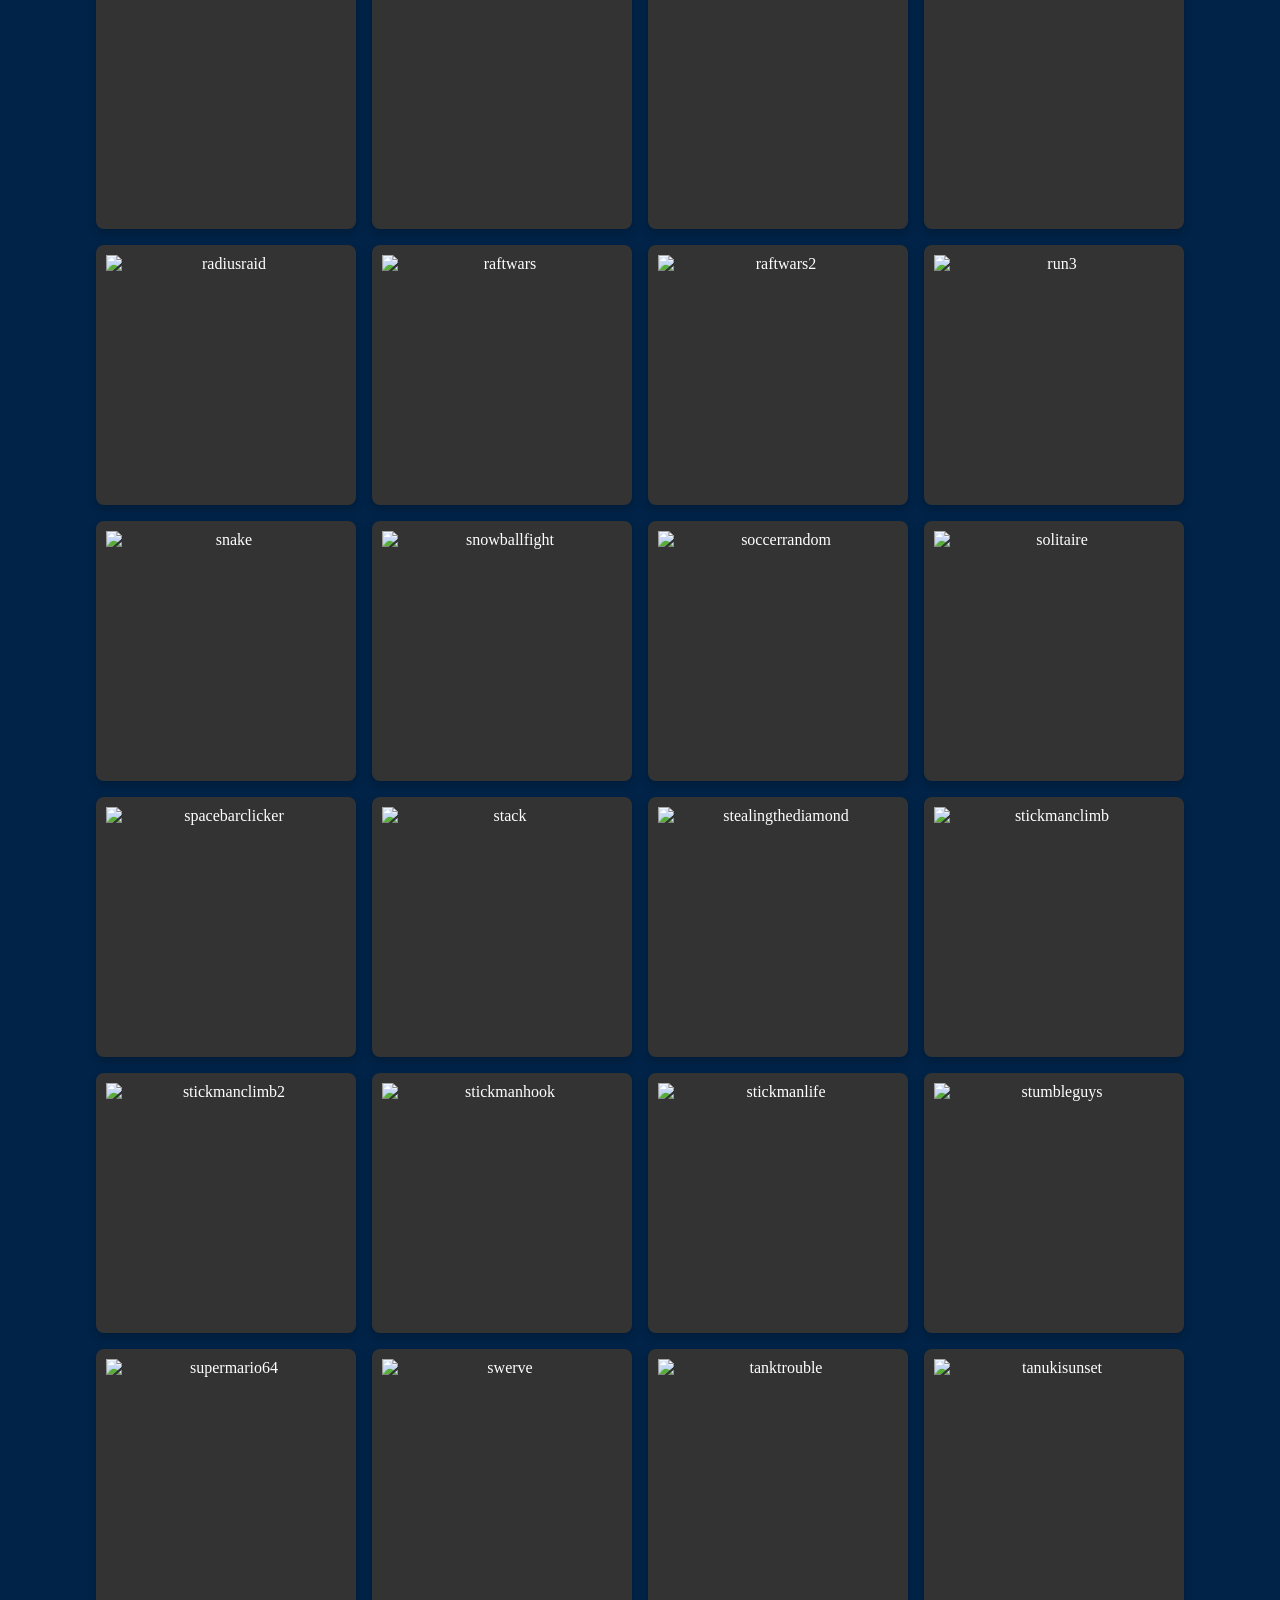
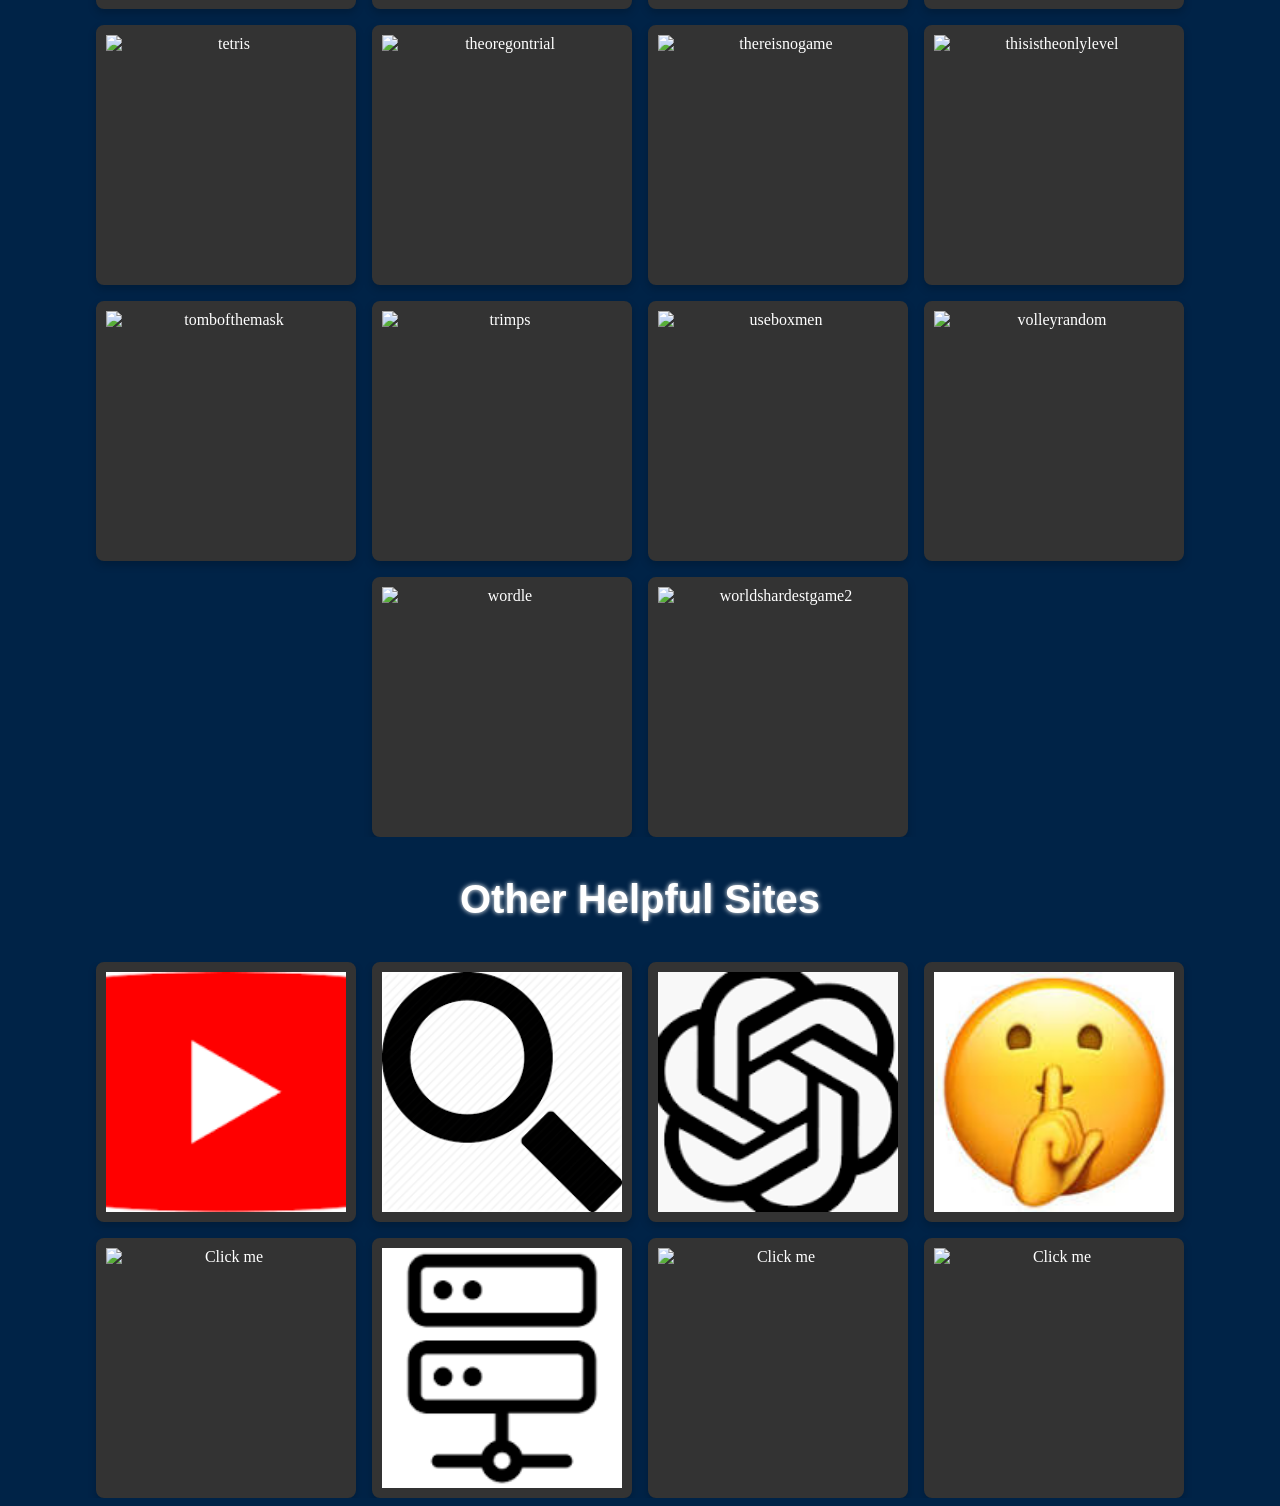
==== commit a0ccb7c0: "Update index.html" ====
--- a/index.html
+++ b/index.html
@@ -37,9 +37,9 @@
 <a href="https://mrt1mmy.github.io/schoolstuff/Cluster%20Rush.html">
   <img src="[data-uri]" alt="Cluster Rush">
 </a>
-<a href="https://lettier.com/bowling/">
-  <img src="https://encrypted-tbn0.gstatic.com/images?q=tbn:ANd9GcSj3ltEe4DcoudVVmUW8SBHfUwdIF1NDuDIjbg3VfE_S16IFrTqiHA4s2U4Z50mv0ddCbJe2LExBTGLMQzHqH5KlPqnaVfxpmLL5S9SdLkV&s=10" alt="Click me">
-</a>
+ <a href="https://mrt1mmy.github.io/working/slope.html">
+  <img src="https://i.ytimg.com/vi/yEnVcLpTri0/maxresdefault.jpg" alt="Click me">
+
 <a href="http://mrt1mmy.github.io/schoolstuff/Coreball.html">
   <img src="[data-uri]" alt="Click me">
 </a>
@@ -73,7 +73,9 @@
 </a>
 <a href="https://mrt1mmy.github.io/schoolstuff/Bloxorz.html">
   <img src="[data-uri]" alt="Click me">
-
+</a><a href="https://lettier.com/bowling/">
+  <img src="https://encrypted-tbn0.gstatic.com/images?q=tbn:ANd9GcSj3ltEe4DcoudVVmUW8SBHfUwdIF1NDuDIjbg3VfE_S16IFrTqiHA4s2U4Z50mv0ddCbJe2LExBTGLMQzHqH5KlPqnaVfxpmLL5S9SdLkV&s=10" alt="Click me">
+</a>
 </a>
 <a href="https://mrt1mmy.github.io/schoolstuff/gd.html">
   <img src="[data-uri]" alt="Click me">
@@ -99,9 +101,7 @@
   <img src="[data-uri]" alt="Click me">
 </a>
  
-    <a href="https://mrt1mmy.github.io/working/slope.html">
-  <img src="https://i.ytimg.com/vi/yEnVcLpTri0/maxresdefault.jpg" alt="Click me">
-</a>
+   
 <a href="https://mrt1mmy.github.io/schoolstuff/er2.html">
   <img src="https://motox3m2.io/data/image/Escaperoad2100.png" alt="Click me">
 </a>
@@ -542,20 +542,6 @@
     
     
 
- <script>
-document.addEventListener("click", function(event) {
-    const link = event.target.closest("a");
-
-    if (!link || !link.href) return;
-
-    event.preventDefault();
-
-    window.parent.postMessage({
-        type: "iframe-link",
-        url: link.href
-    }, "*");
-});
-</script>
     
     
     
